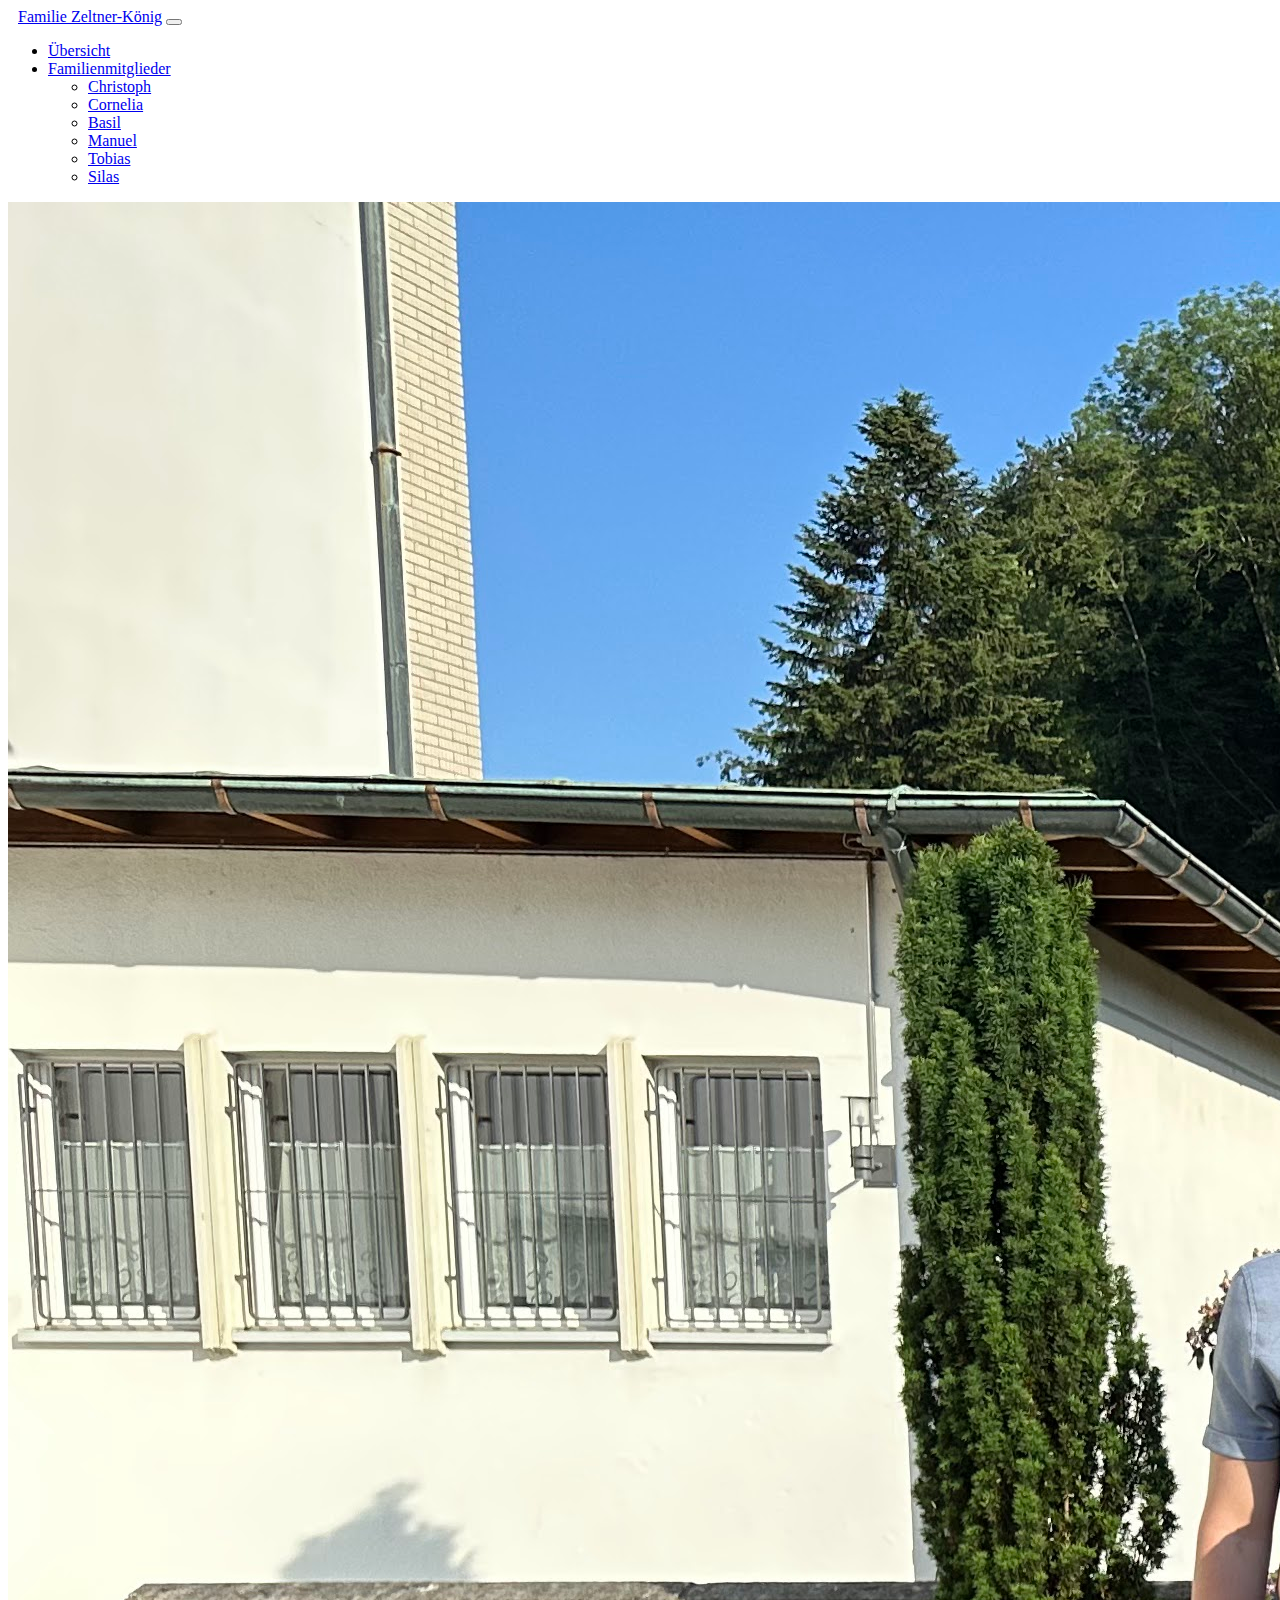
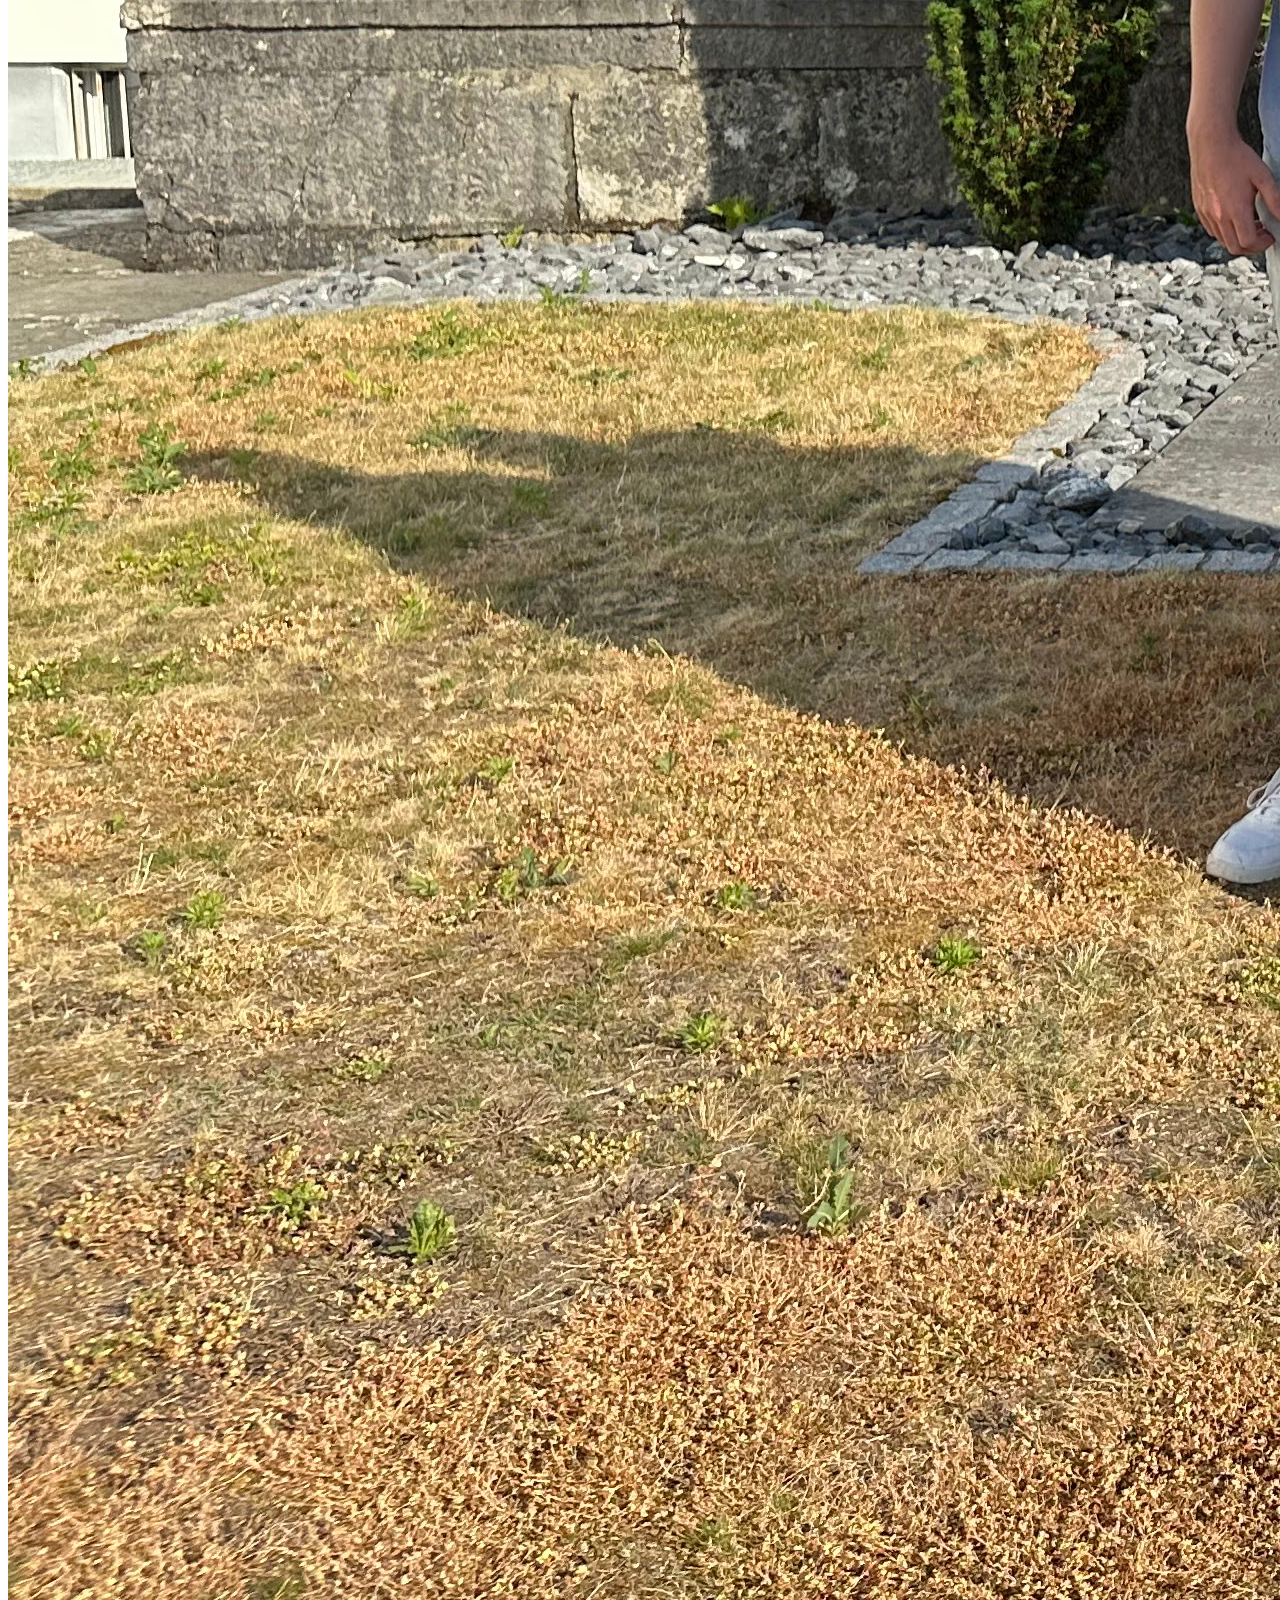
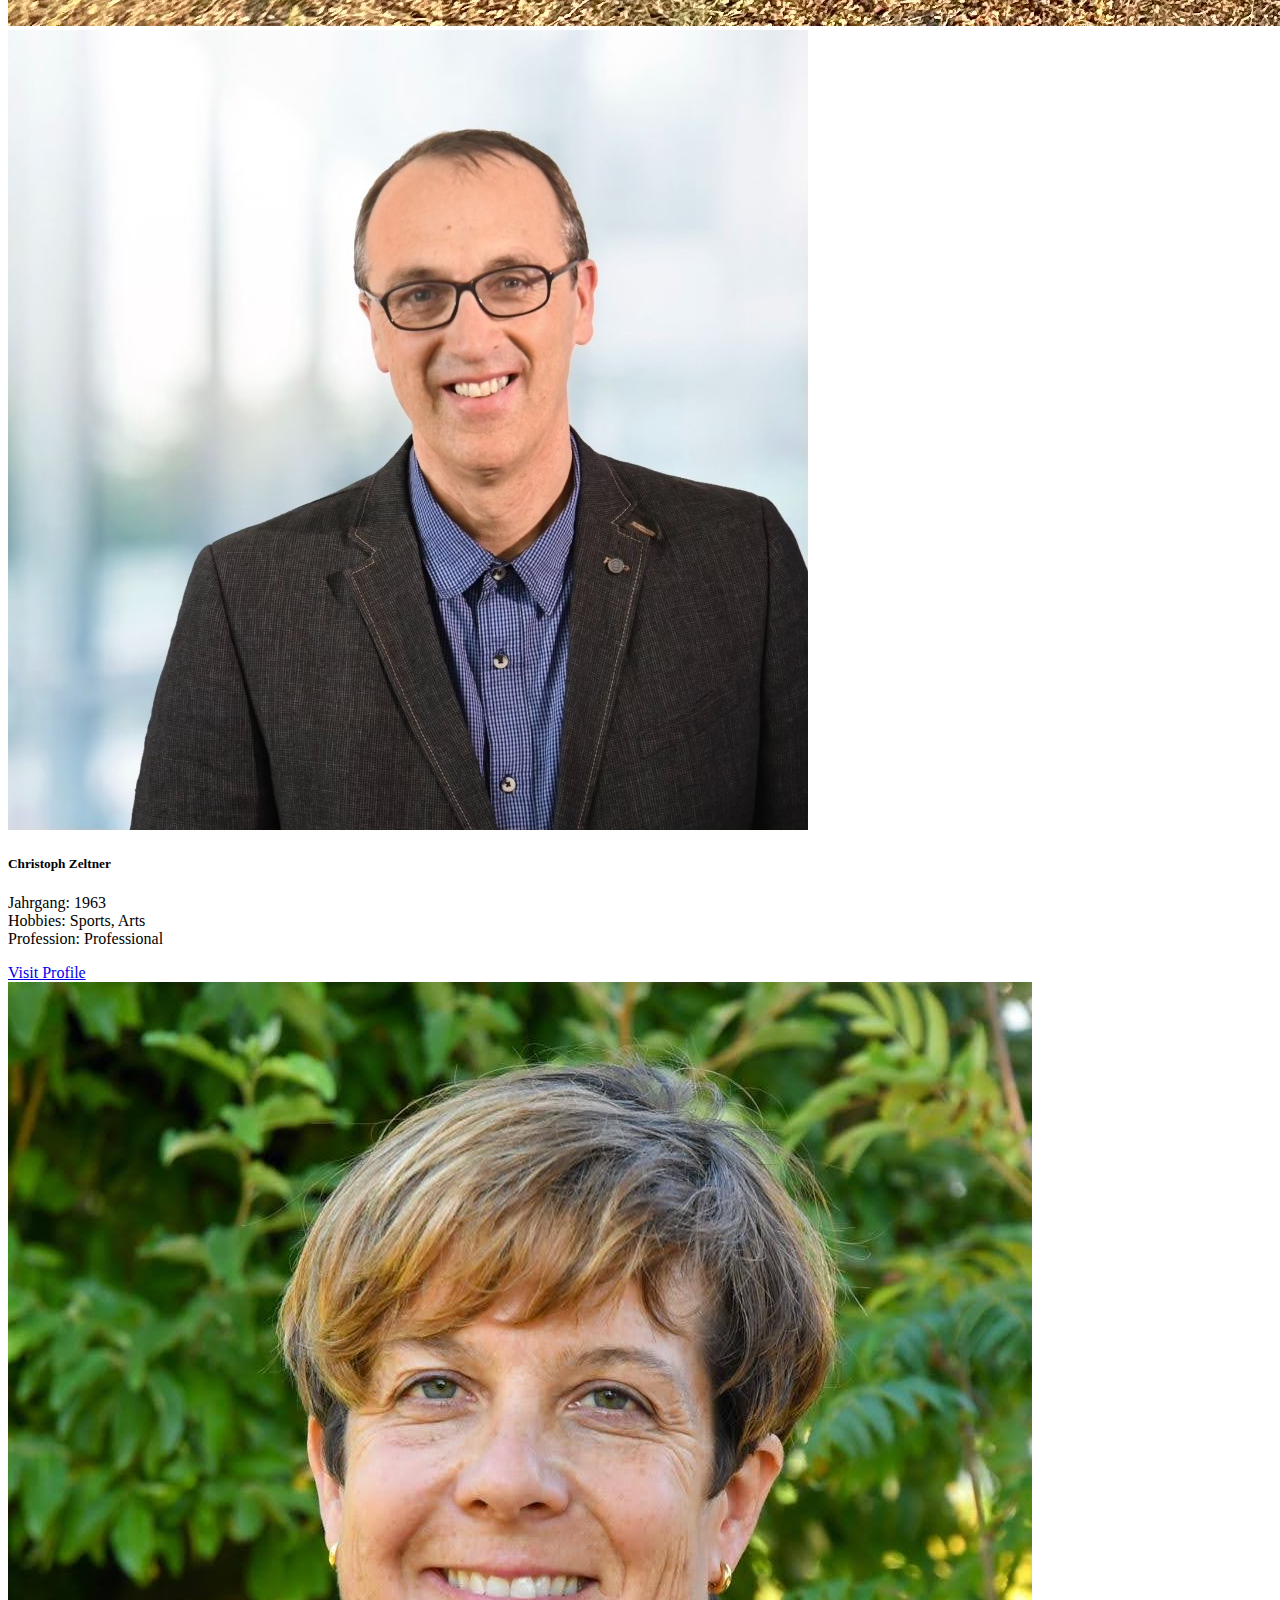
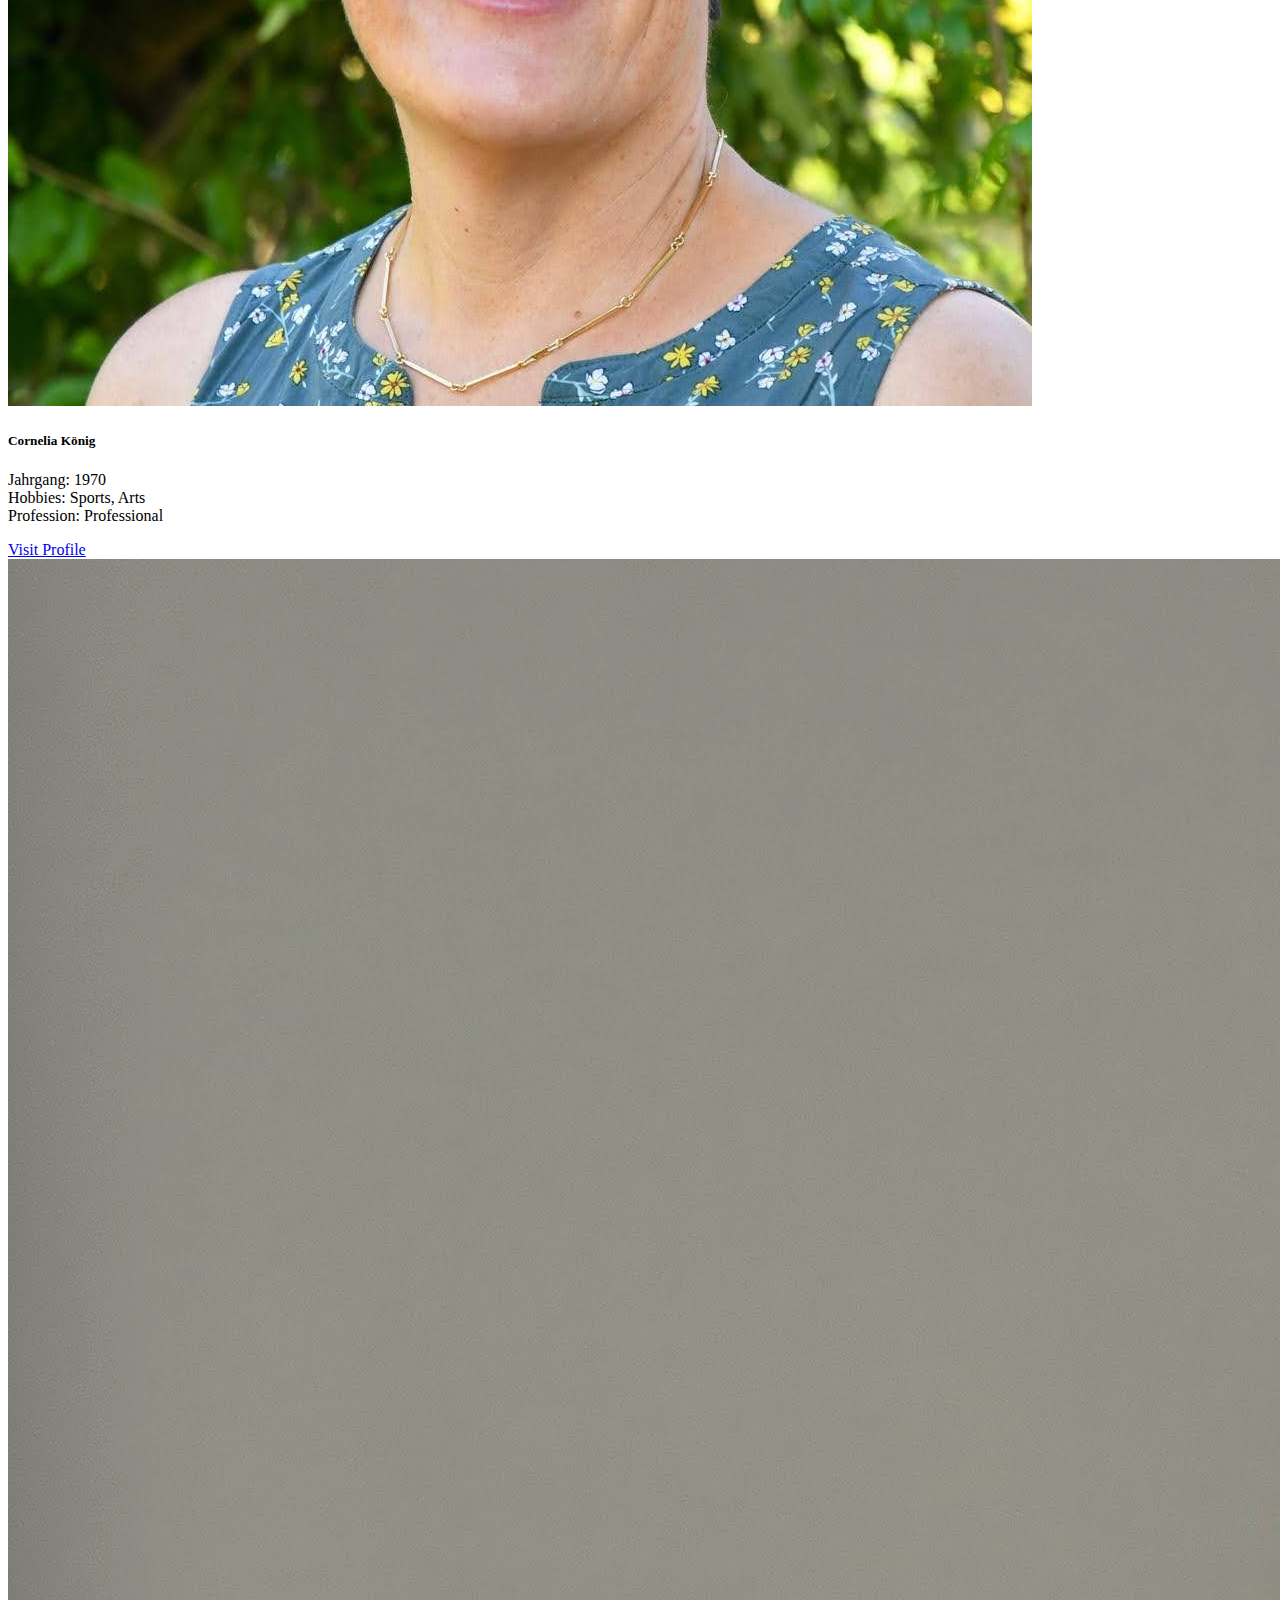
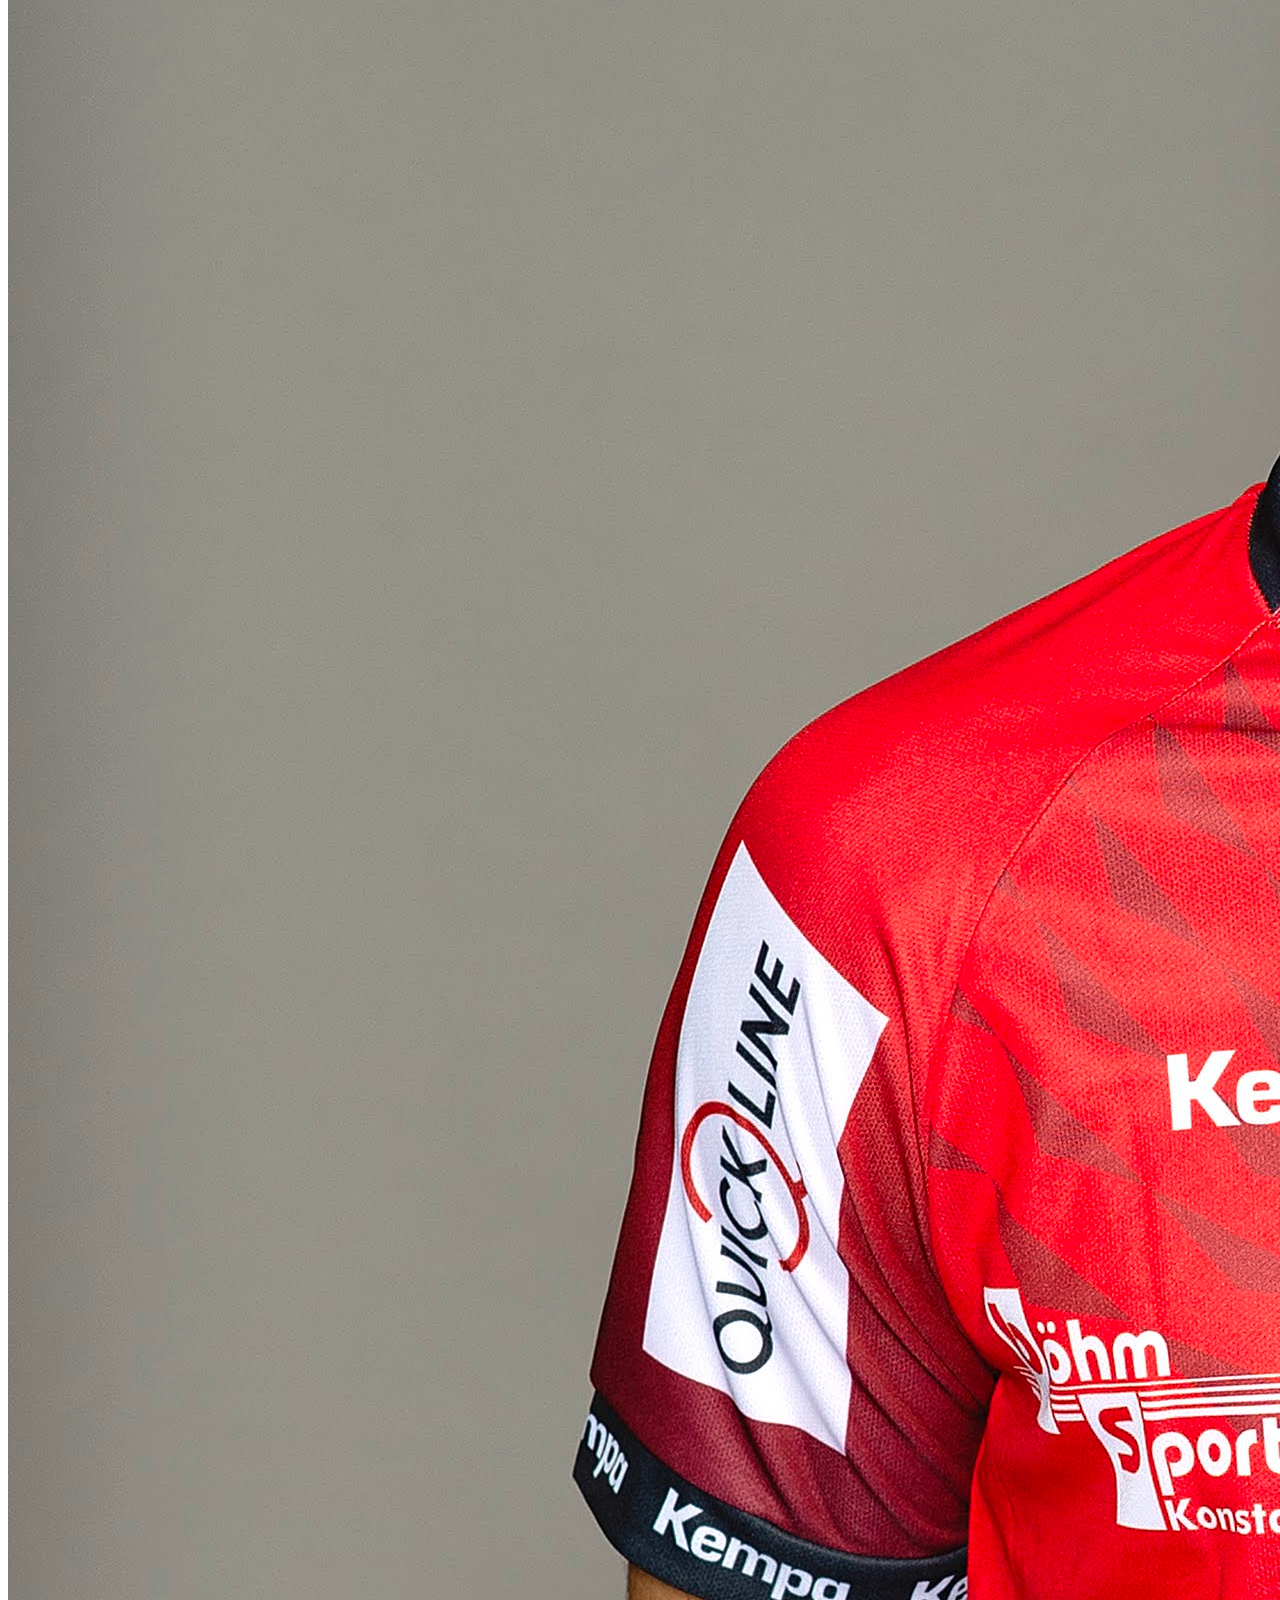
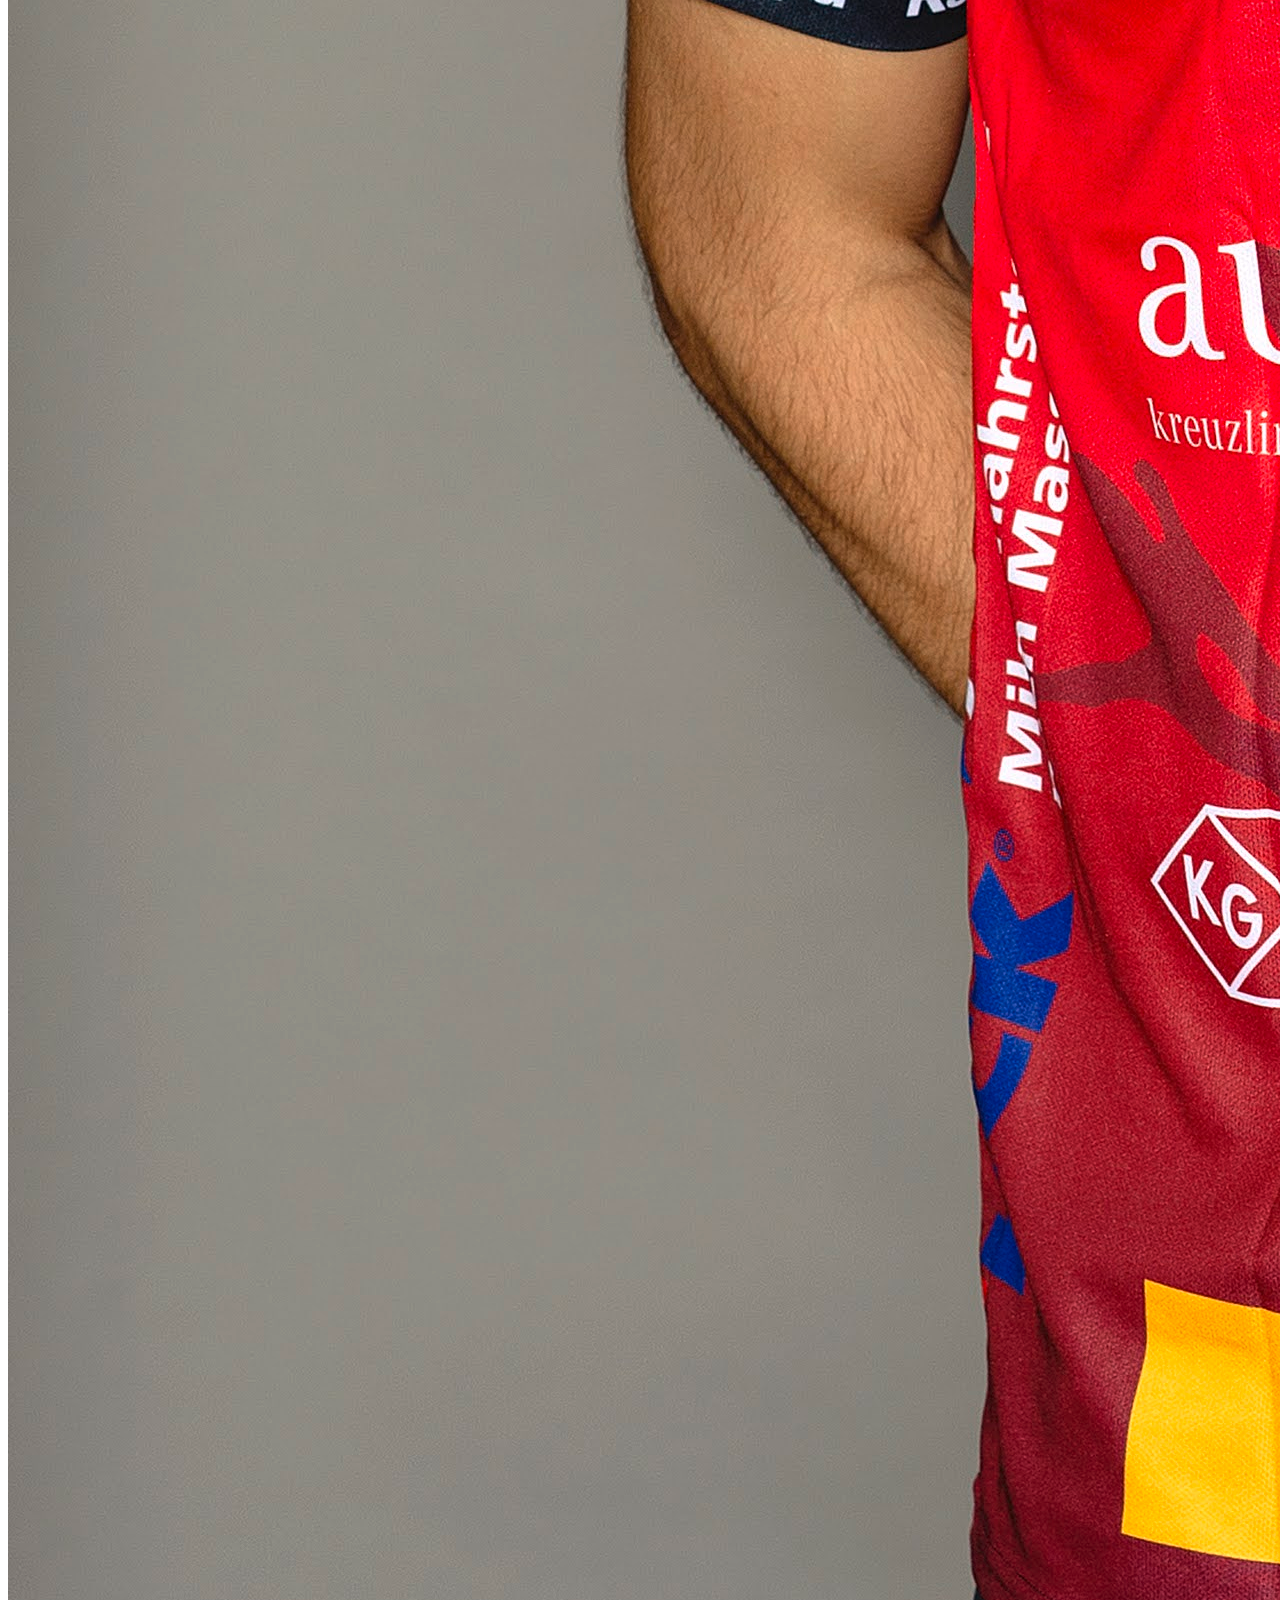
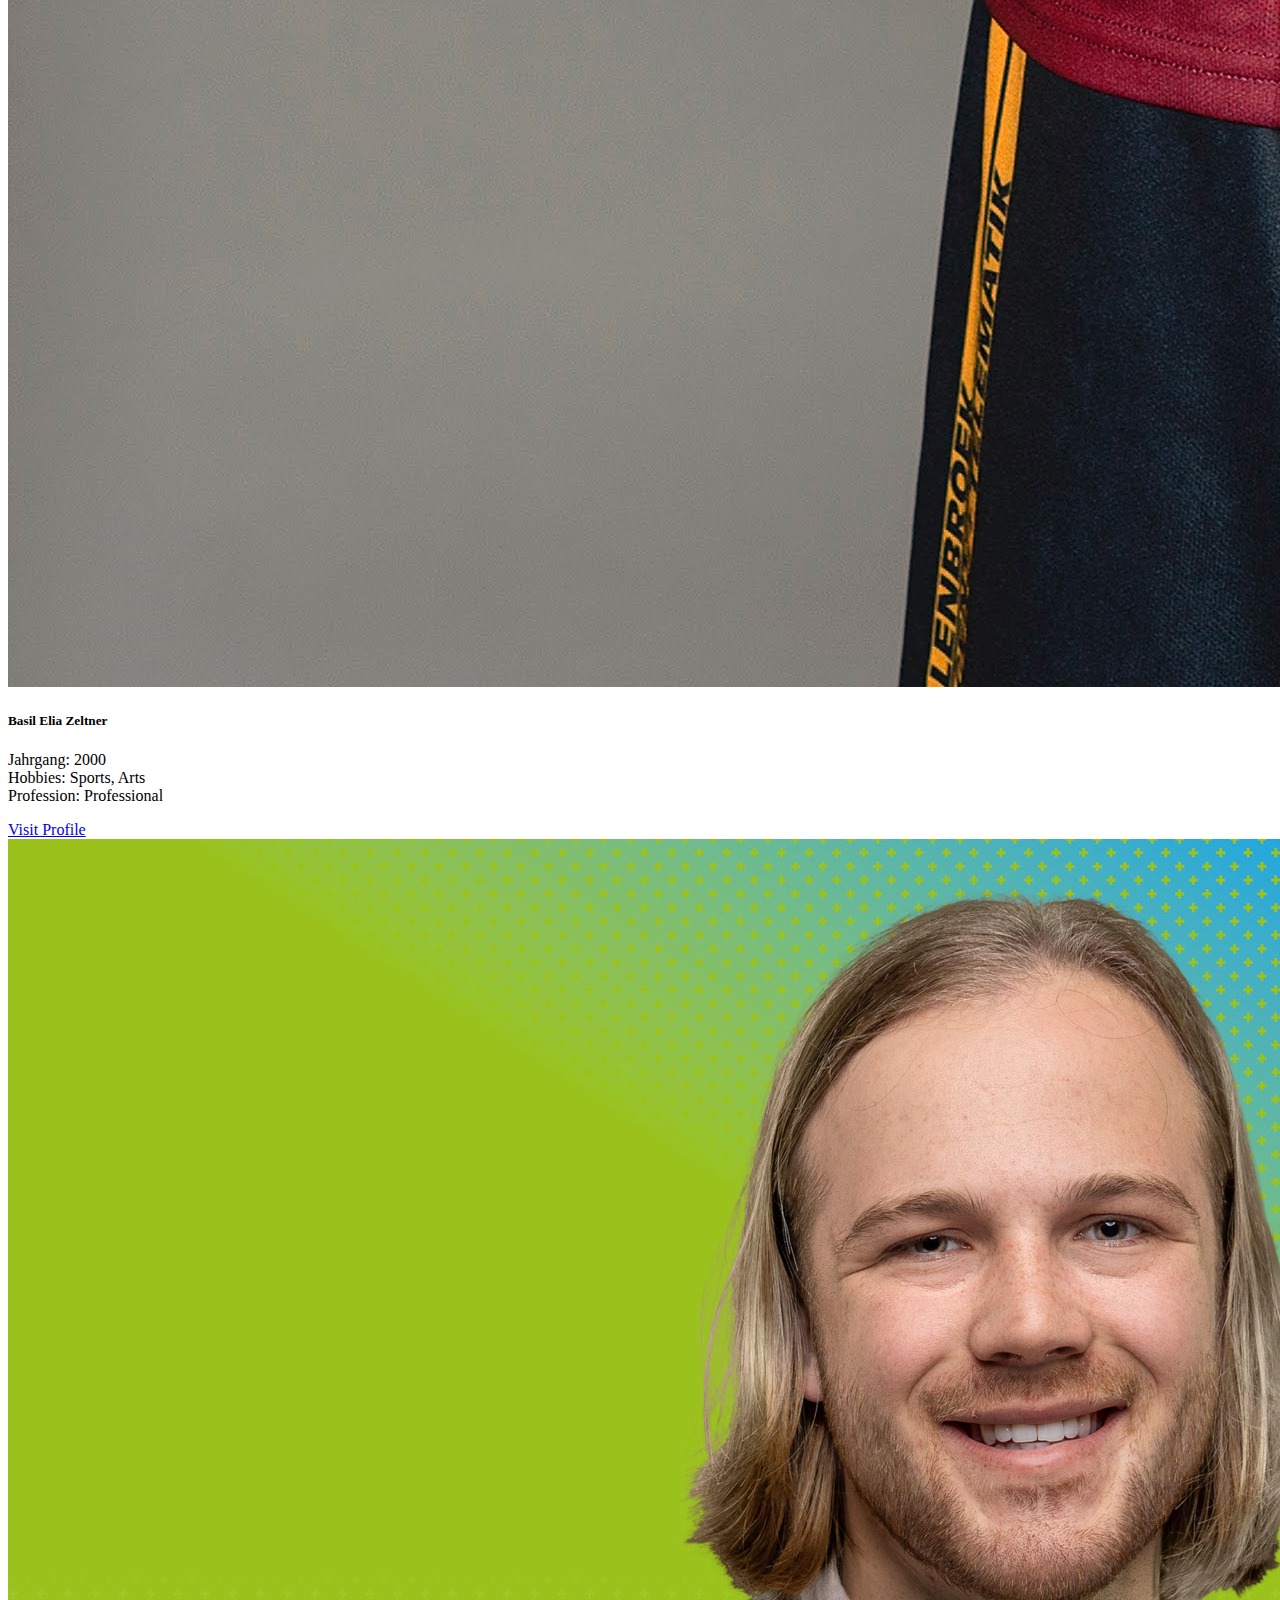
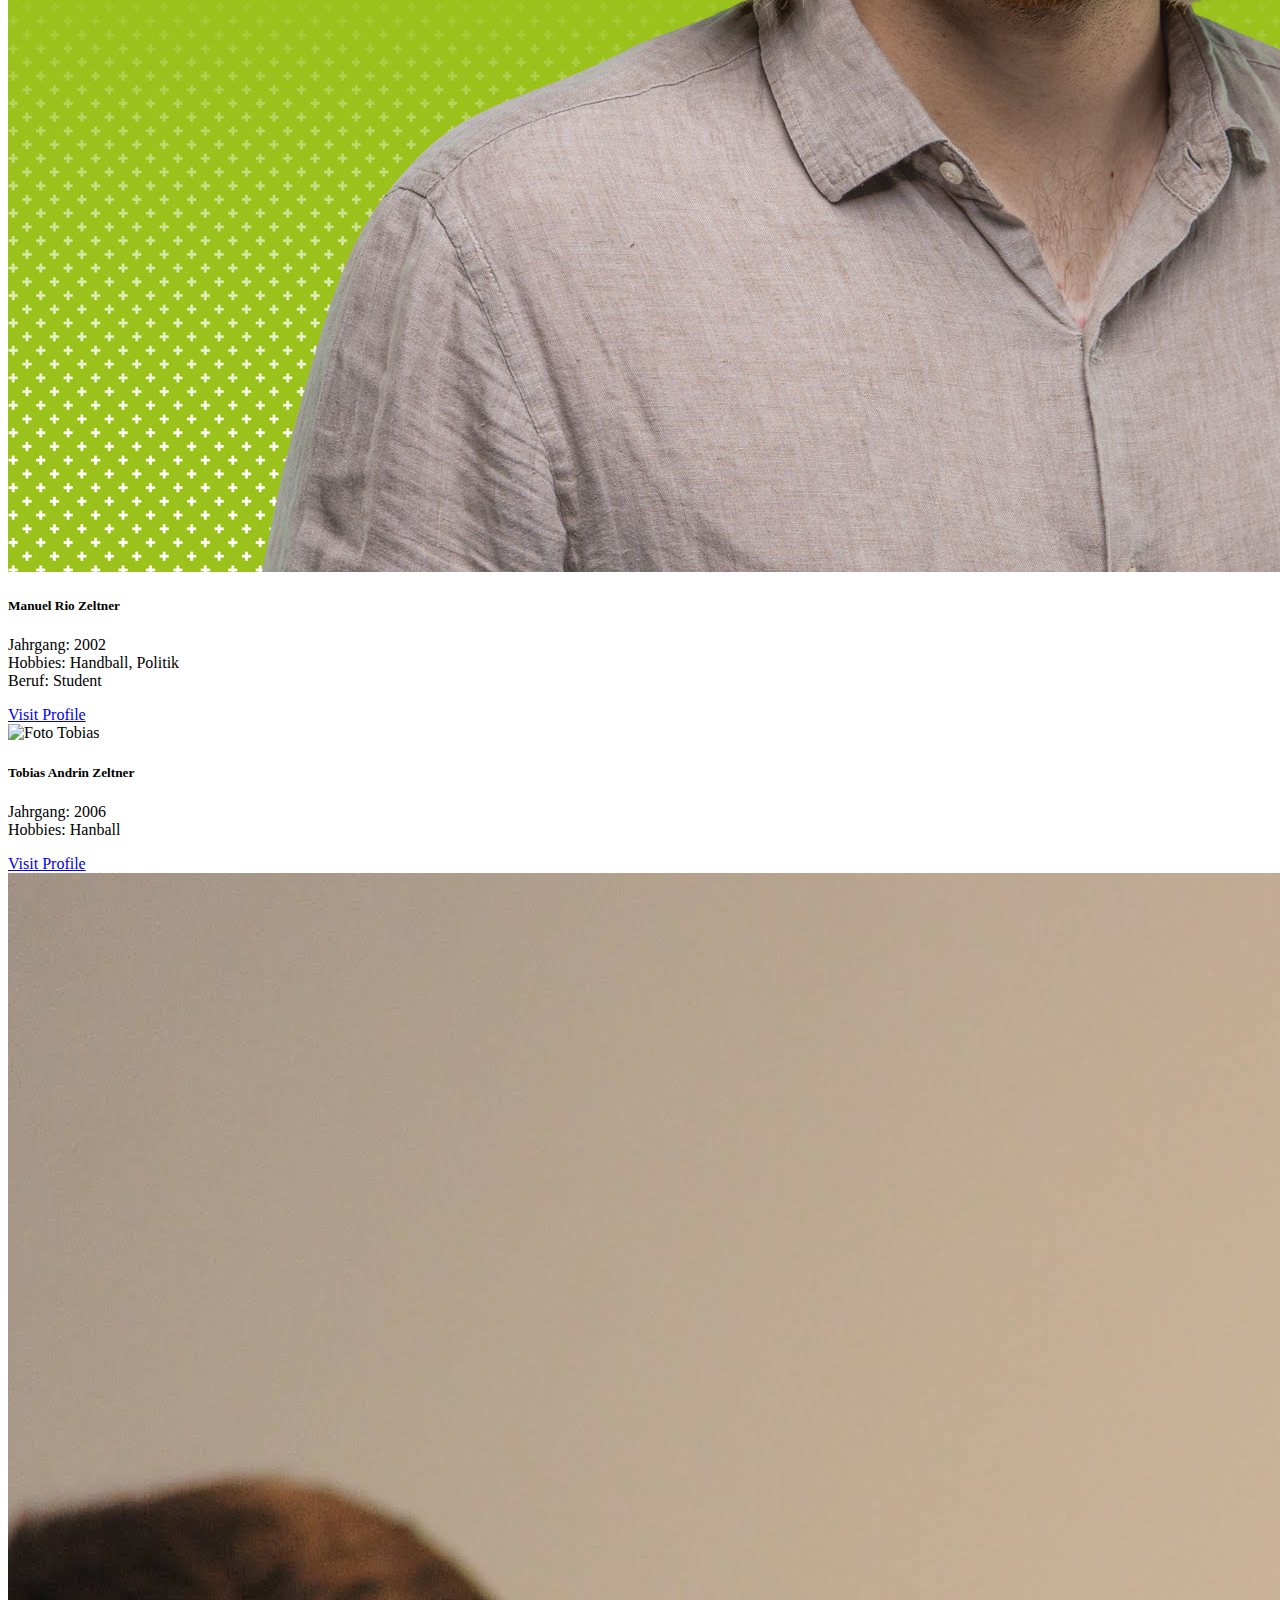
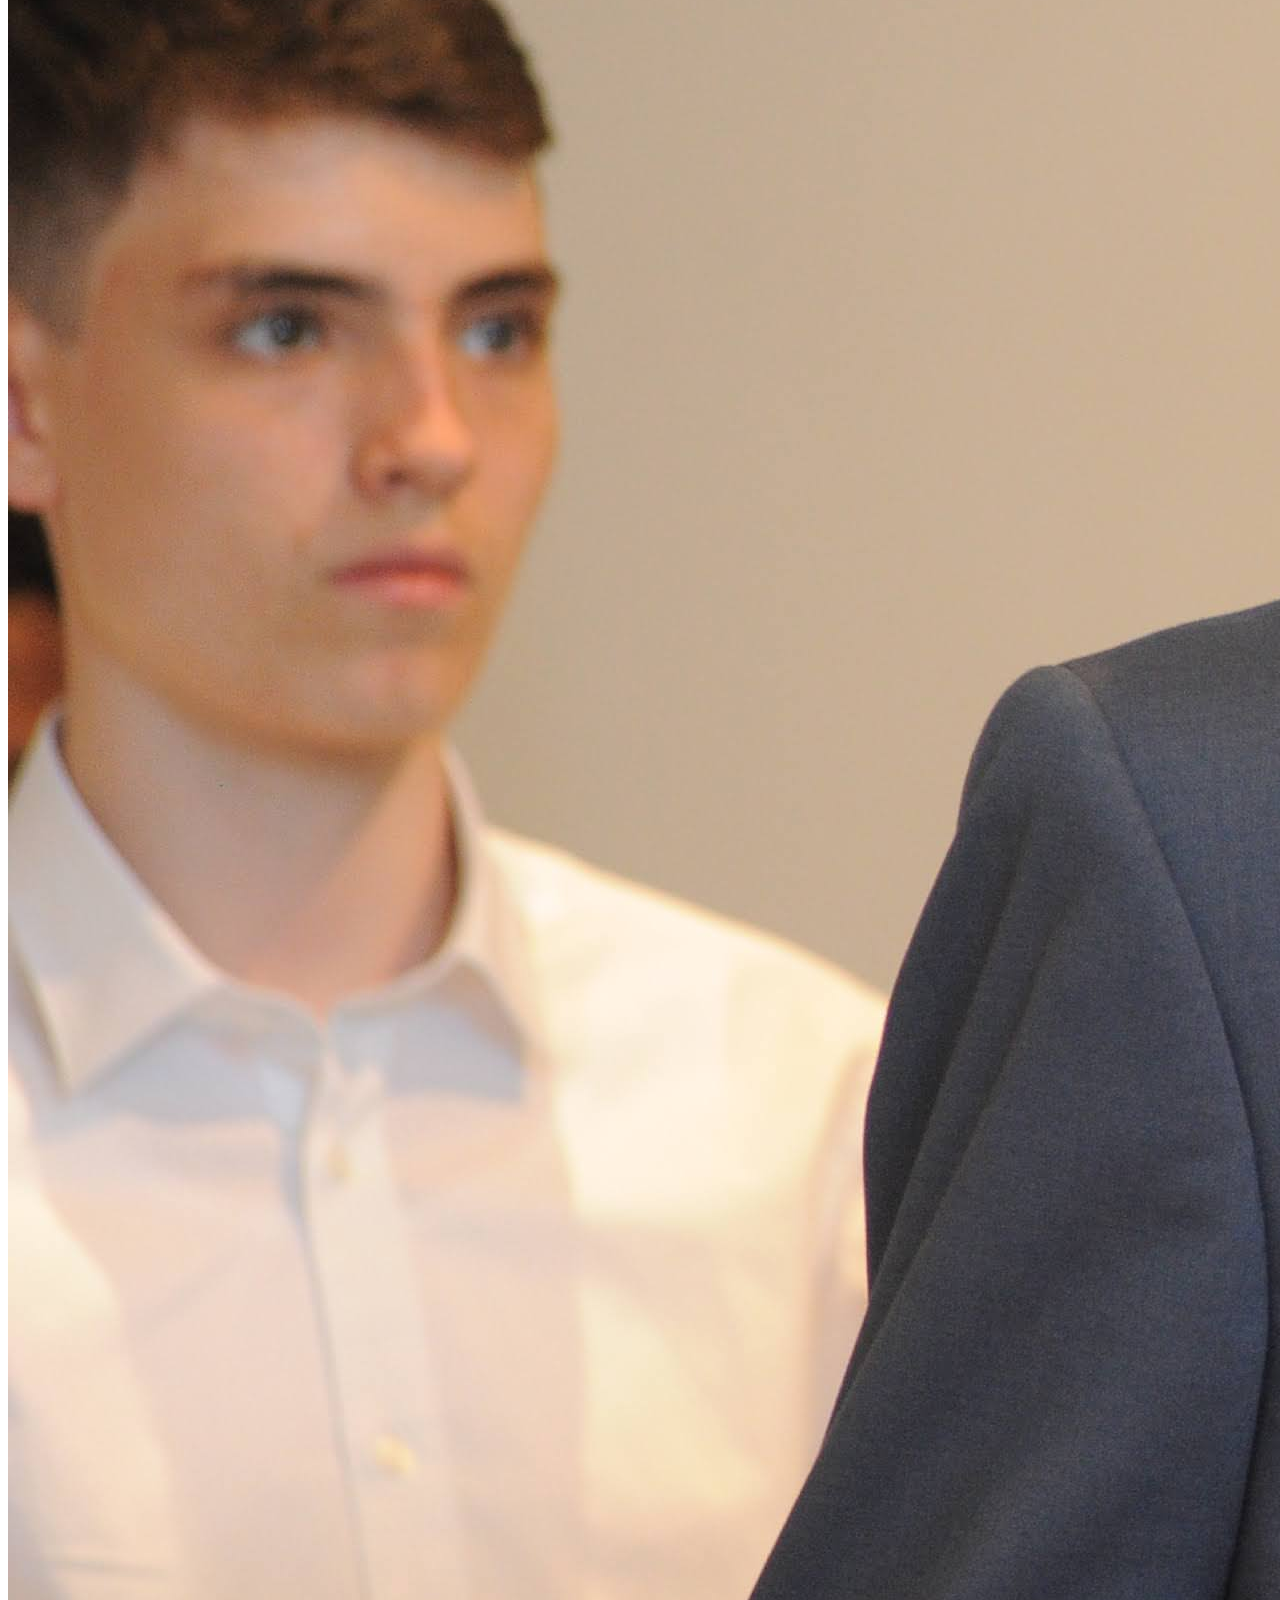
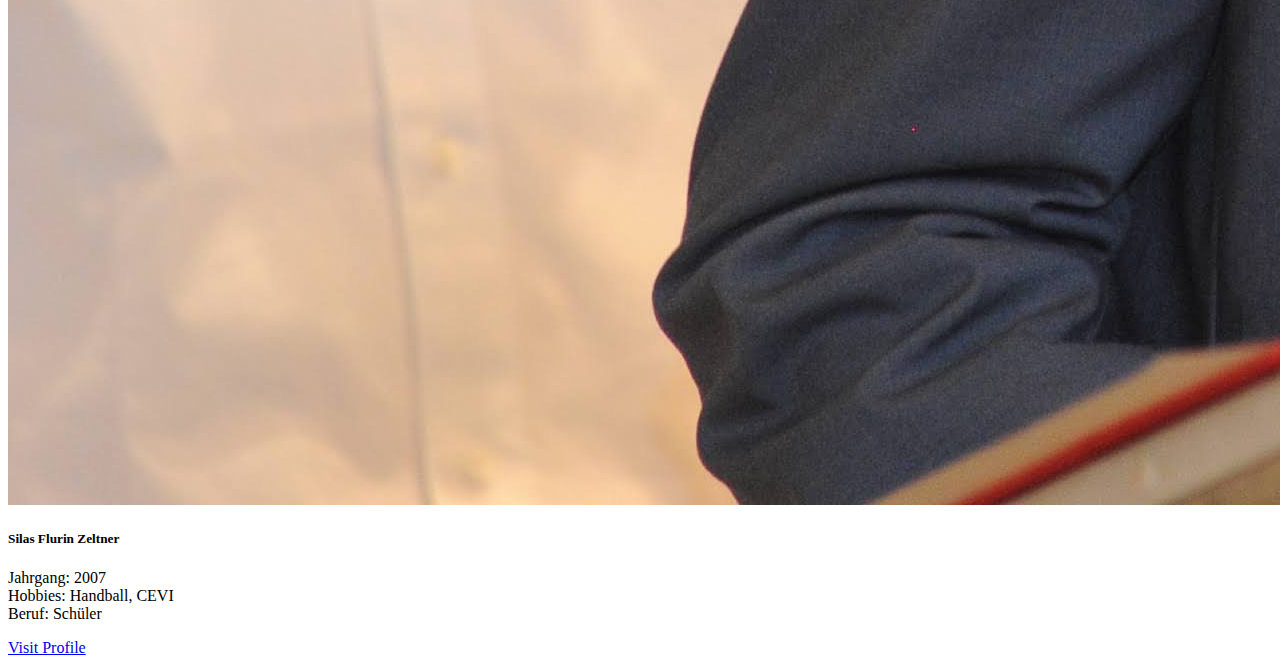
==== index.html @ 78ec714e "d" ====
<!DOCTYPE html>
<html lang="de">

  <head>
    <meta charset="UTF-8">
    <meta name="viewport" content="width=device-width, initial-scale=1.0">
    <title>Familie Zeltner-König</title>
    <!-- Add Bootstrap CSS link -->
    <link rel="stylesheet" href="https://cdn.jsdelivr.net/npm/bootstrap@5.2.3/dist/css/bootstrap.min.css" integrity="sha384-rbsA2VBKQhggwzxH7pPCaAqO46MgnOM80zW1RWuH61DGLwZJEdK2Kadq2F9CUG65" crossorigin="anonymous">
  
    <!-- Add custom CSS -->
    <link rel="stylesheet" href="src\style.css">
  </head>

  <body>
    <!-- Navbar -->
    <nav class="navbar navbar-expand-lg navbar-light bg-light">
      <a class="navbar-brand" href="#" style="margin-left: 10px;">Familie Zeltner-König</a>
      <button class="navbar-toggler" type="button" data-bs-toggle="collapse" data-bs-target="#navbarNav" aria-controls="navbarNav" aria-expanded="false" aria-label="Toggle navigation">
        <span class="navbar-toggler-icon"></span>
      </button>
      <div class="collapse navbar-collapse" id="navbarNav">
        <ul class="navbar-nav">
          <li class="nav-item active">
            <a class="nav-link" href="#">Übersicht</a>
          </li>
          <!-- Dropdown Menu -->
          <li class="nav-item dropdown">
            <a class="nav-link dropdown-toggle" href="#" id="navbarDropdown" role="button" data-bs-toggle="dropdown" aria-expanded="false">
              Familienmitglieder
            </a>
            <ul class="dropdown-menu" aria-labelledby="navbarDropdown">
              <li>
                <a class="dropdown-item" href="https://www.linkedin.com/in/dr-christoph-zeltner-533660140/">Christoph</a>
              </li>
              <li>
                <a class="dropdown-item" href="https://www.instagram.com/ailenrocsi/">Cornelia</a>
              </li>
              <li>
                <a class="dropdown-item" href="https://www.instagram.com/b4s1l/">Basil</a>
              </li>
              <li>
                <a class="dropdown-item" href="Manuel.html">Manuel</a>
              </li>
              <li>
                <a class="dropdown-item" href="https://www.instagram.com/_tobiaszeltner_/">Tobias</a>
              </li>
              <li>
                <a class="dropdown-item" href="https://www.instagram.com/six.las/">Silas</a>
              </li>
            </ul>
          </li>
        </ul>
      </div>
    </nav>

    <!-- Family Picture and Member Cards -->
    <div class="container mt-5">
      <div class="row">
        <!-- Family Picture -->
        <div class="col-md-4">
          <img src="src\img\IMG_0475.jpg" alt="Family Picture" class="img-fluid">
        </div>
        <!-- Member Cards -->
        <div class="col-md-8">
          <!-- Member 1 Card -->
          <div class="card mb-3" id="person1">
            <div class="row no-gutters">
              <div class="col-md-4 square-image">
                <img src="src\img\1612026746757.jpeg" alt="Foto Christoph" class="img-fluid">
              </div>
              <div class="col-md-8">
                <div class="card-body">
                  <h5 class="card-title">Christoph Zeltner</h5>
                  <p class="card-text">Jahrgang: 1963<br>Hobbies: Sports, Arts<br>Profession: Professional</p>
                  <a href="https://www.linkedin.com/in/dr-christoph-zeltner-533660140/" class="btn btn-primary">Visit Profile</a>
                </div>
              </div>
            </div>
          </div>
          <!-- Member 2 Card (similar structure) -->
          <div class="card mb-3" id="person1">
            <div class="row no-gutters">
              <div class="col-md-4  square-image">
                <img src="src\img\1ad0859b-2cdc-46ea-862a-633d81d1d679.jpg" alt="Foto Cornelia" class="img-fluid">
              </div>
              <div class="col-md-8">
                <div class="card-body">
                  <h5 class="card-title">Cornelia König</h5>
                  <p class="card-text">Jahrgang: 1970<br>Hobbies: Sports, Arts<br>Profession: Professional</p>
                  <a href="https://www.instagram.com/ailenrocsi/" class="btn btn-primary">Visit Profile</a>
                </div>
              </div>
            </div>
          </div>
          <!-- Member 3 Card (similar structure) -->
          <div class="card mb-3" id="person1">
            <div class="row no-gutters">
              <div class="col-md-4 square-image">
                <img src="src\img\THI_8024.jpg" alt="Foto Basil" class="img-fluid">
              </div>
              <div class="col-md-8">
                <div class="card-body">
                  <h5 class="card-title">Basil Elia Zeltner</h5>
                  <p class="card-text">Jahrgang: 2000<br>Hobbies: Sports, Arts<br>Profession: Professional</p>
                  <a href="https://www.instagram.com/b4s1l/" class="btn btn-primary">Visit Profile</a>
                </div>
              </div>
            </div>
          </div>
          <div class="card mb-3" id="person1">
            <div class="row no-gutters">
              <div class="col-md-4 square-image">
                <img src="src\img\glpSO_NRW23_Manuel-Zeltner.jpg" alt="Foto Manuel" class="img-fluid">
              </div>
              <div class="col-md-8">
                <div class="card-body">
                  <h5 class="card-title">Manuel Rio Zeltner</h5>
                  <p class="card-text">Jahrgang: 2002<br>Hobbies: Handball, Politik<br>Beruf: Student</p>
                  <a href="https://www.instagram.com/riozma/" class="btn btn-primary">Visit Profile</a>
                </div>
              </div>
            </div>
          </div>
          <div class="card mb-3" id="person1">
            <div class="row no-gutters">
              <div class="col-md-4 square-image">
                <img src="src\img\CKZ_2657 Tobias.JPG" alt="Foto Tobias" class="img-fluid">
              </div>
              <div class="col-md-8">
                <div class="card-body">
                  <h5 class="card-title">Tobias Andrin Zeltner</h5>
                  <p class="card-text">Jahrgang: 2006<br>Hobbies: Hanball<br></p>
                  <a href="https://www.instagram.com/_tobiaszeltner_/" class="btn btn-primary">Visit Profile</a>
                </div>
              </div>
            </div>
          </div>
          <div class="card mb-3" id="person1">
            <div class="row no-gutters">
              <div class="col-md-4 square-image">
                <img src="src\img\GIO_1239.JPG" alt="Foto Silas" class="img-fluid">
              </div>
              <div class="col-md-8">
                <div class="card-body">
                  <h5 class="card-title">Silas Flurin Zeltner</h5>
                  <p class="card-text">Jahrgang: 2007<br>Hobbies: Handball, CEVI<br>Beruf: Schüler</p>
                  <a href="https://www.instagram.com/six.las/" class="btn btn-primary">Visit Profile</a>
                </div>
              </div>
            </div>
          </div>
        </div>
      </div>
    </div>

    <!-- Add Bootstrap JS and jQuery scripts -->
    <script src="https://cdnjs.cloudflare.com/ajax/libs/jquery/3.7.0/jquery.min.js" integrity="sha512-3gJwYpMe3QewGELv8k/BX9vcqhryRdzRMxVfq6ngyWXwo03GFEzjsUm8Q7RZcHPHksttq7/GFoxjCVUjkjvPdw==" crossorigin="anonymous" referrerpolicy="no-referrer"></script>
    <script src="https://cdnjs.cloudflare.com/ajax/libs/popper.js/2.9.2/umd/popper.min.js" integrity="sha512-2rNj2KJ+D8s1ceNasTIex6z4HWyOnEYLVC3FigGOmyQCZc2eBXKgOxQmo3oKLHyfcj53uz4QMsRCWNbLd32Q1g==" crossorigin="anonymous" referrerpolicy="no-referrer"></script>
    <script src="https://cdn.jsdelivr.net/npm/bootstrap@5.2.3/dist/js/bootstrap.min.js" integrity="sha384-cuYeSxntonz0PPNlHhBs68uyIAVpIIOZZ5JqeqvYYIcEL727kskC66kF92t6Xl2V" crossorigin="anonymous"></script>
  </body>

</html>
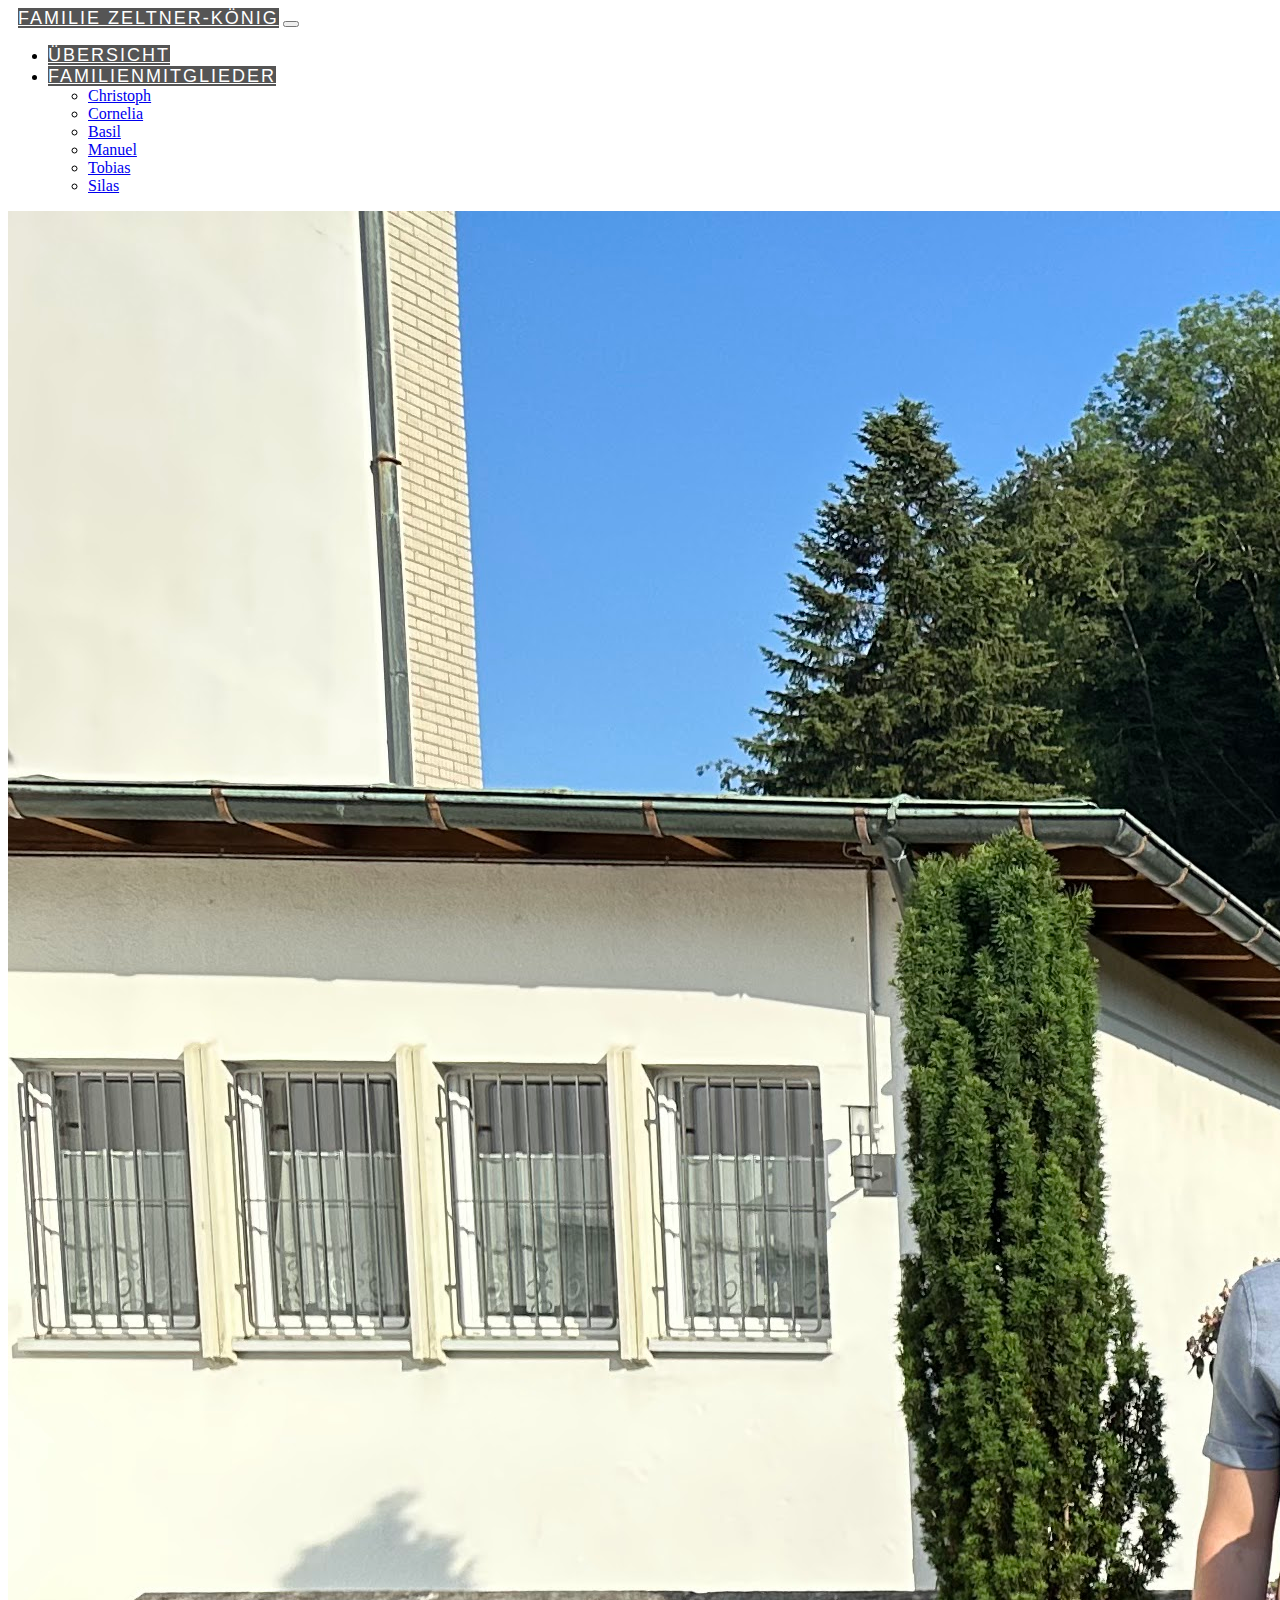
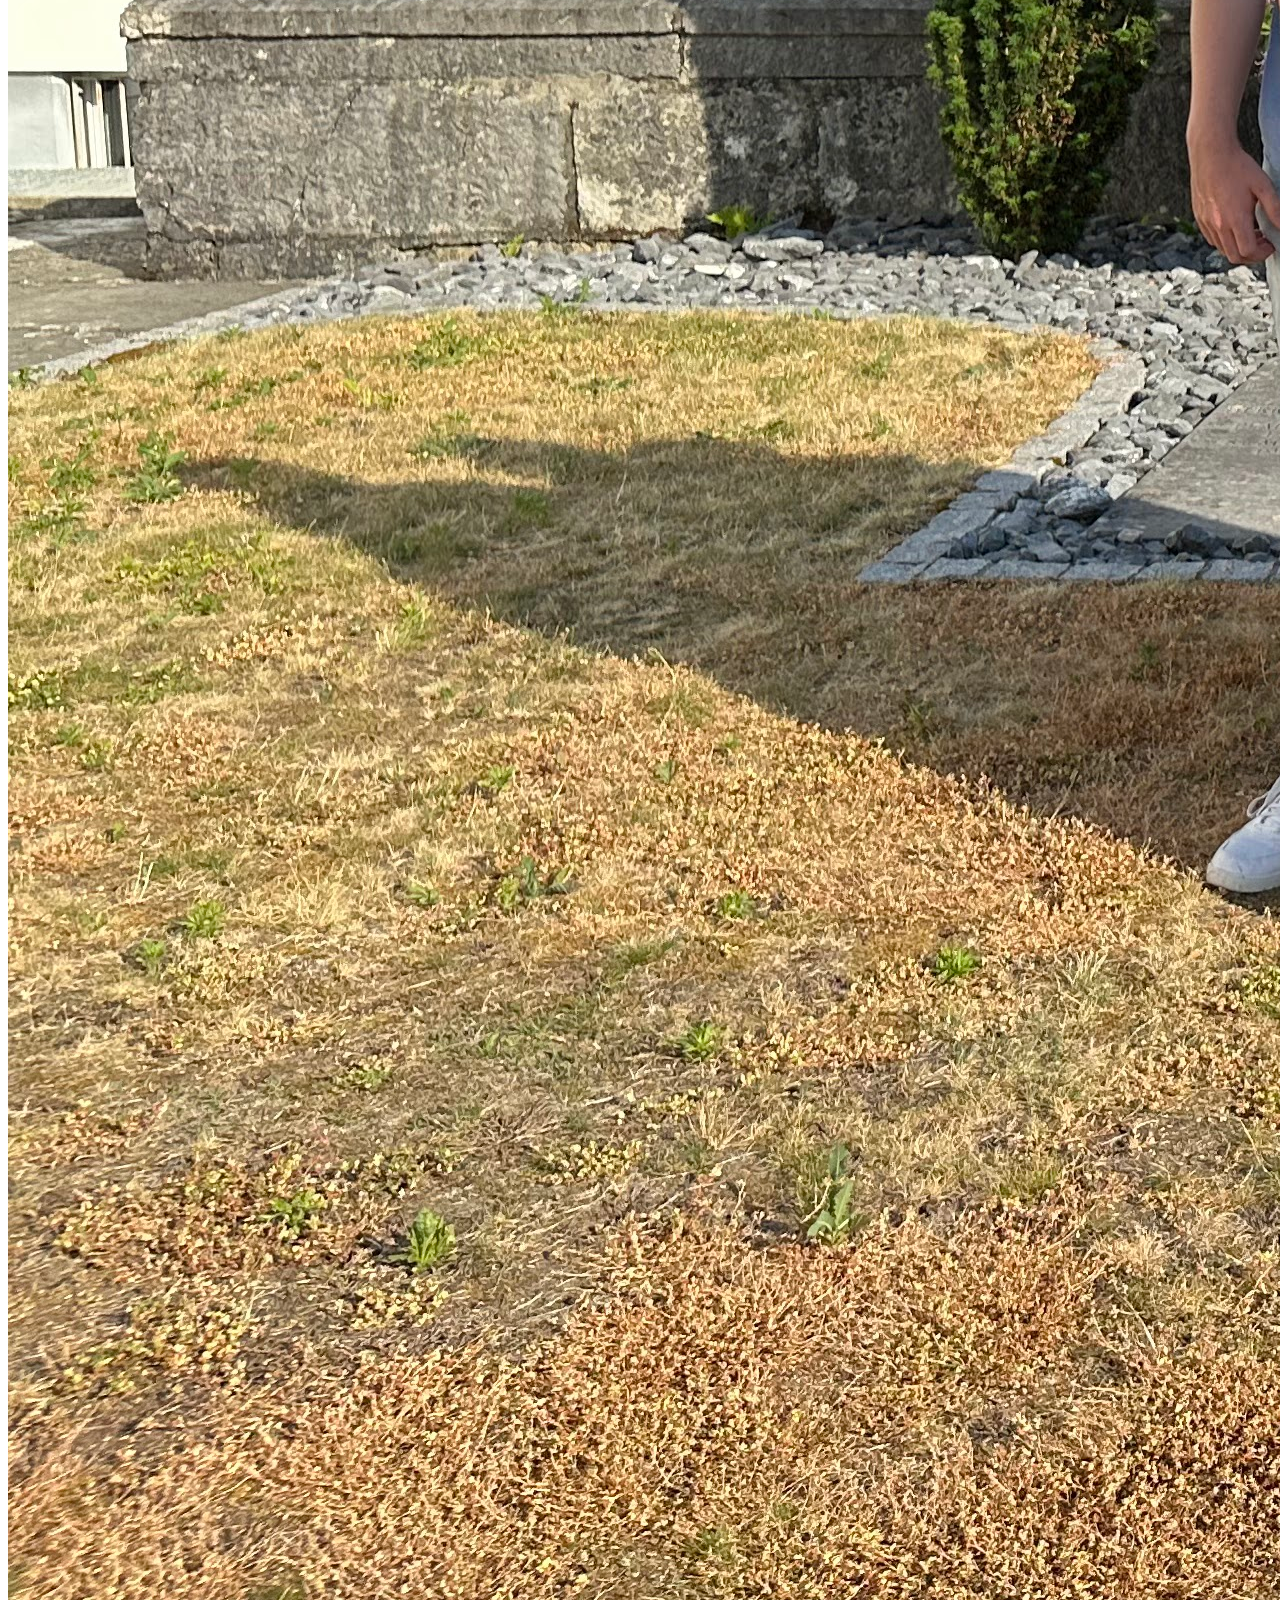
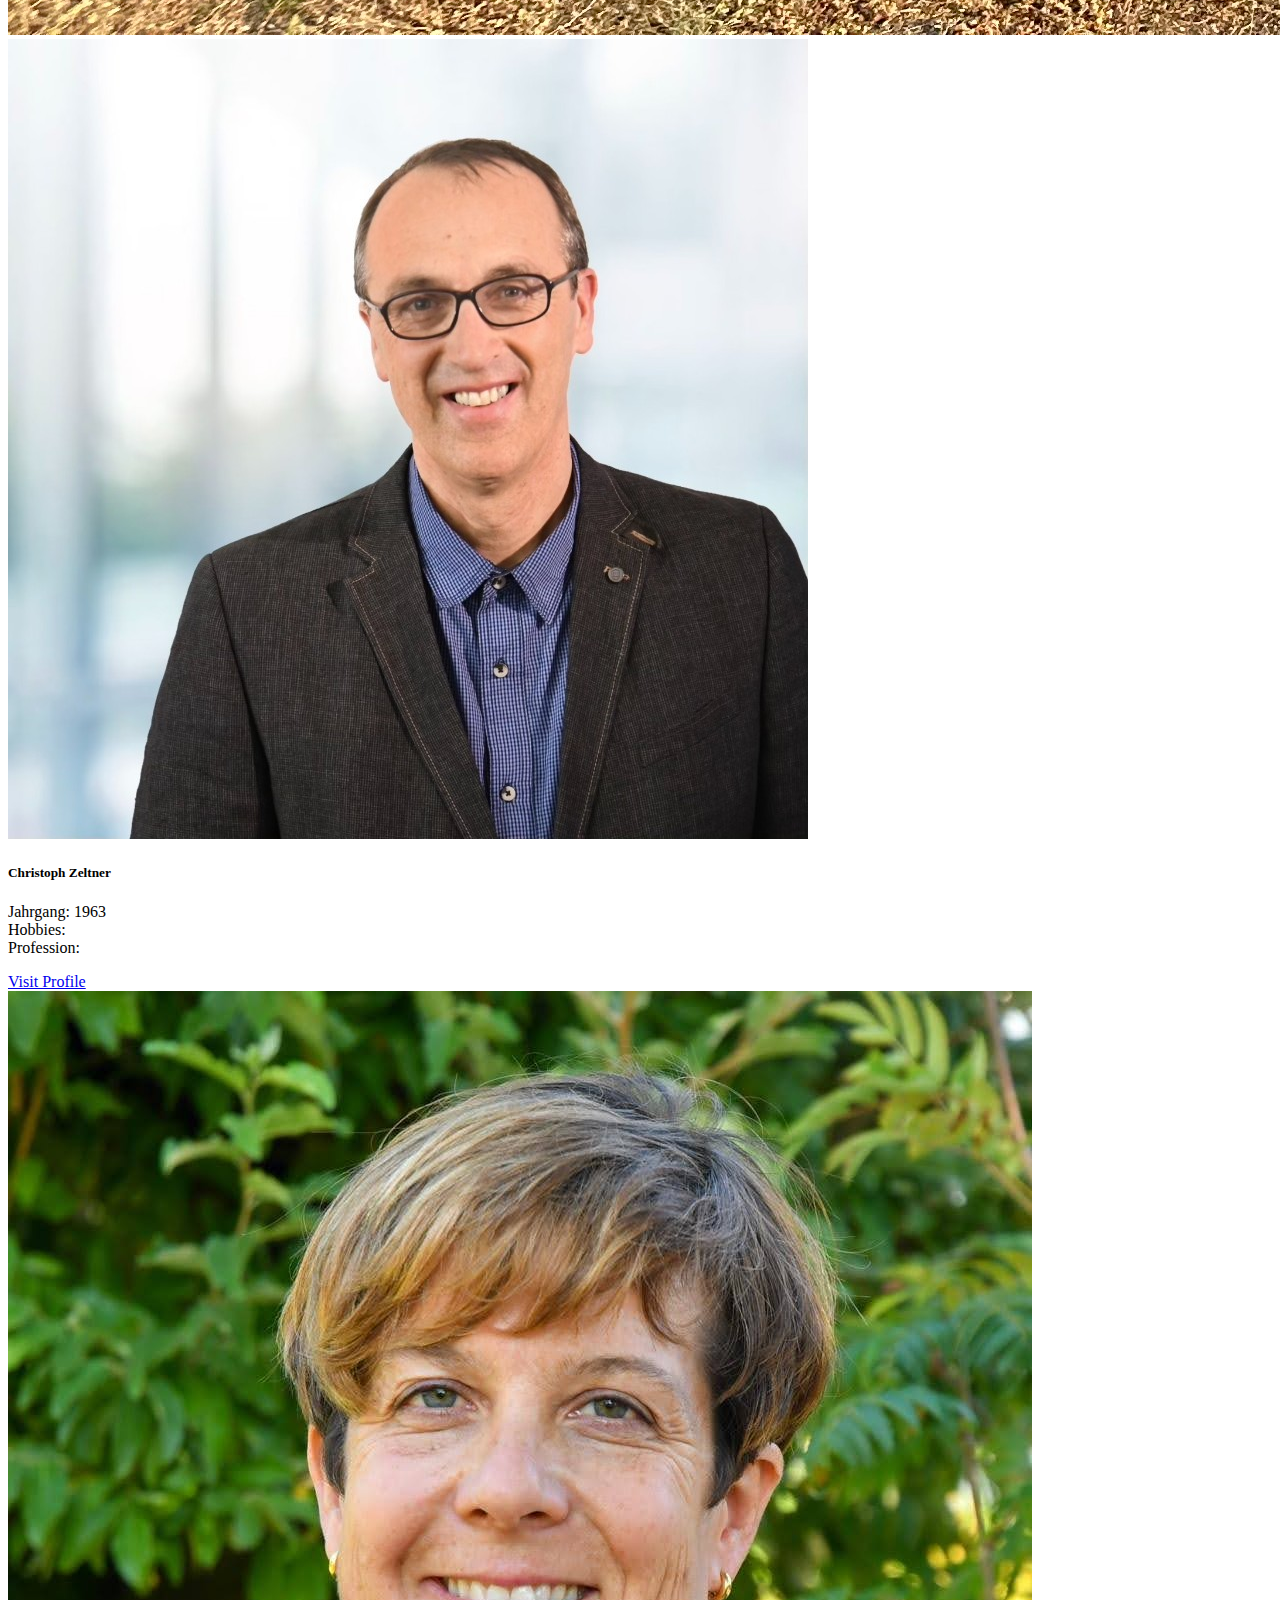
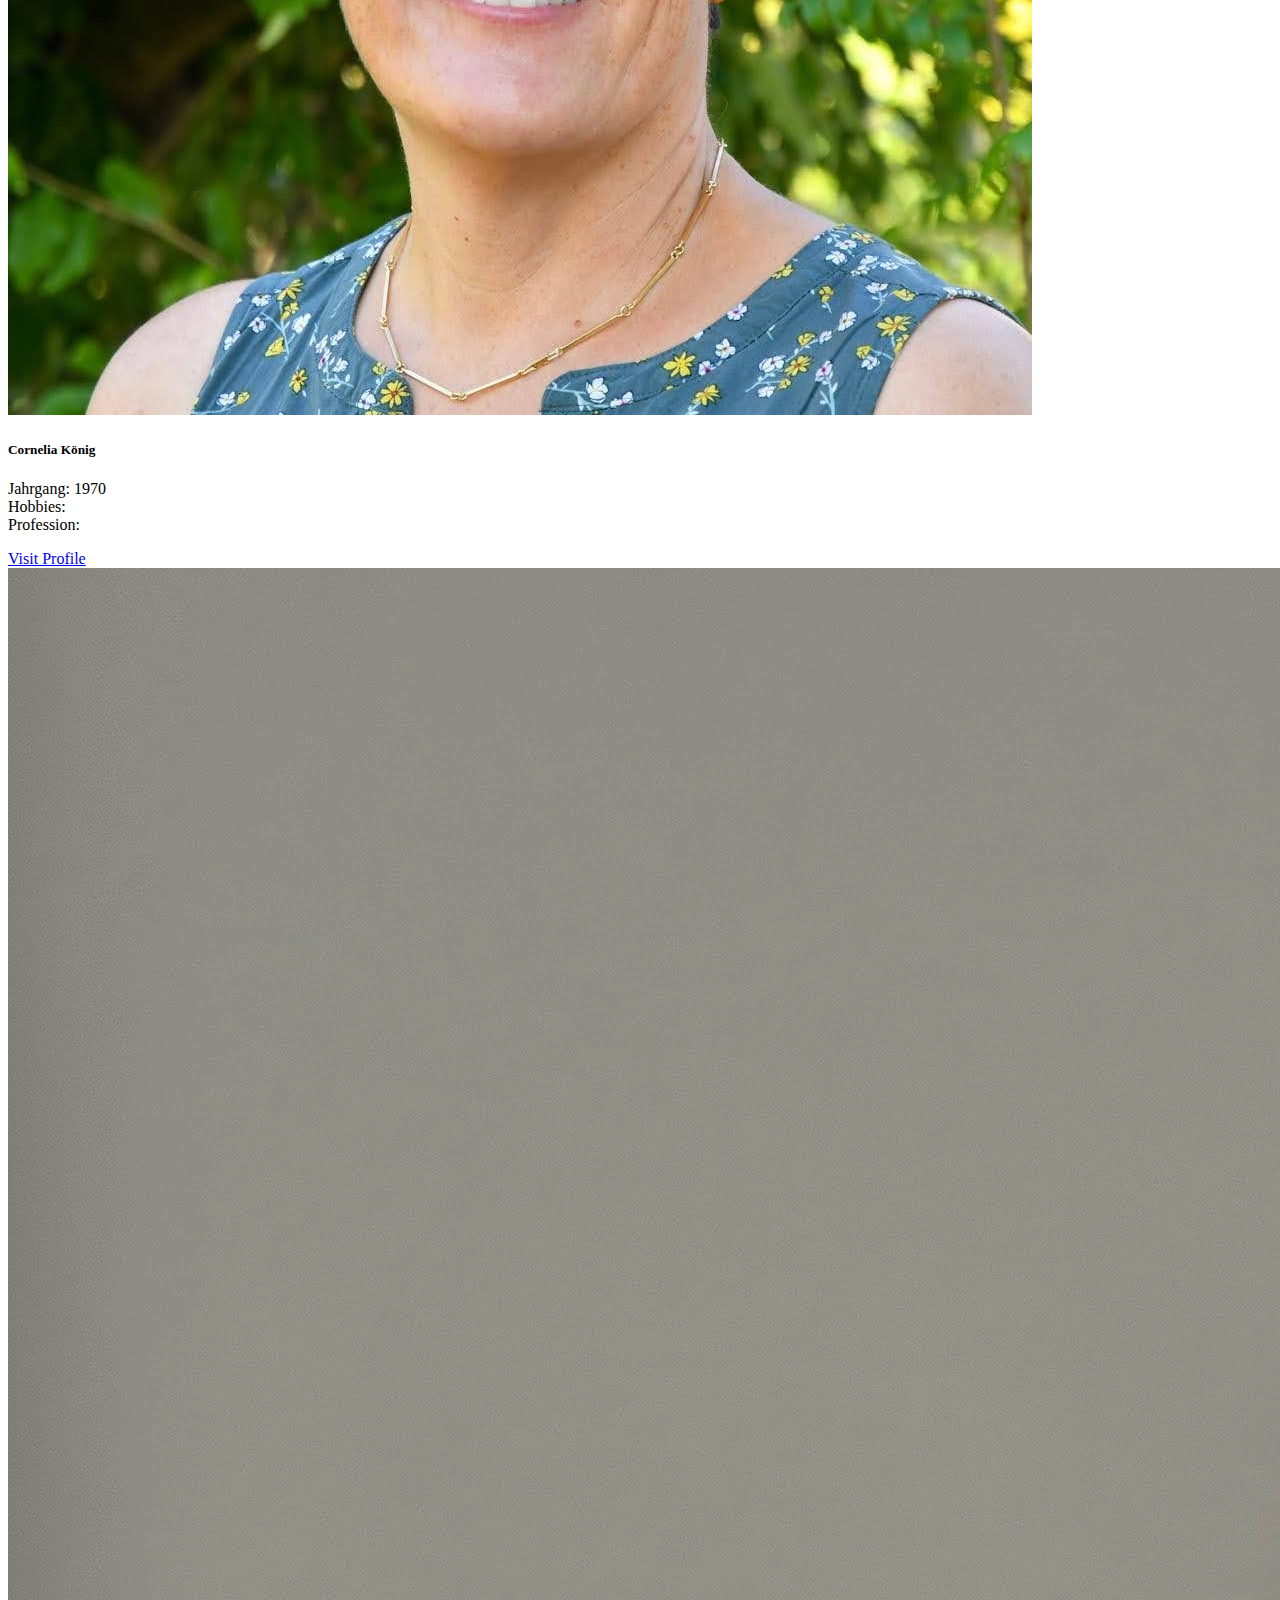
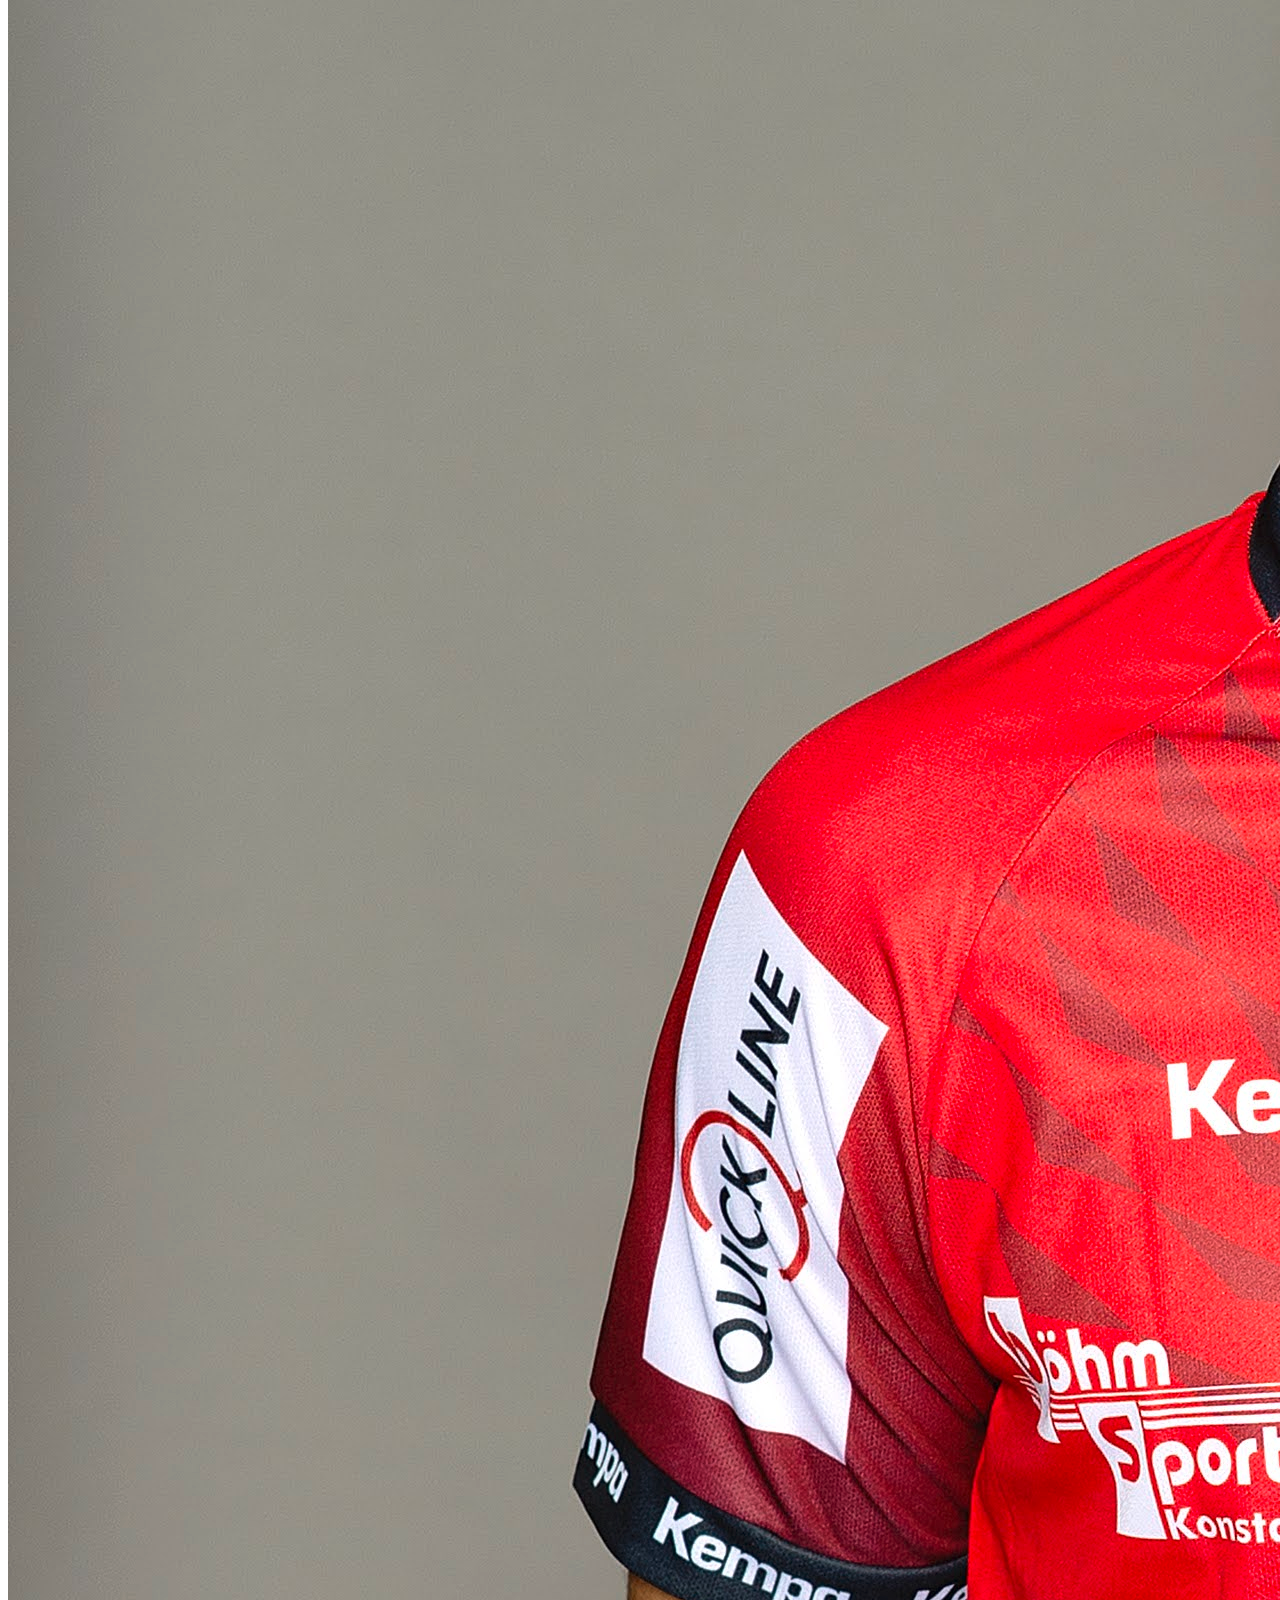
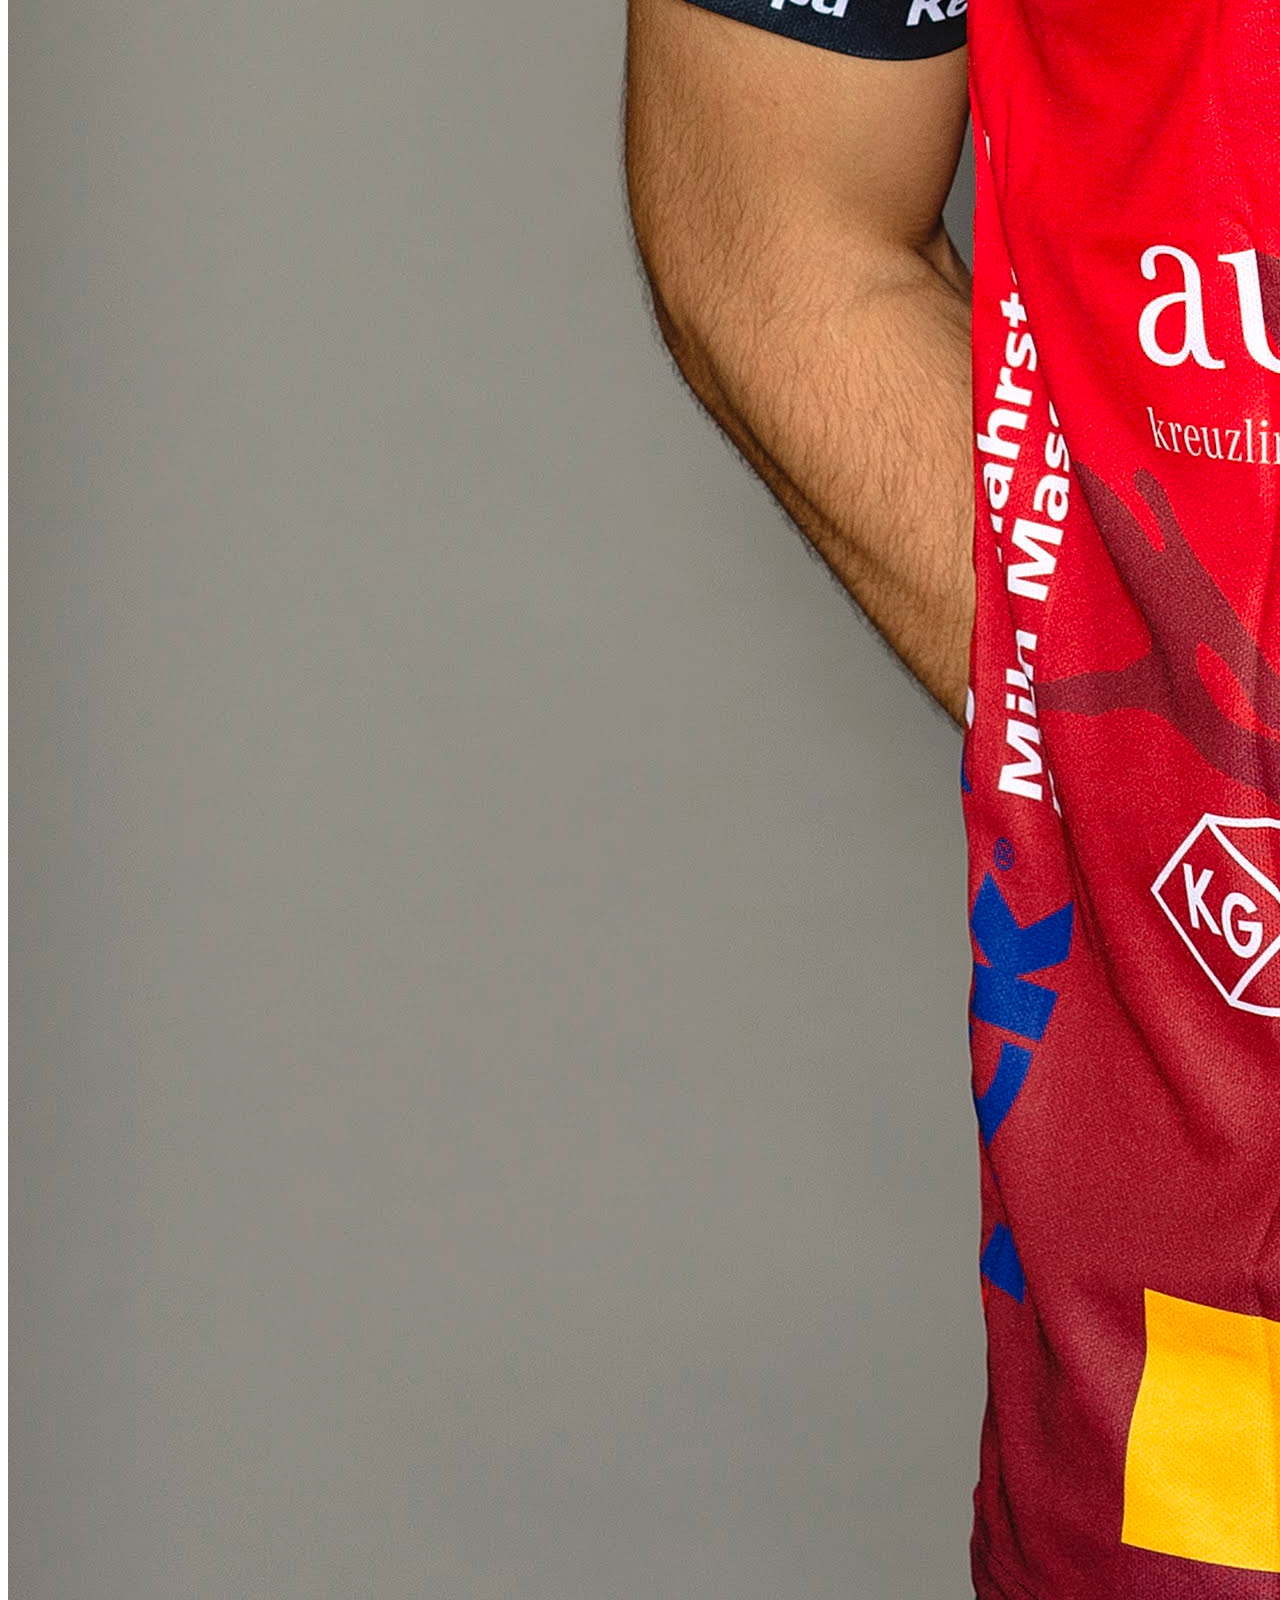
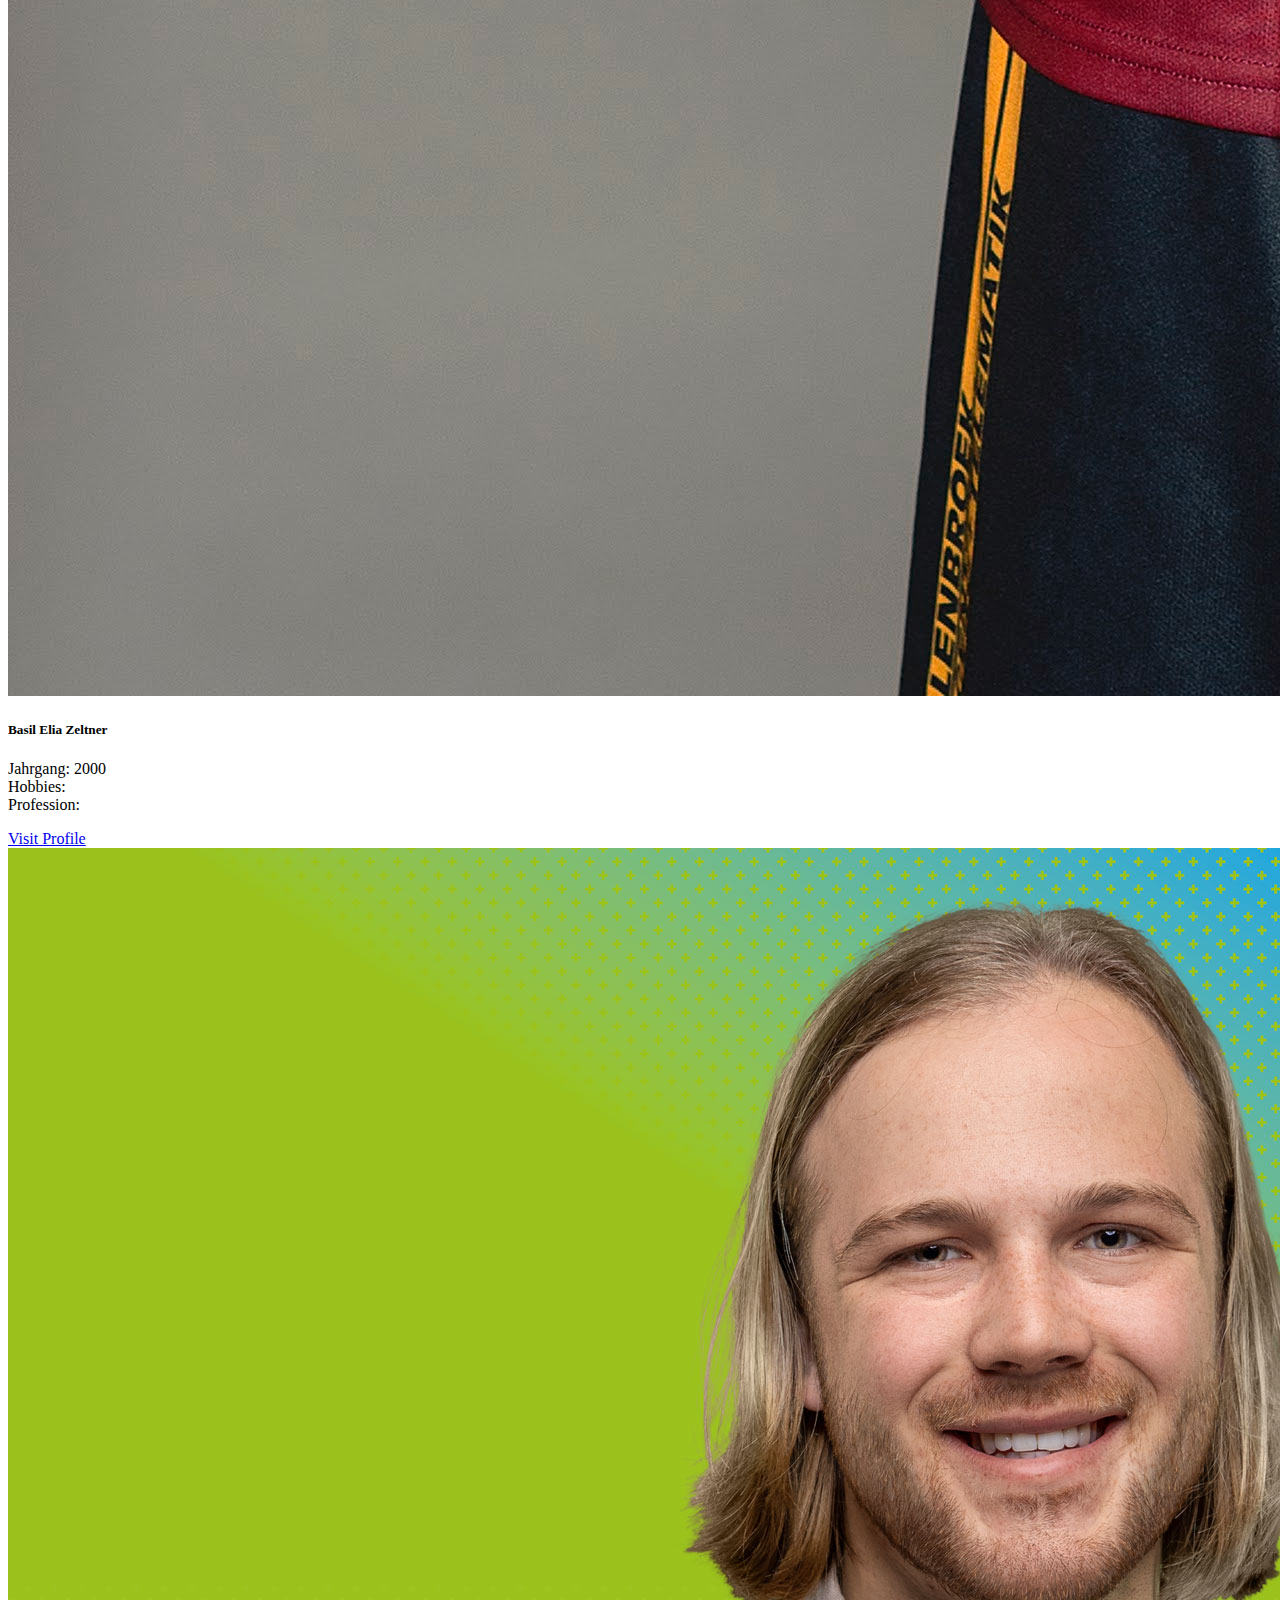
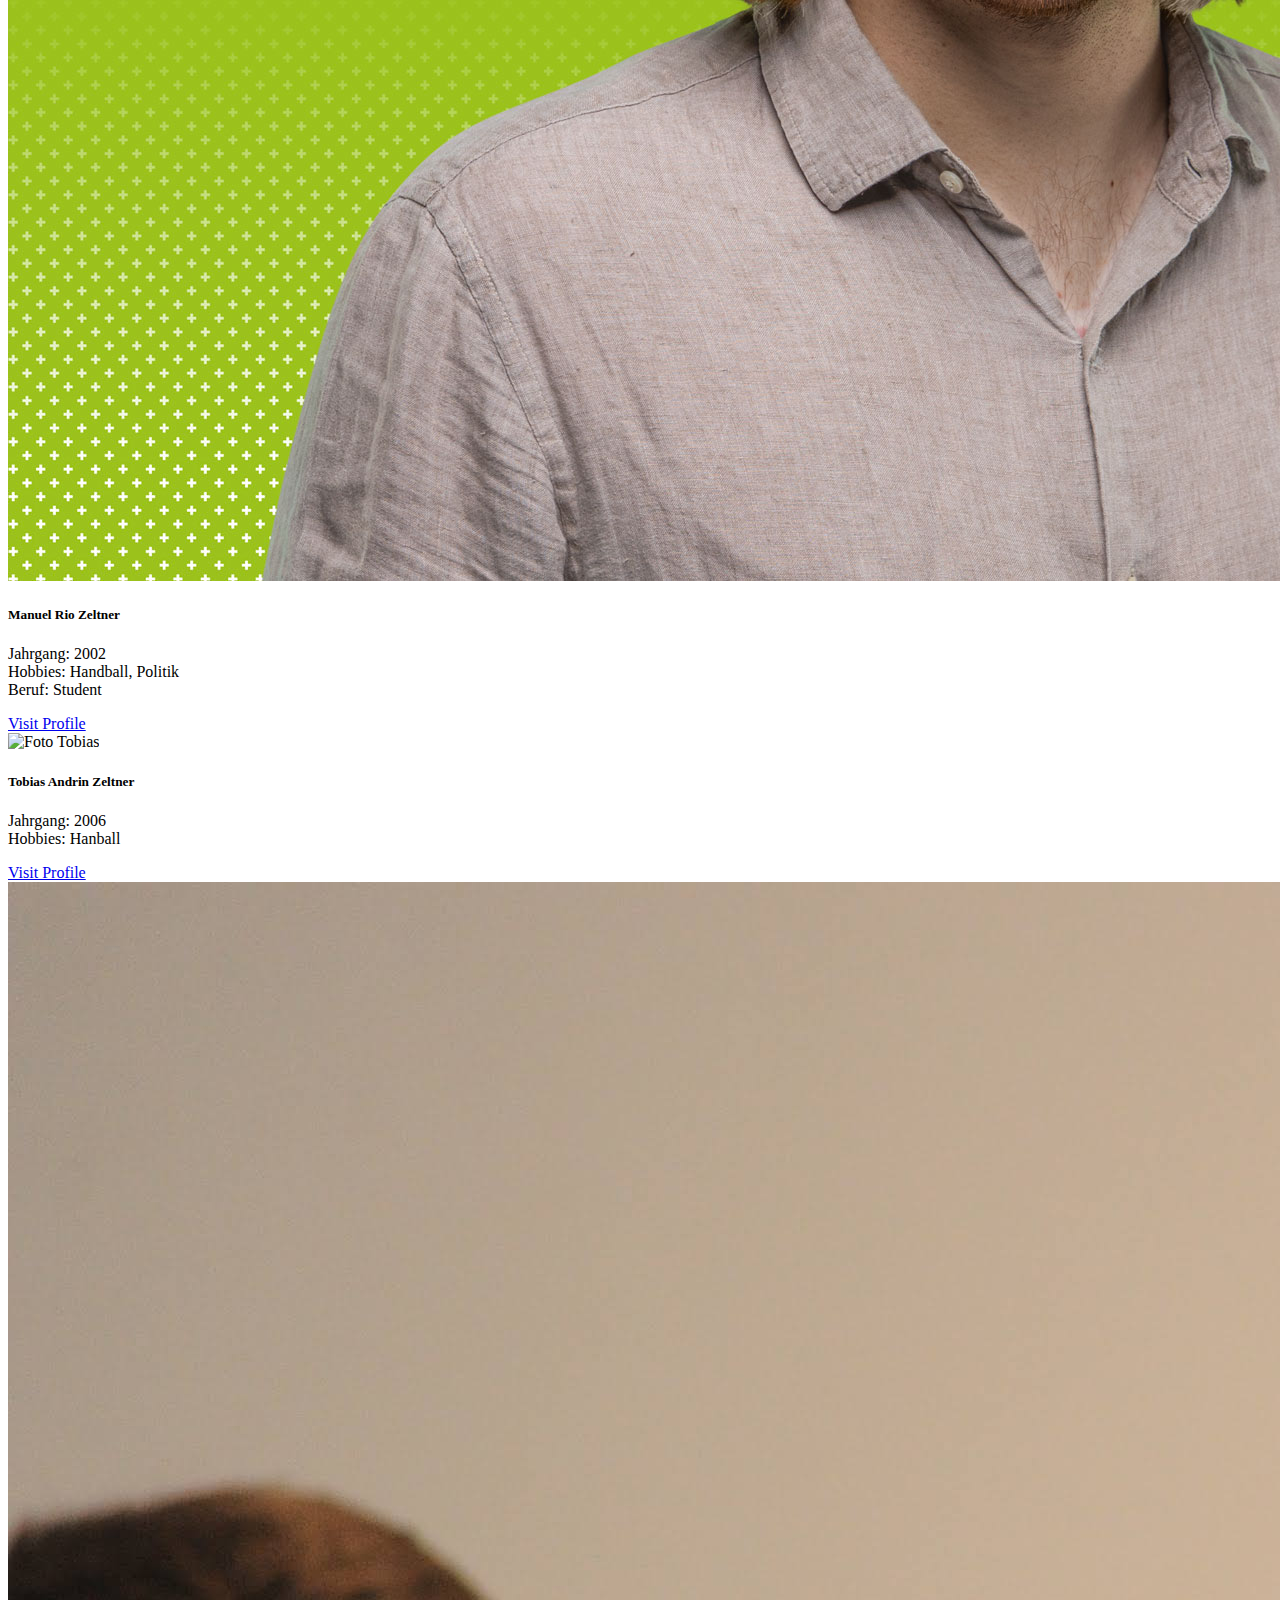
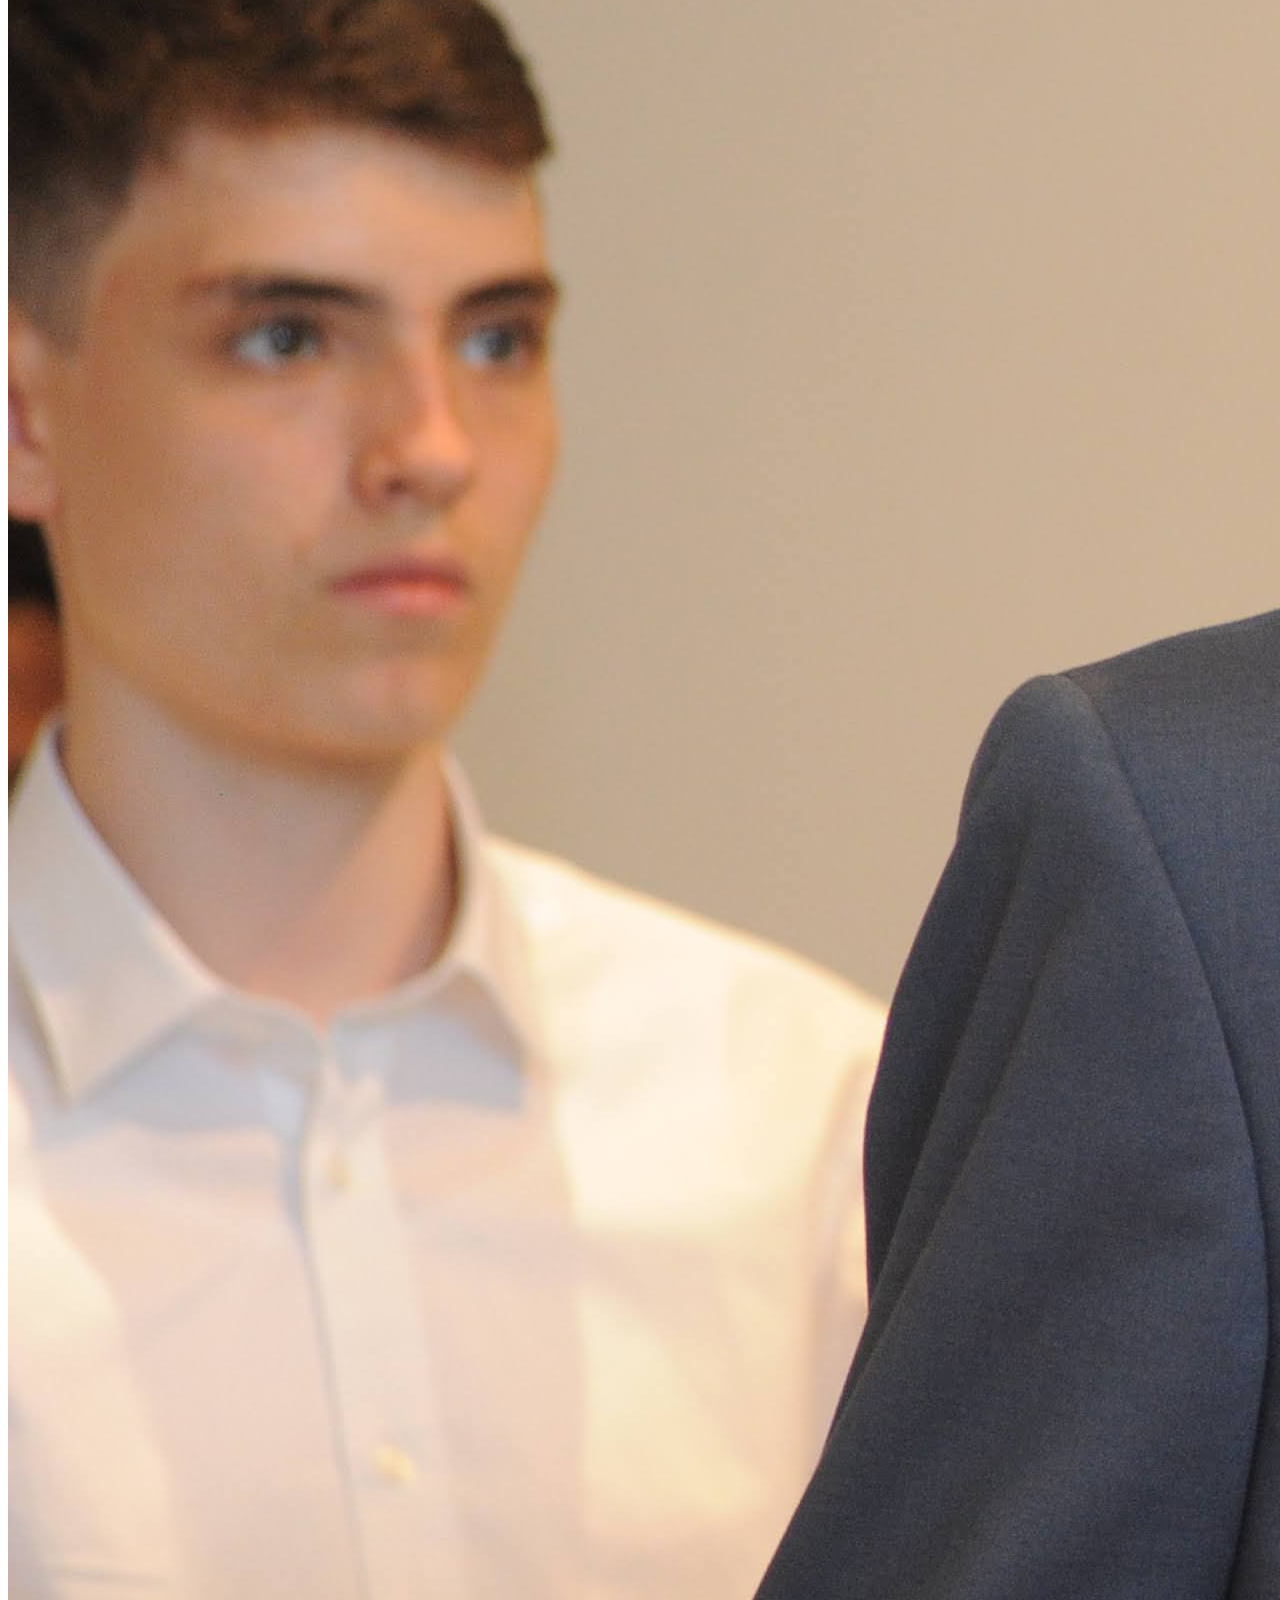
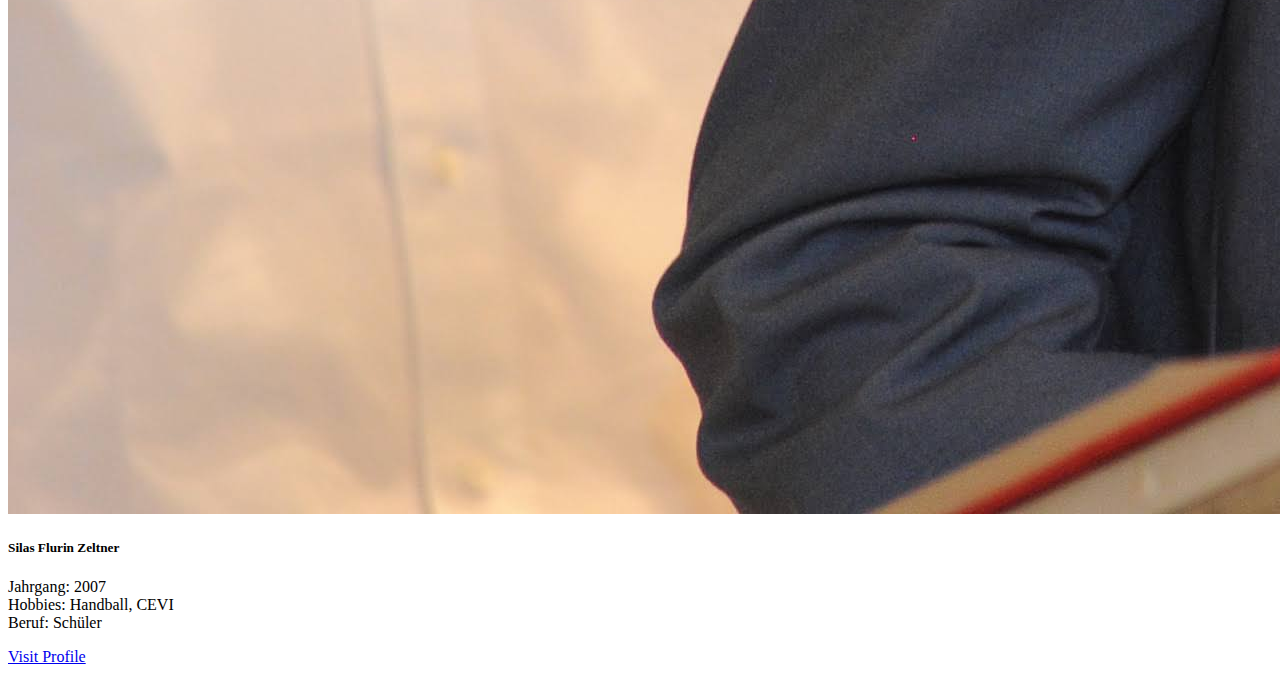
==== commit 6b69b73f: "changed" ====
--- a/index.html
+++ b/index.html
@@ -72,7 +72,7 @@
               <div class="col-md-8">
                 <div class="card-body">
                   <h5 class="card-title">Christoph Zeltner</h5>
-                  <p class="card-text">Jahrgang: 1963<br>Hobbies: Sports, Arts<br>Profession: Professional</p>
+                  <p class="card-text">Jahrgang: 1963<br>Hobbies:<br>Profession:</p>
                   <a href="https://www.linkedin.com/in/dr-christoph-zeltner-533660140/" class="btn btn-primary">Visit Profile</a>
                 </div>
               </div>
@@ -87,7 +87,7 @@
               <div class="col-md-8">
                 <div class="card-body">
                   <h5 class="card-title">Cornelia König</h5>
-                  <p class="card-text">Jahrgang: 1970<br>Hobbies: Sports, Arts<br>Profession: Professional</p>
+                  <p class="card-text">Jahrgang: 1970<br>Hobbies:<br>Profession:</p>
                   <a href="https://www.instagram.com/ailenrocsi/" class="btn btn-primary">Visit Profile</a>
                 </div>
               </div>
@@ -102,7 +102,7 @@
               <div class="col-md-8">
                 <div class="card-body">
                   <h5 class="card-title">Basil Elia Zeltner</h5>
-                  <p class="card-text">Jahrgang: 2000<br>Hobbies: Sports, Arts<br>Profession: Professional</p>
+                  <p class="card-text">Jahrgang: 2000<br>Hobbies:<br>Profession:</p>
                   <a href="https://www.instagram.com/b4s1l/" class="btn btn-primary">Visit Profile</a>
                 </div>
               </div>
@@ -117,7 +117,7 @@
                 <div class="card-body">
                   <h5 class="card-title">Manuel Rio Zeltner</h5>
                   <p class="card-text">Jahrgang: 2002<br>Hobbies: Handball, Politik<br>Beruf: Student</p>
-                  <a href="https://www.instagram.com/riozma/" class="btn btn-primary">Visit Profile</a>
+                  <a href="Manuel.html" class="btn btn-primary">Visit Profile</a>
                 </div>
               </div>
             </div>
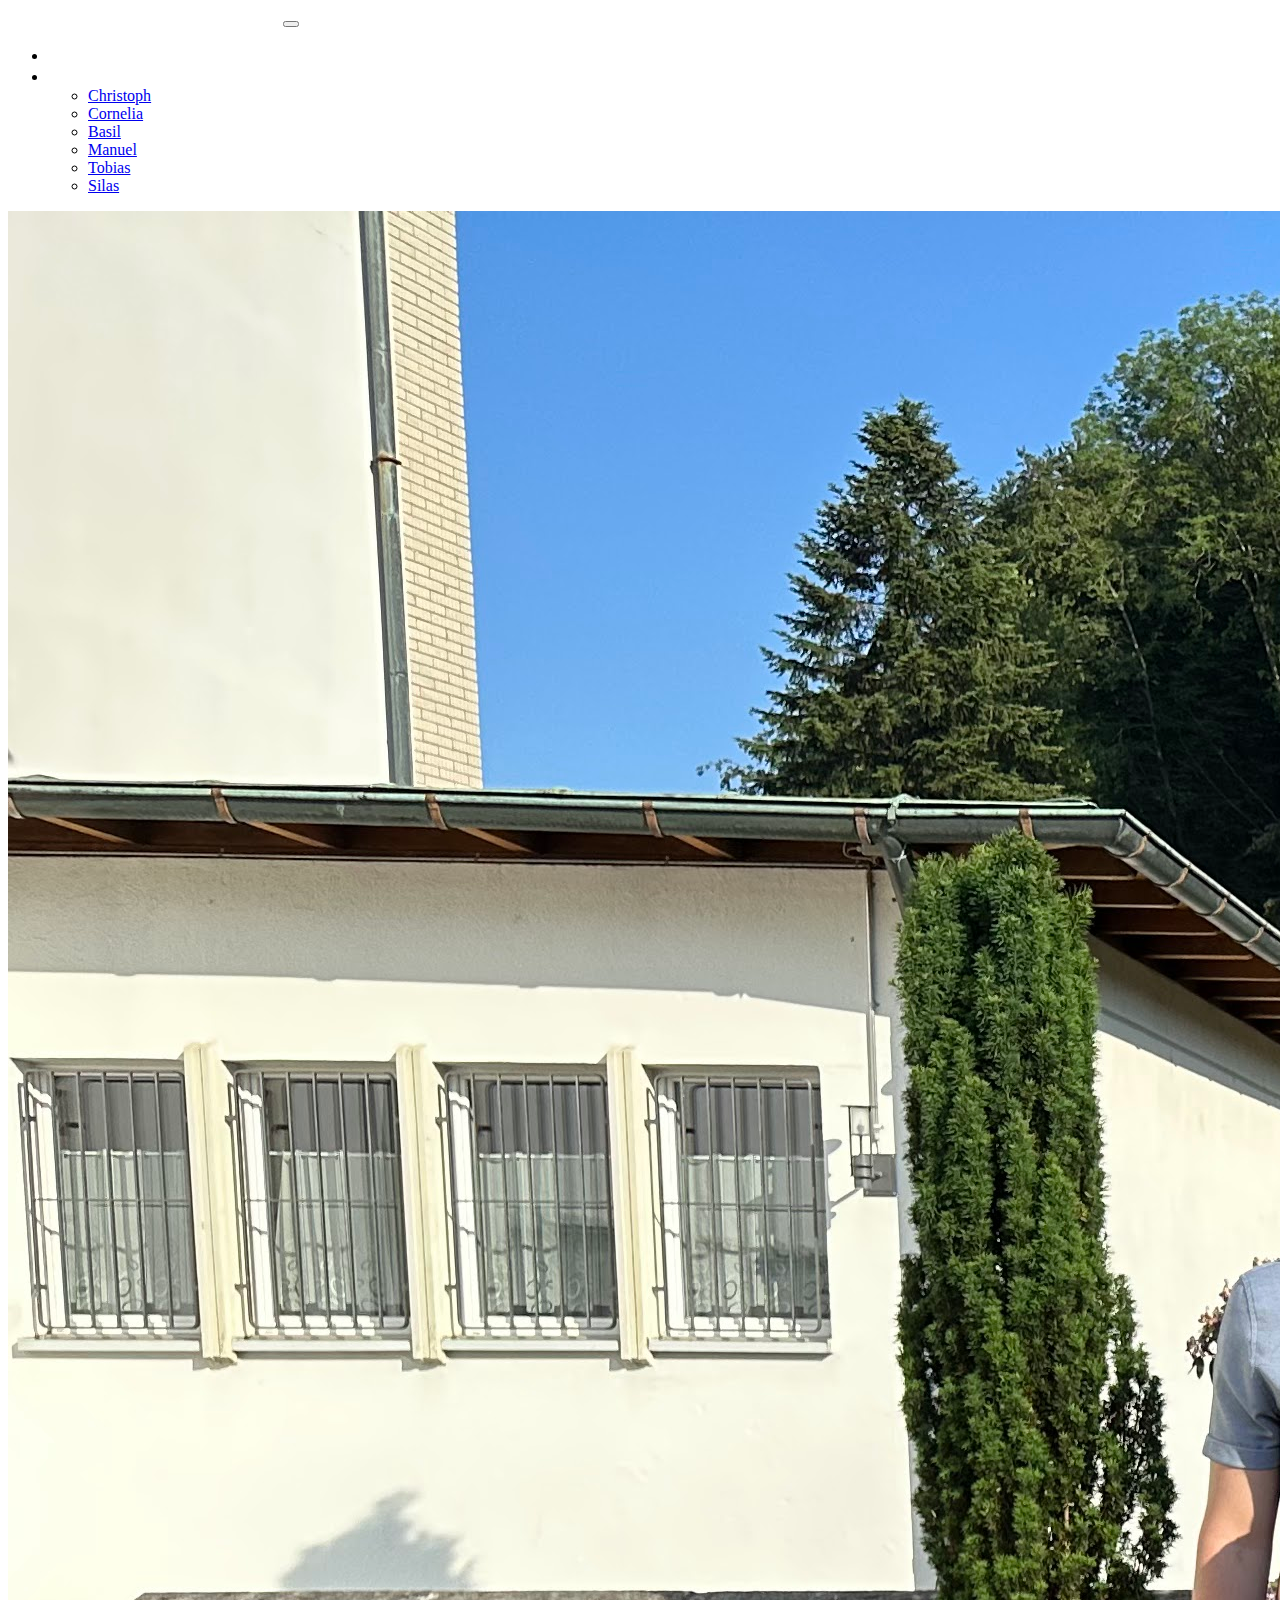
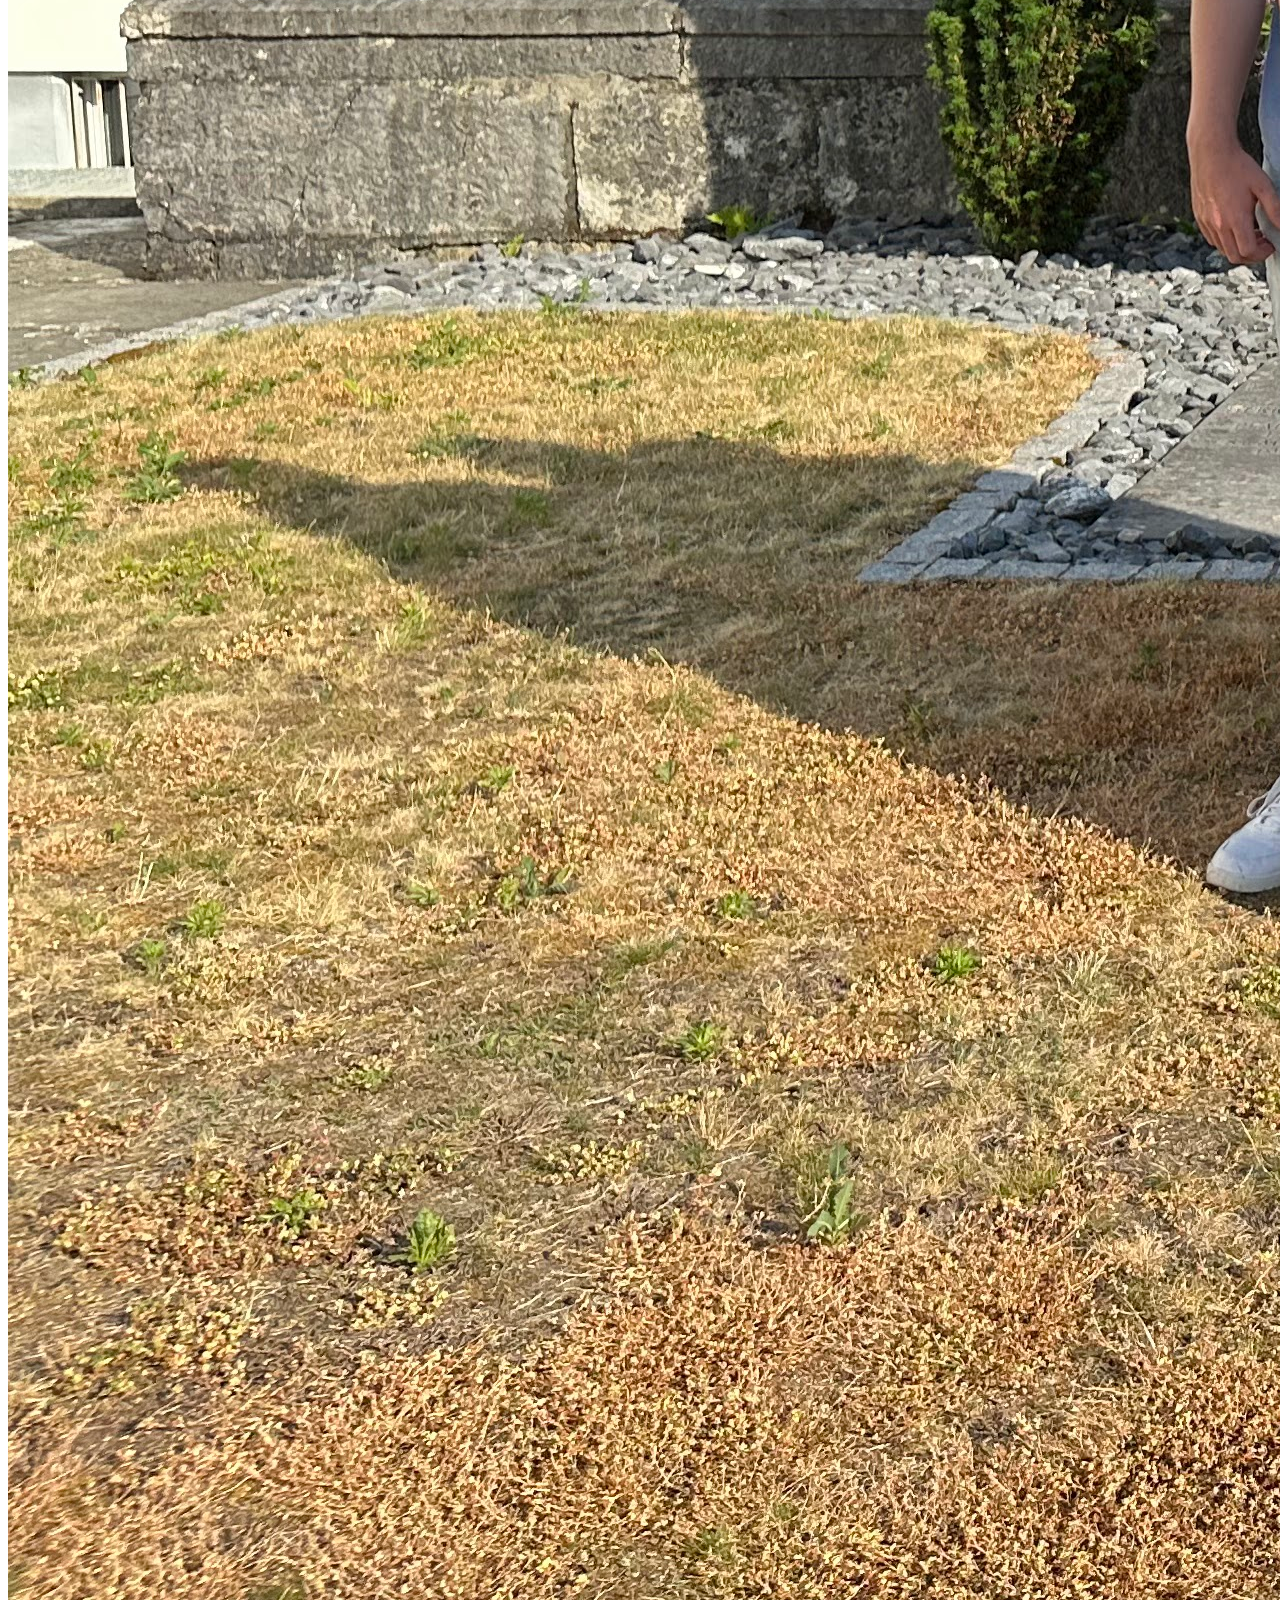
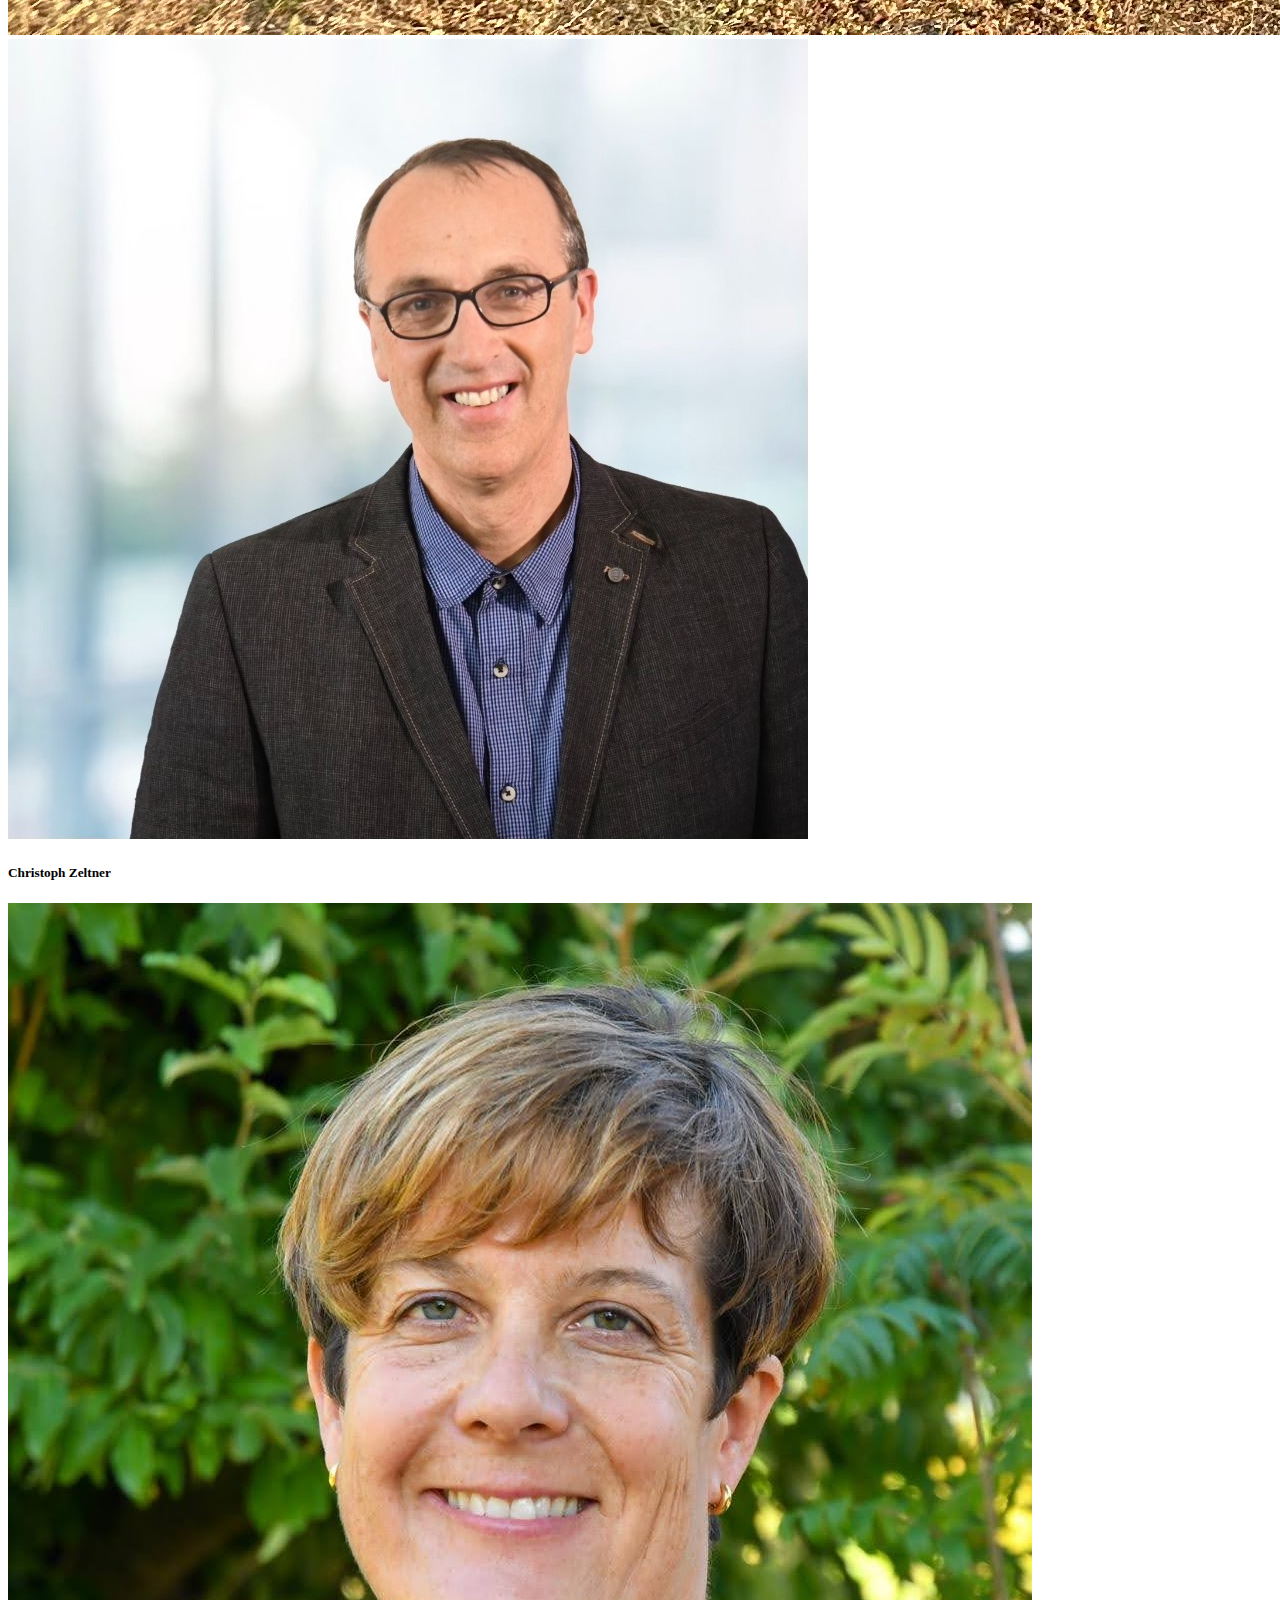
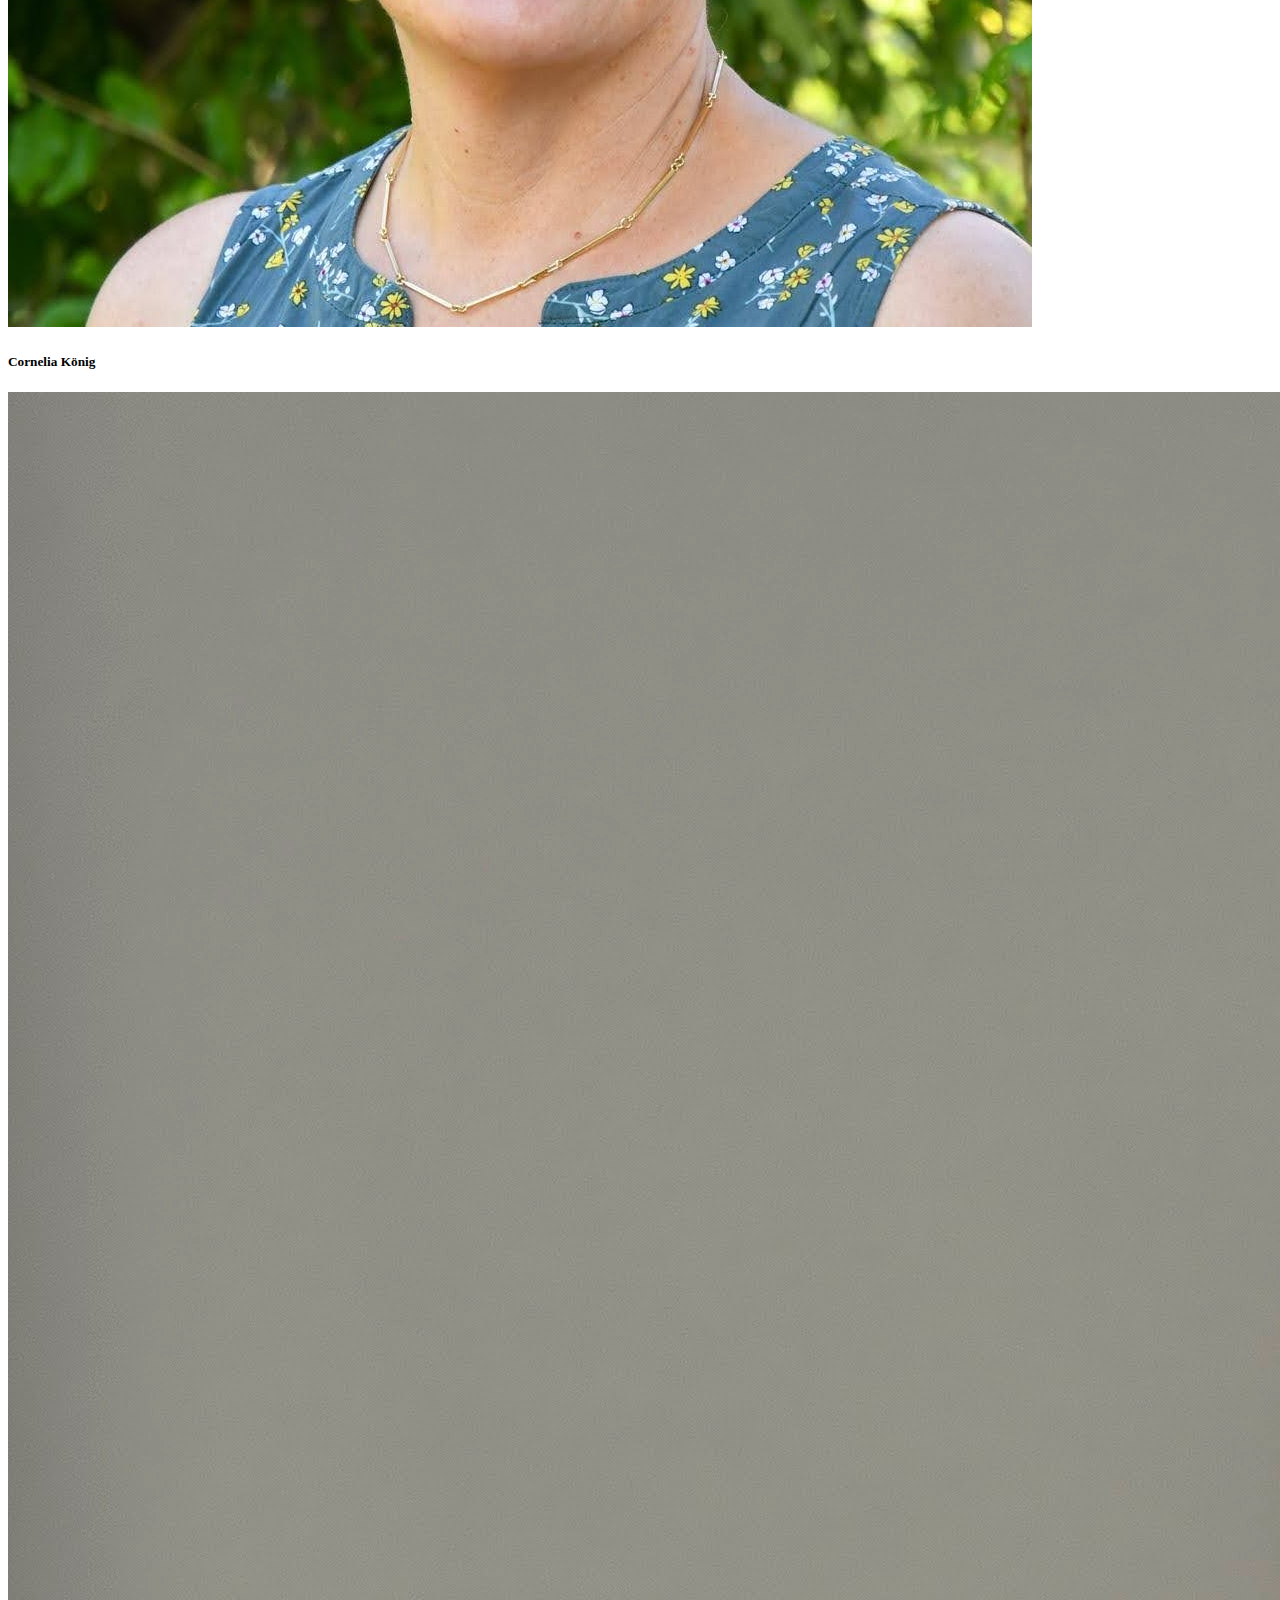
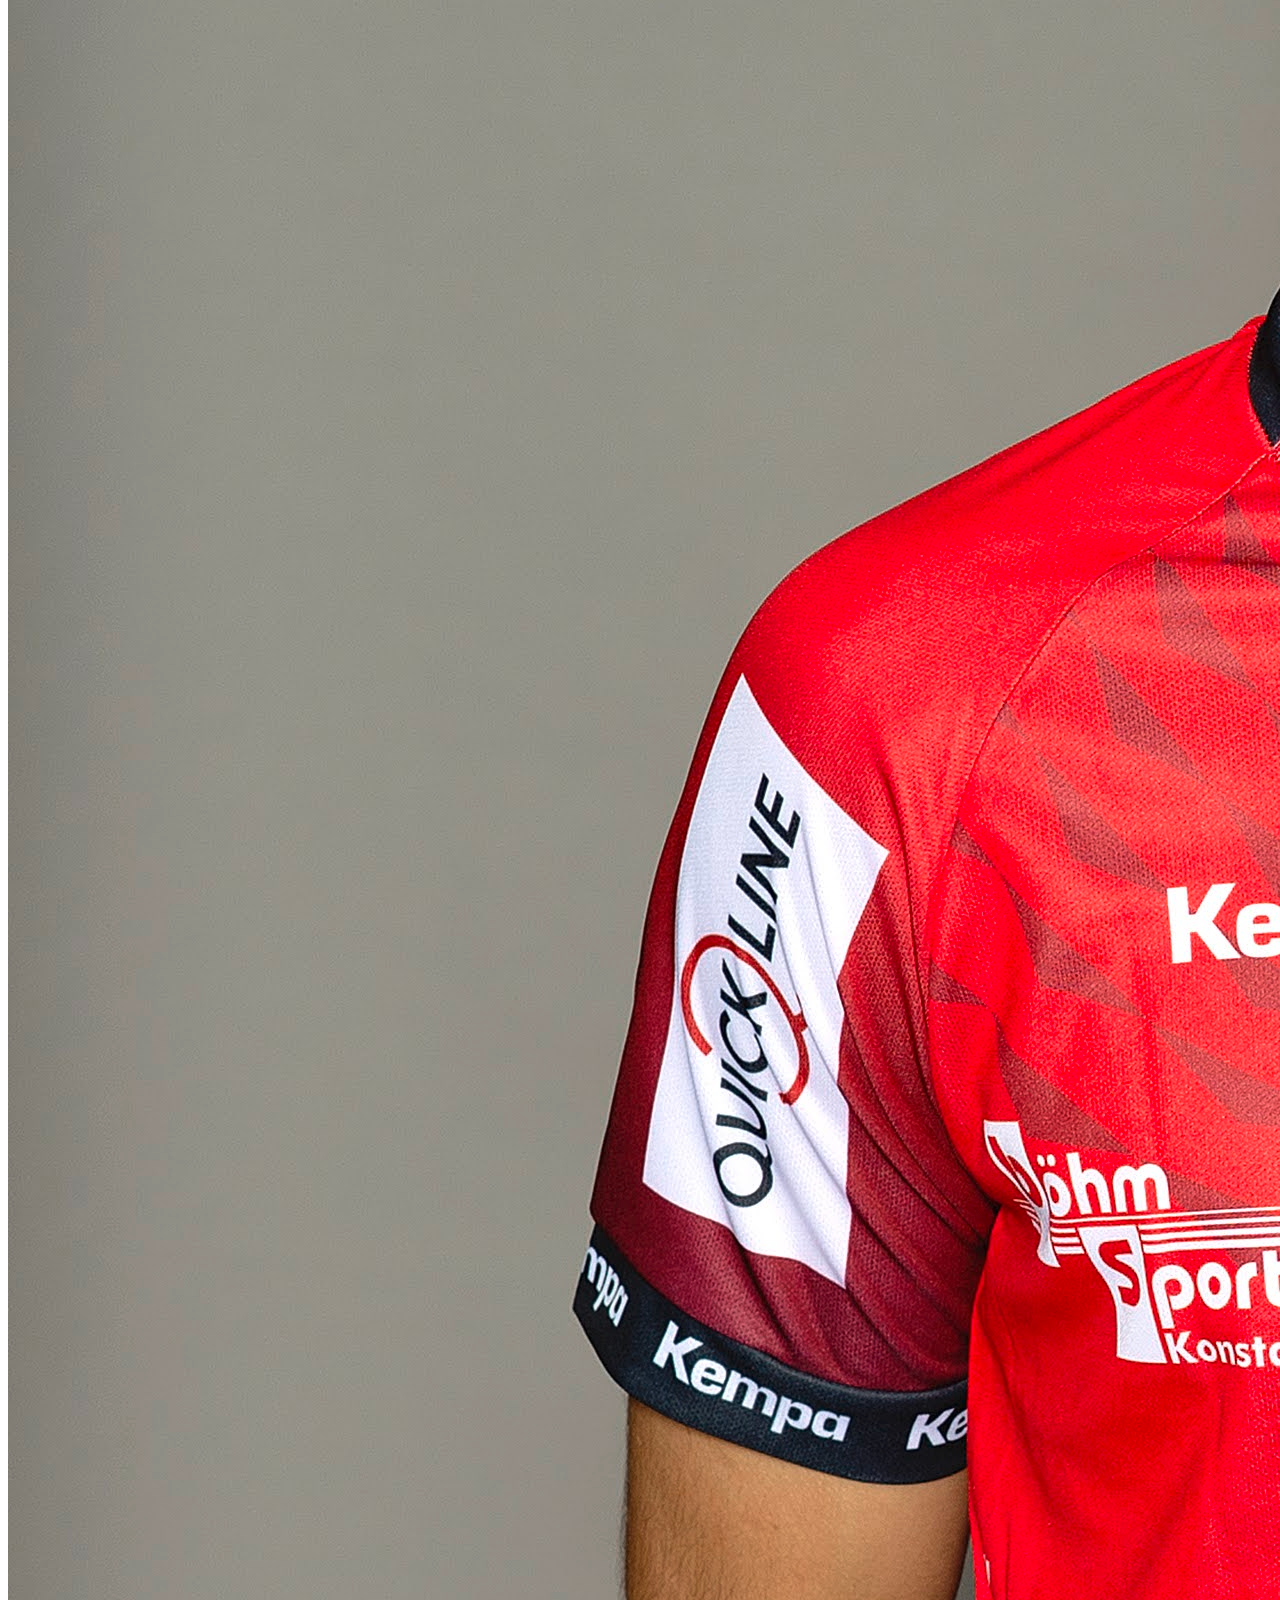
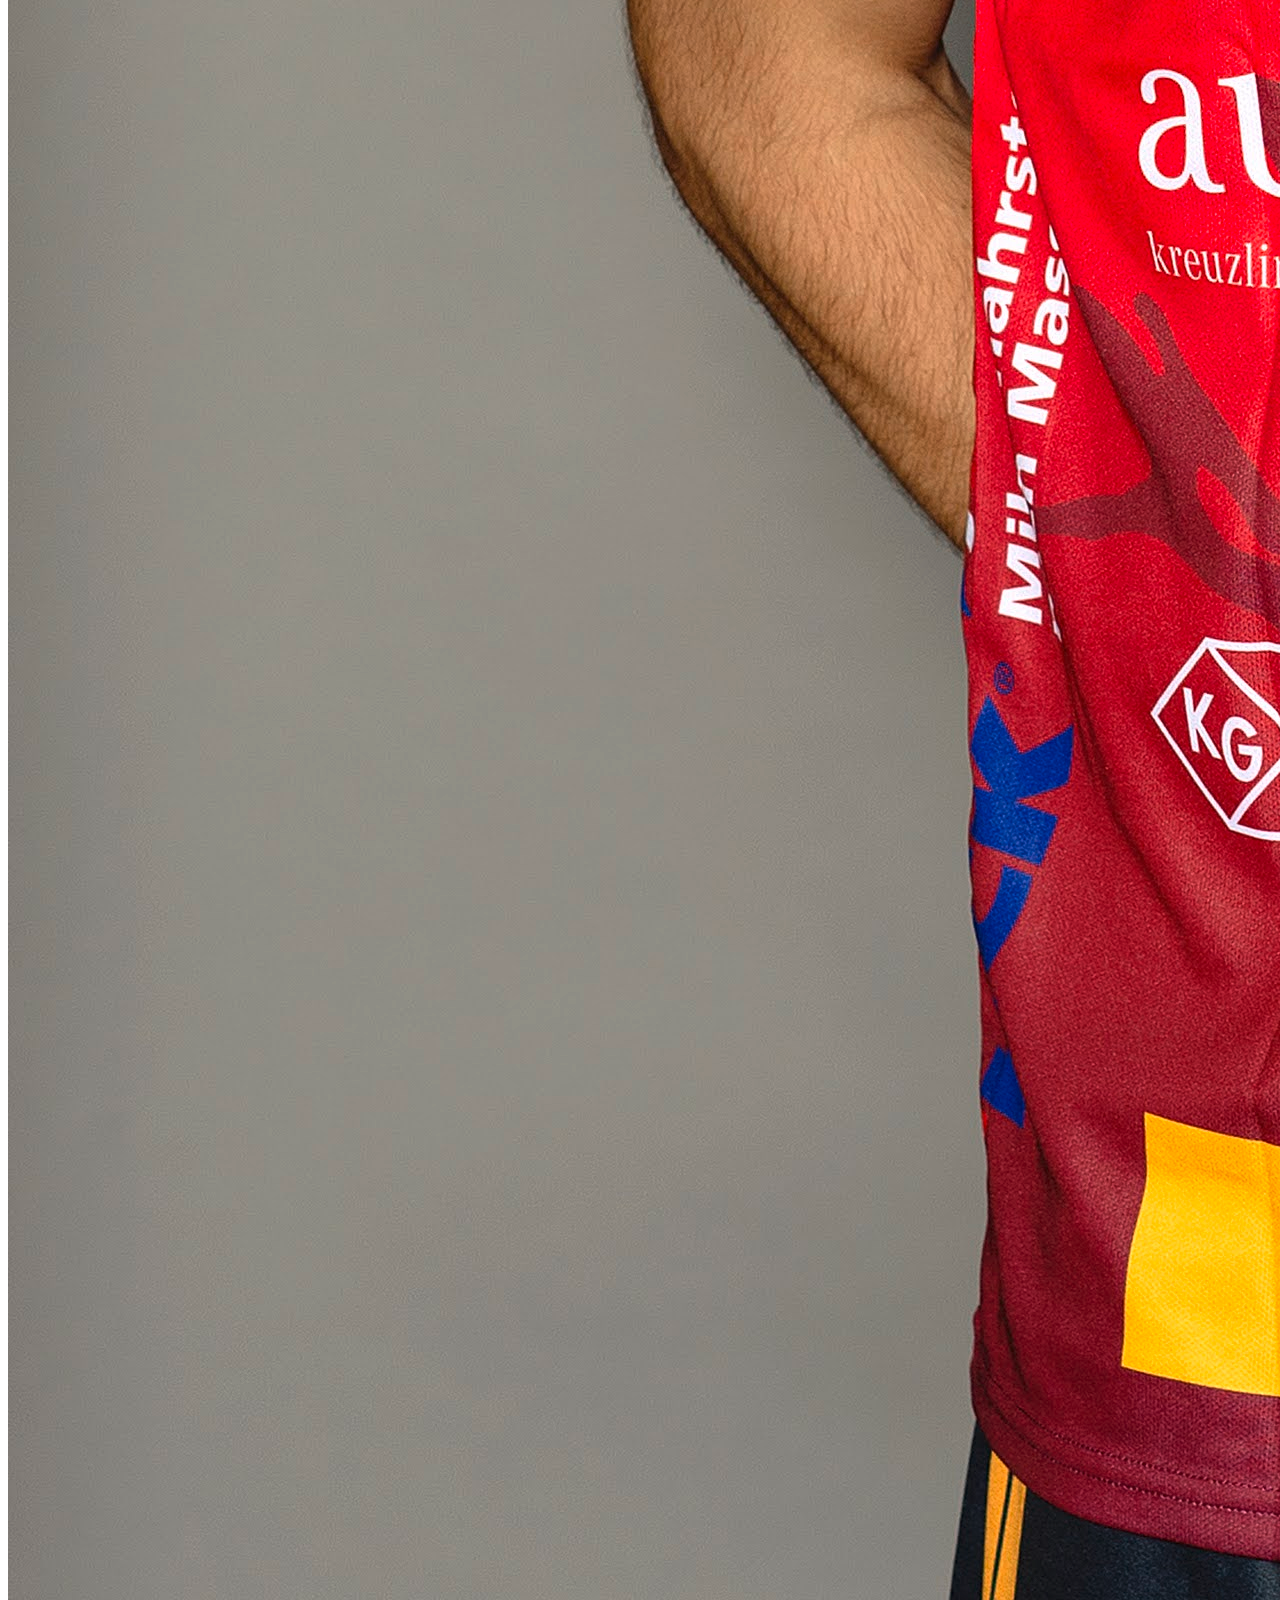
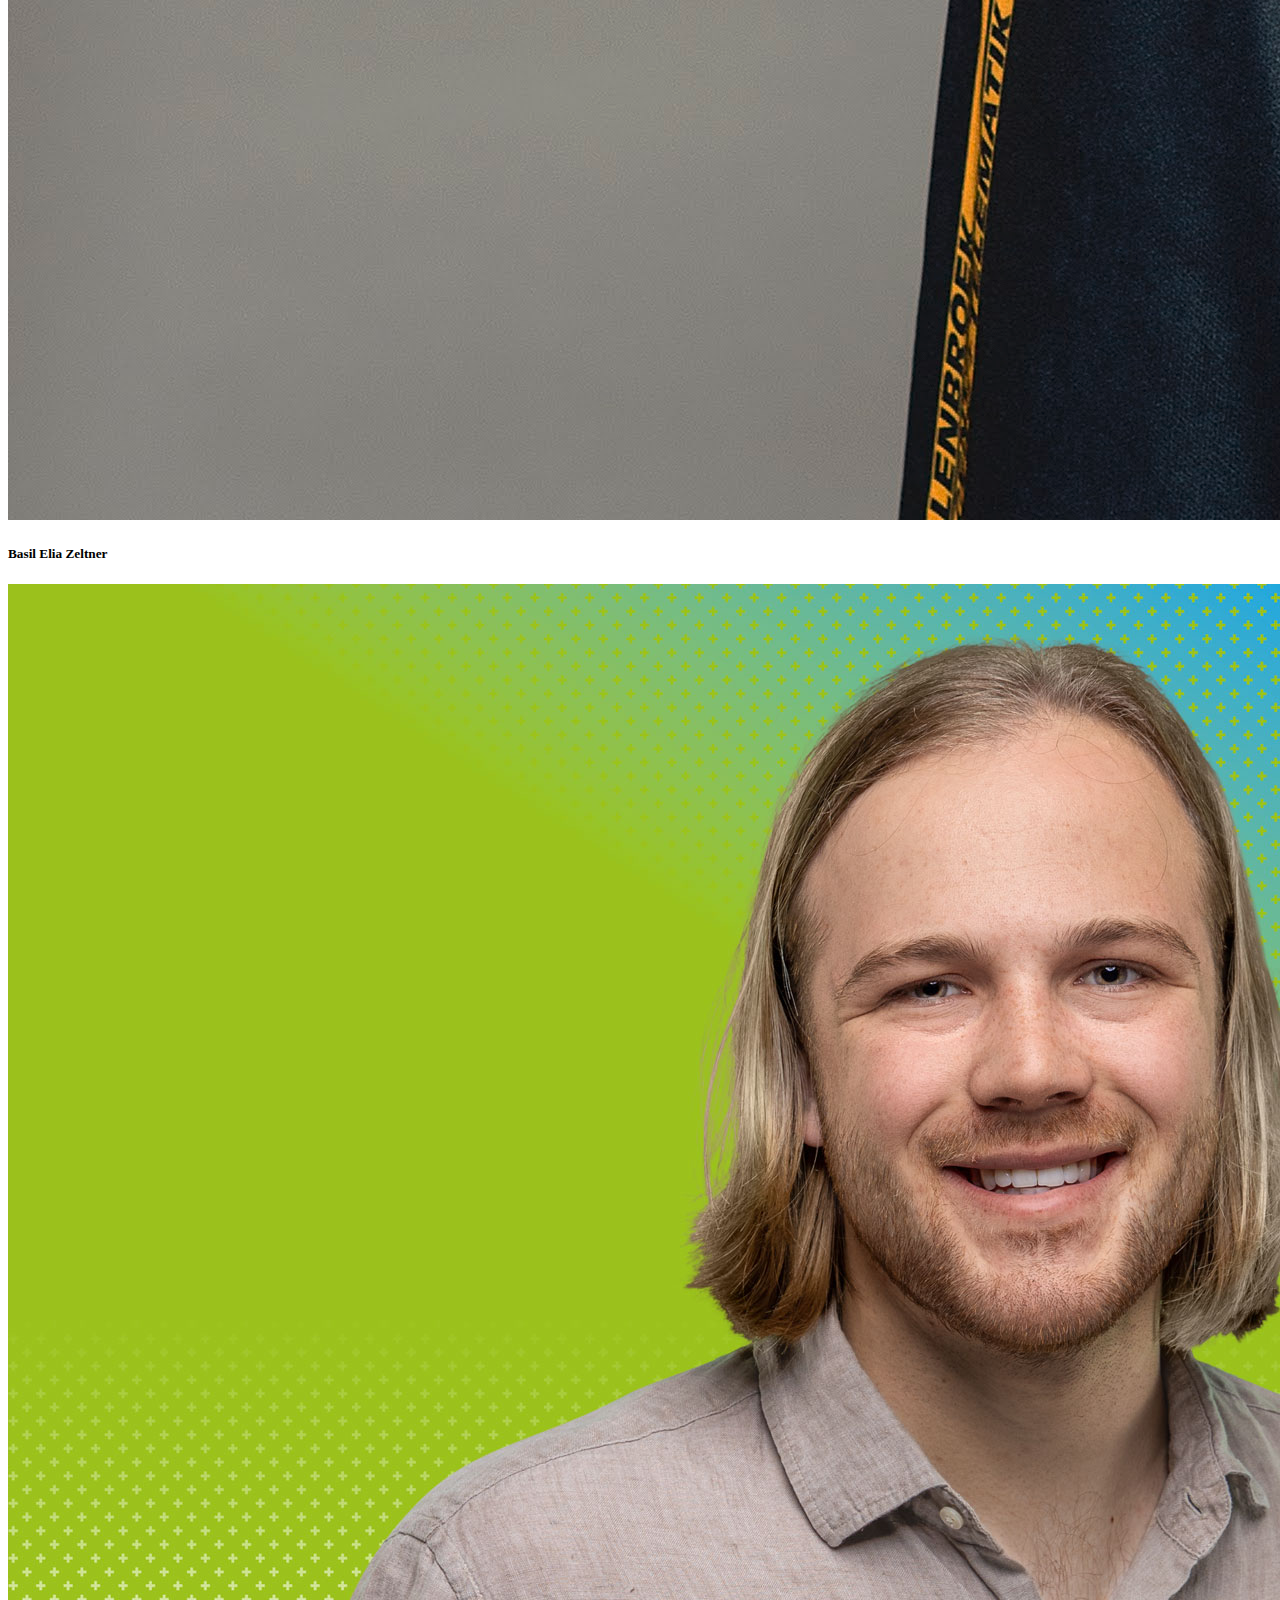
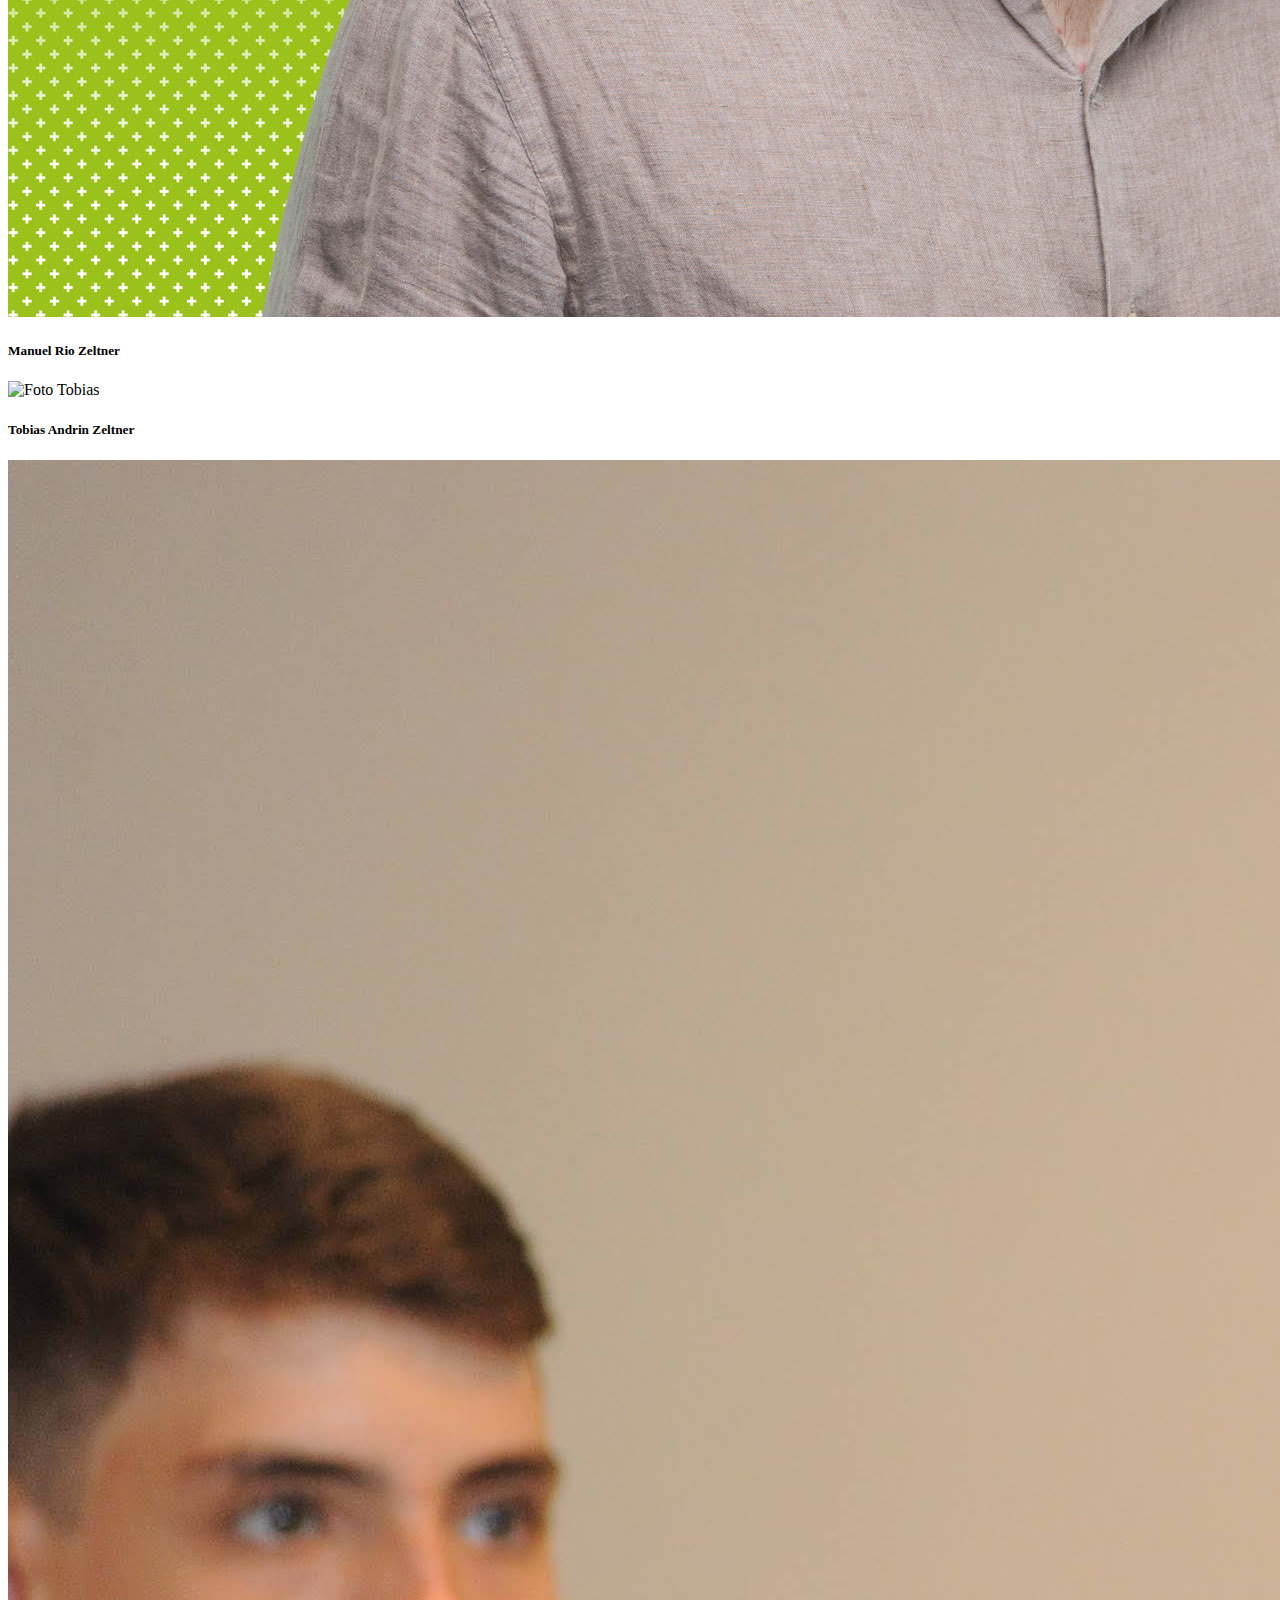
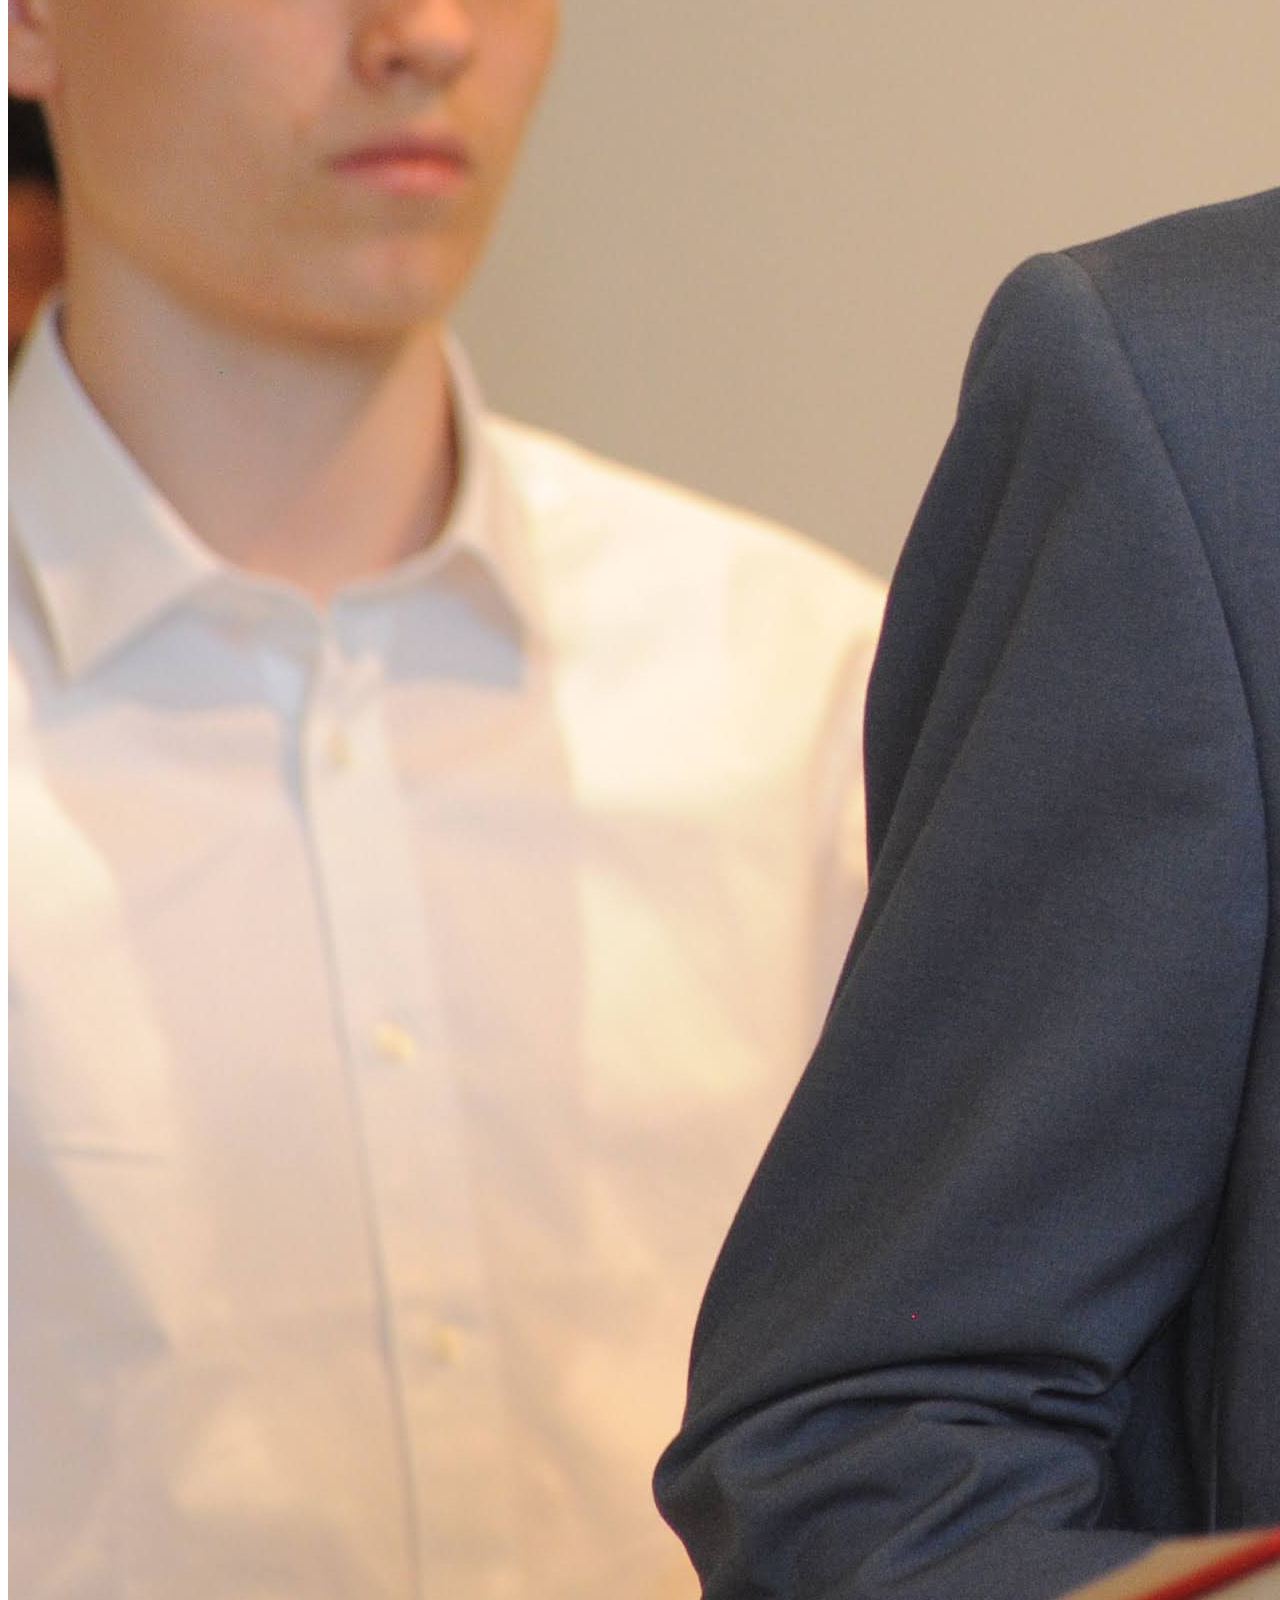
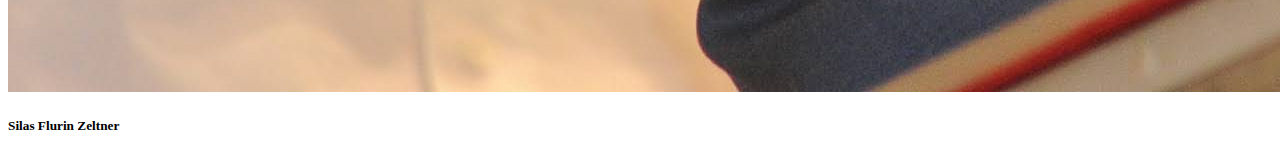
==== commit 7230ce21: "kunst" ====
--- a/index.html
+++ b/index.html
@@ -72,8 +72,8 @@
               <div class="col-md-8">
                 <div class="card-body">
                   <h5 class="card-title">Christoph Zeltner</h5>
-                  <p class="card-text">Jahrgang: 1963<br>Hobbies:<br>Profession:</p>
-                  <a href="https://www.linkedin.com/in/dr-christoph-zeltner-533660140/" class="btn btn-primary">Visit Profile</a>
+                  <!-- <p class="card-text">Jahrgang: 1963<br>Hobbies:<br>Profession:</p>
+                  <a href="https://www.linkedin.com/in/dr-christoph-zeltner-533660140/" class="btn btn-primary">Visit Profile</a> -->
                 </div>
               </div>
             </div>
@@ -87,8 +87,9 @@
               <div class="col-md-8">
                 <div class="card-body">
                   <h5 class="card-title">Cornelia König</h5>
-                  <p class="card-text">Jahrgang: 1970<br>Hobbies:<br>Profession:</p>
-                  <a href="https://www.instagram.com/ailenrocsi/" class="btn btn-primary">Visit Profile</a>
+
+                  <!-- <p class="card-text">Jahrgang: 1970<br>Hobbies:<br>Profession:</p>
+                  <a href="https://www.instagram.com/ailenrocsi/" class="btn btn-primary">Visit Profile</a> -->
                 </div>
               </div>
             </div>
@@ -102,8 +103,8 @@
               <div class="col-md-8">
                 <div class="card-body">
                   <h5 class="card-title">Basil Elia Zeltner</h5>
-                  <p class="card-text">Jahrgang: 2000<br>Hobbies:<br>Profession:</p>
-                  <a href="https://www.instagram.com/b4s1l/" class="btn btn-primary">Visit Profile</a>
+                  <!-- <p class="card-text">Jahrgang: 2000<br>Hobbies:<br>Profession:</p>
+                  <a href="https://www.instagram.com/b4s1l/" class="btn btn-primary">Visit Profile</a> -->
                 </div>
               </div>
             </div>
@@ -116,8 +117,8 @@
               <div class="col-md-8">
                 <div class="card-body">
                   <h5 class="card-title">Manuel Rio Zeltner</h5>
-                  <p class="card-text">Jahrgang: 2002<br>Hobbies: Handball, Politik<br>Beruf: Student</p>
-                  <a href="Manuel.html" class="btn btn-primary">Visit Profile</a>
+                  <!-- <p class="card-text">Jahrgang: 2002<br>Hobbies: Handball, Politik<br>Beruf: Student</p>
+                  <a href="Manuel.html" class="btn btn-primary">Visit Profile</a> -->
                 </div>
               </div>
             </div>
@@ -130,8 +131,8 @@
               <div class="col-md-8">
                 <div class="card-body">
                   <h5 class="card-title">Tobias Andrin Zeltner</h5>
-                  <p class="card-text">Jahrgang: 2006<br>Hobbies: Hanball<br></p>
-                  <a href="https://www.instagram.com/_tobiaszeltner_/" class="btn btn-primary">Visit Profile</a>
+                  <!-- <p class="card-text">Jahrgang: 2006<br>Hobbies: Hanball<br></p>
+                  <a href="https://www.instagram.com/_tobiaszeltner_/" class="btn btn-primary">Visit Profile</a> -->
                 </div>
               </div>
             </div>
@@ -144,8 +145,8 @@
               <div class="col-md-8">
                 <div class="card-body">
                   <h5 class="card-title">Silas Flurin Zeltner</h5>
-                  <p class="card-text">Jahrgang: 2007<br>Hobbies: Handball, CEVI<br>Beruf: Schüler</p>
-                  <a href="https://www.instagram.com/six.las/" class="btn btn-primary">Visit Profile</a>
+                  <!-- <p class="card-text">Jahrgang: 2007<br>Hobbies: Handball, CEVI<br>Beruf: Schüler</p>
+                  <a href="https://www.instagram.com/six.las/" class="btn btn-primary">Visit Profile</a> -->
                 </div>
               </div>
             </div>
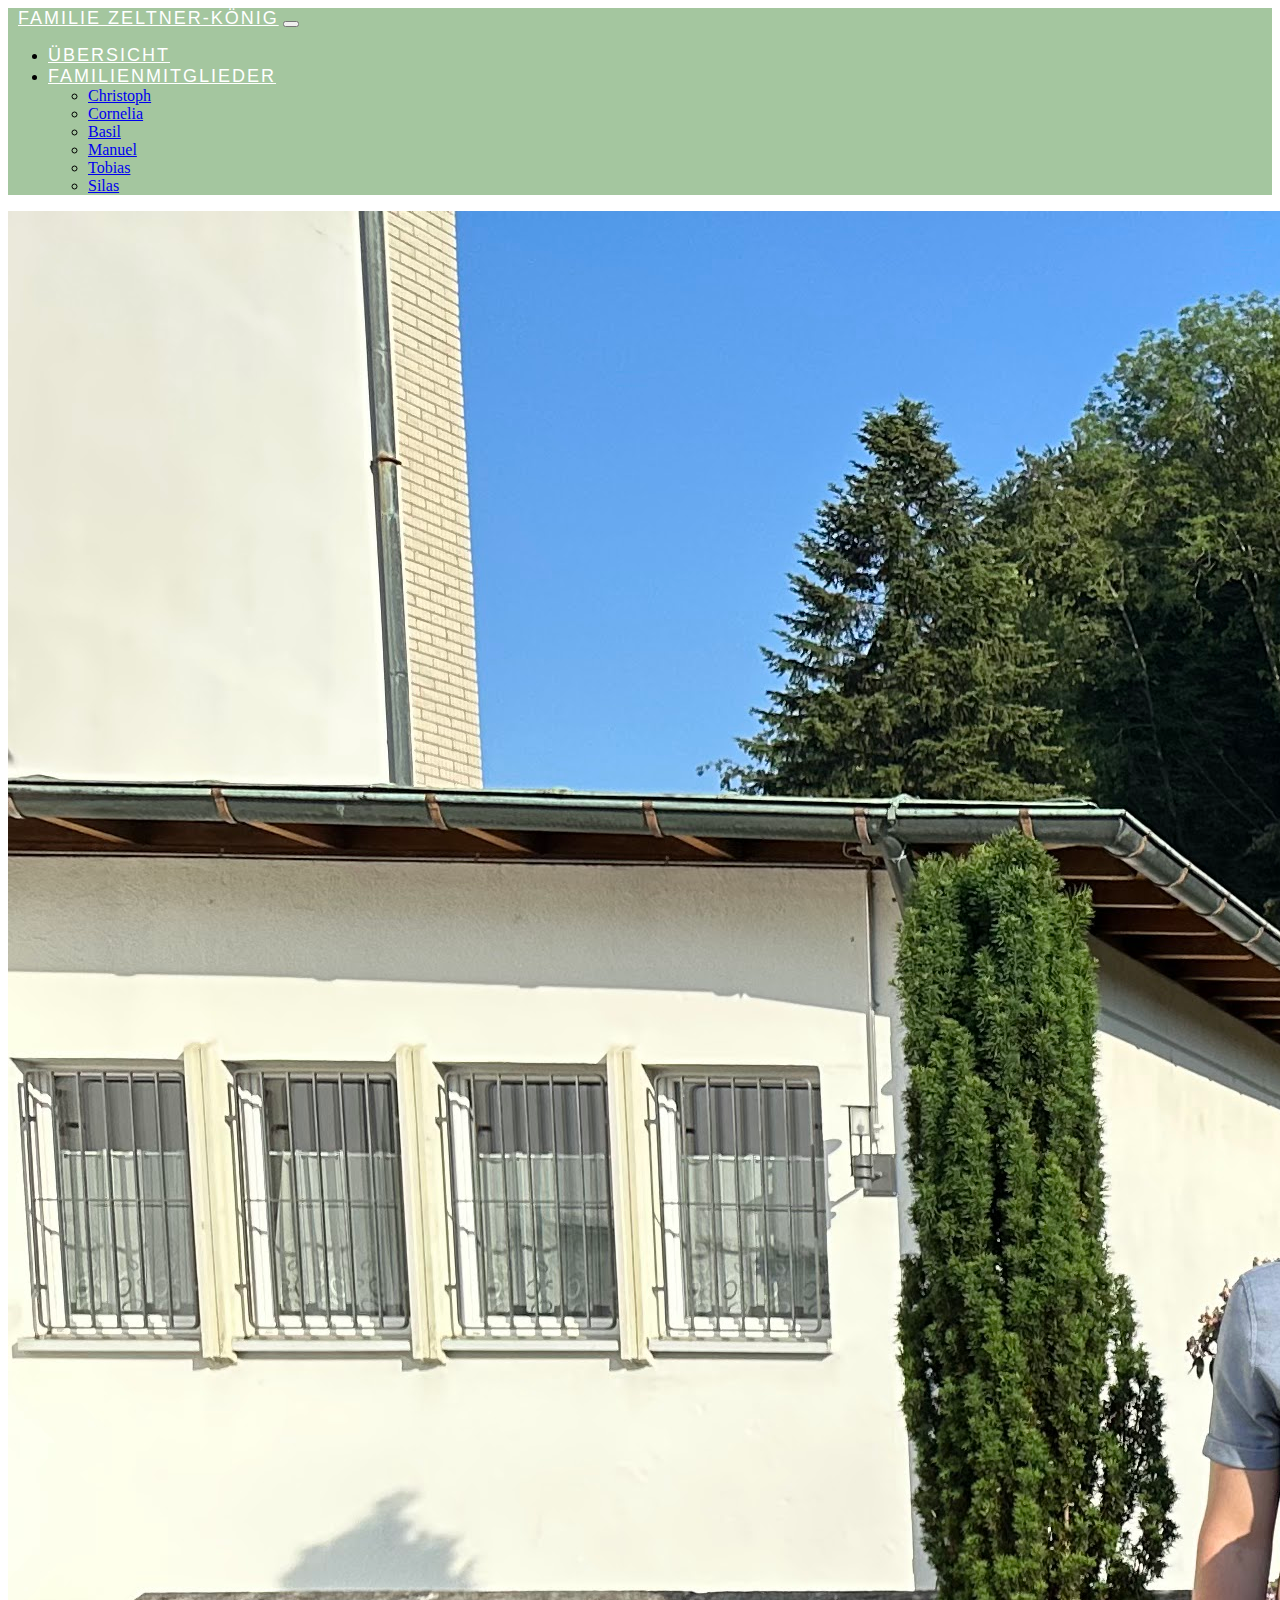
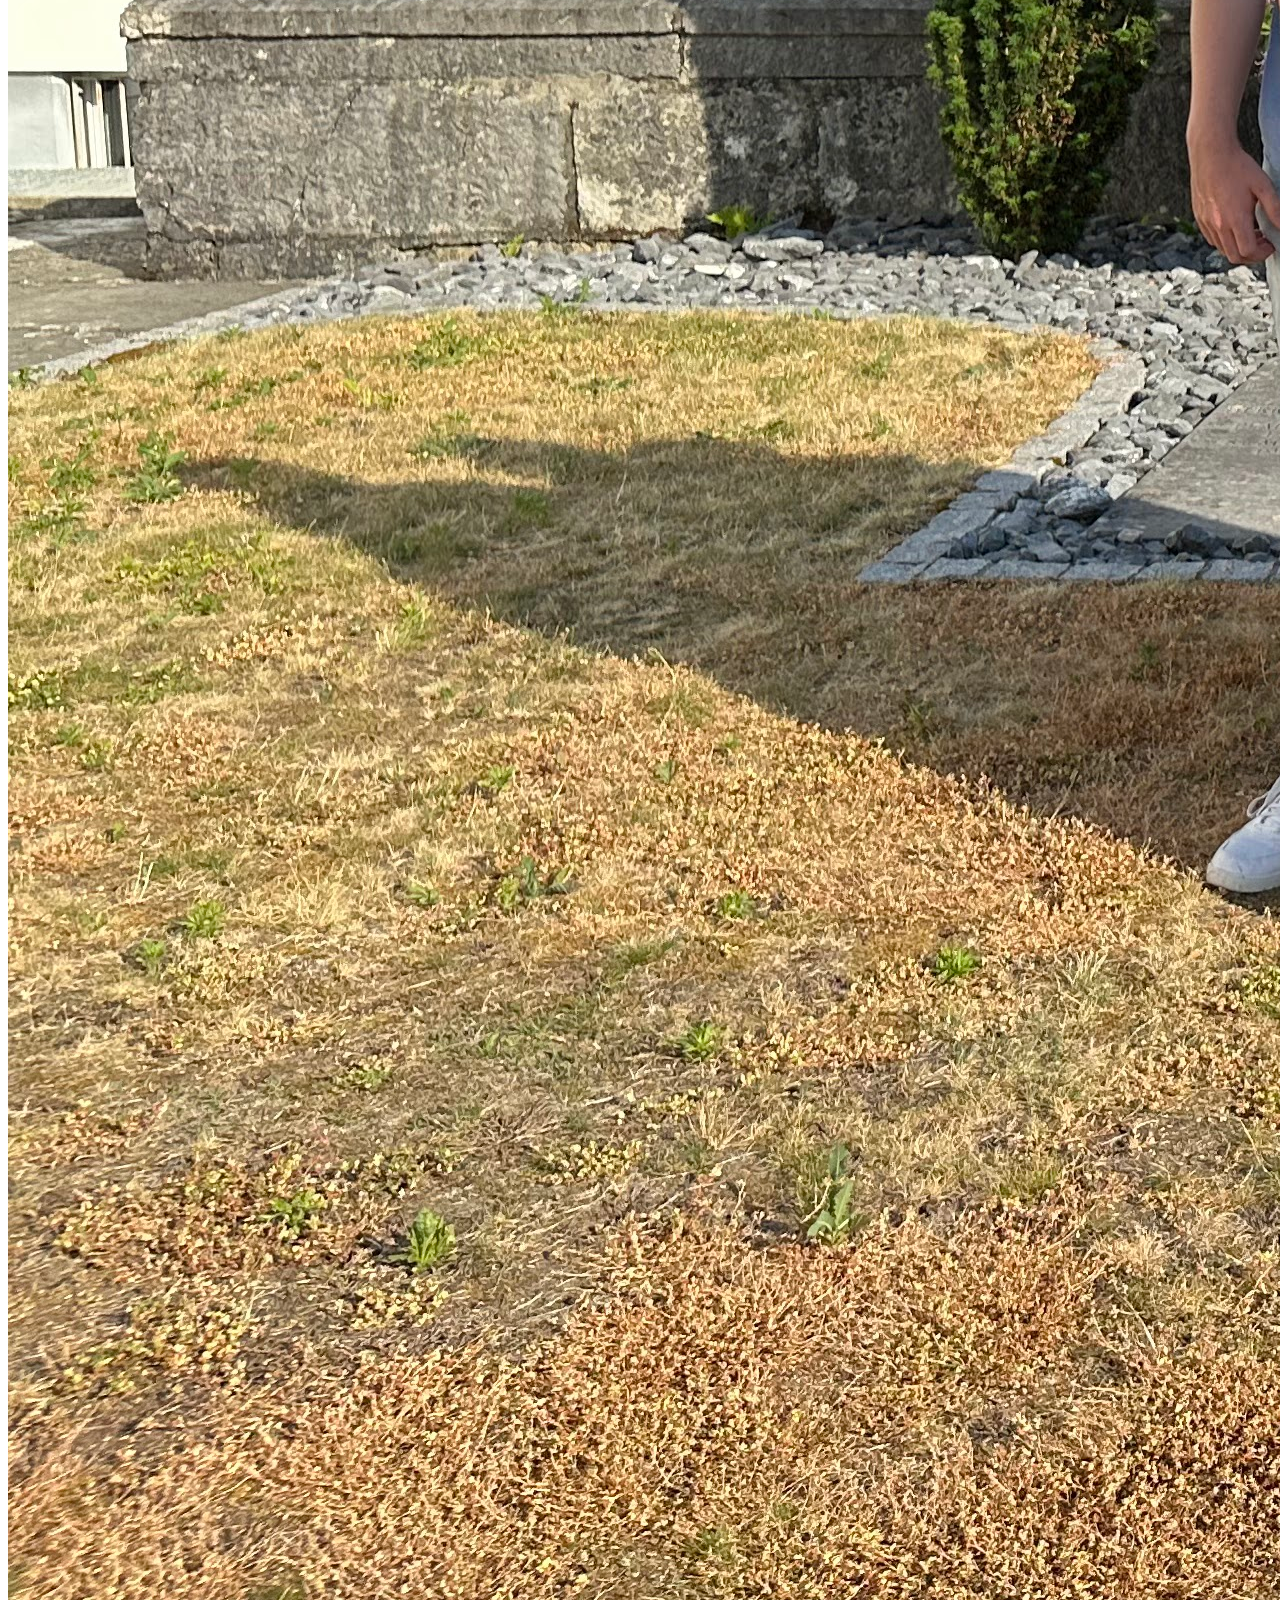
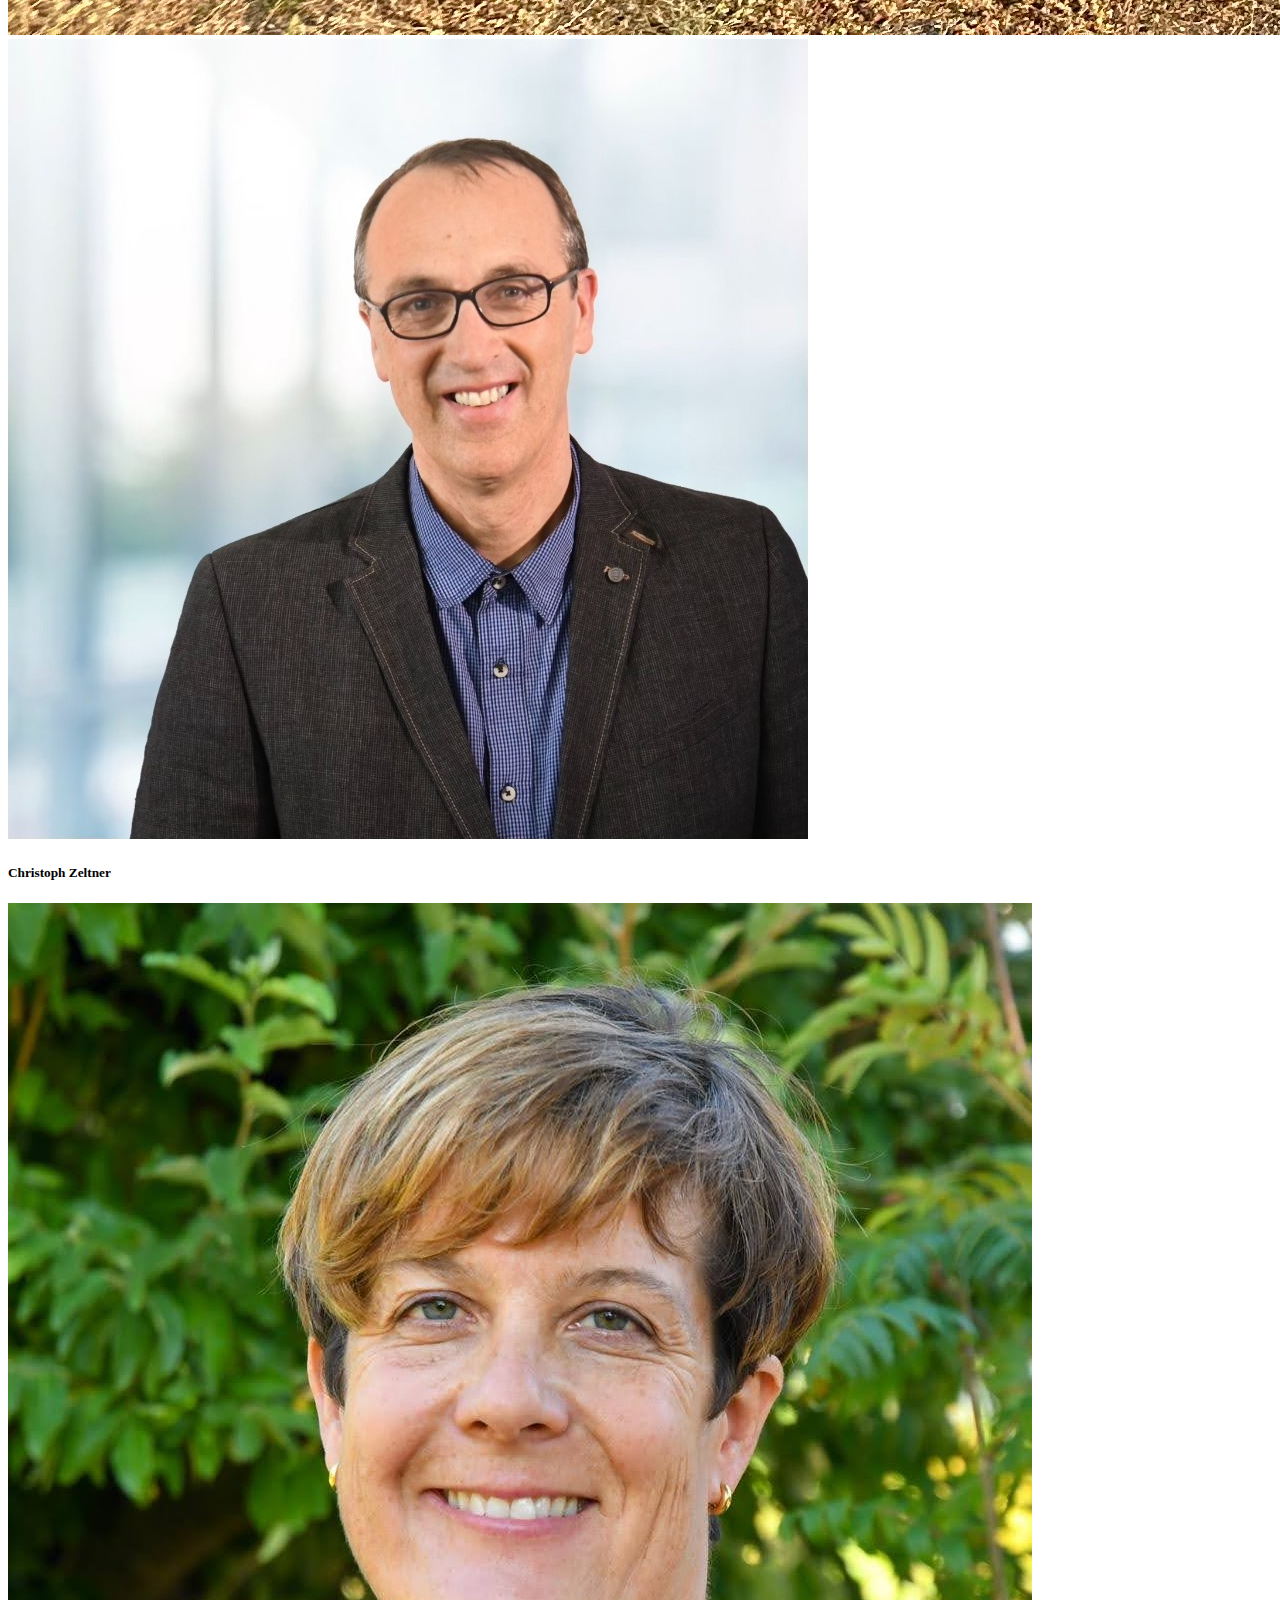
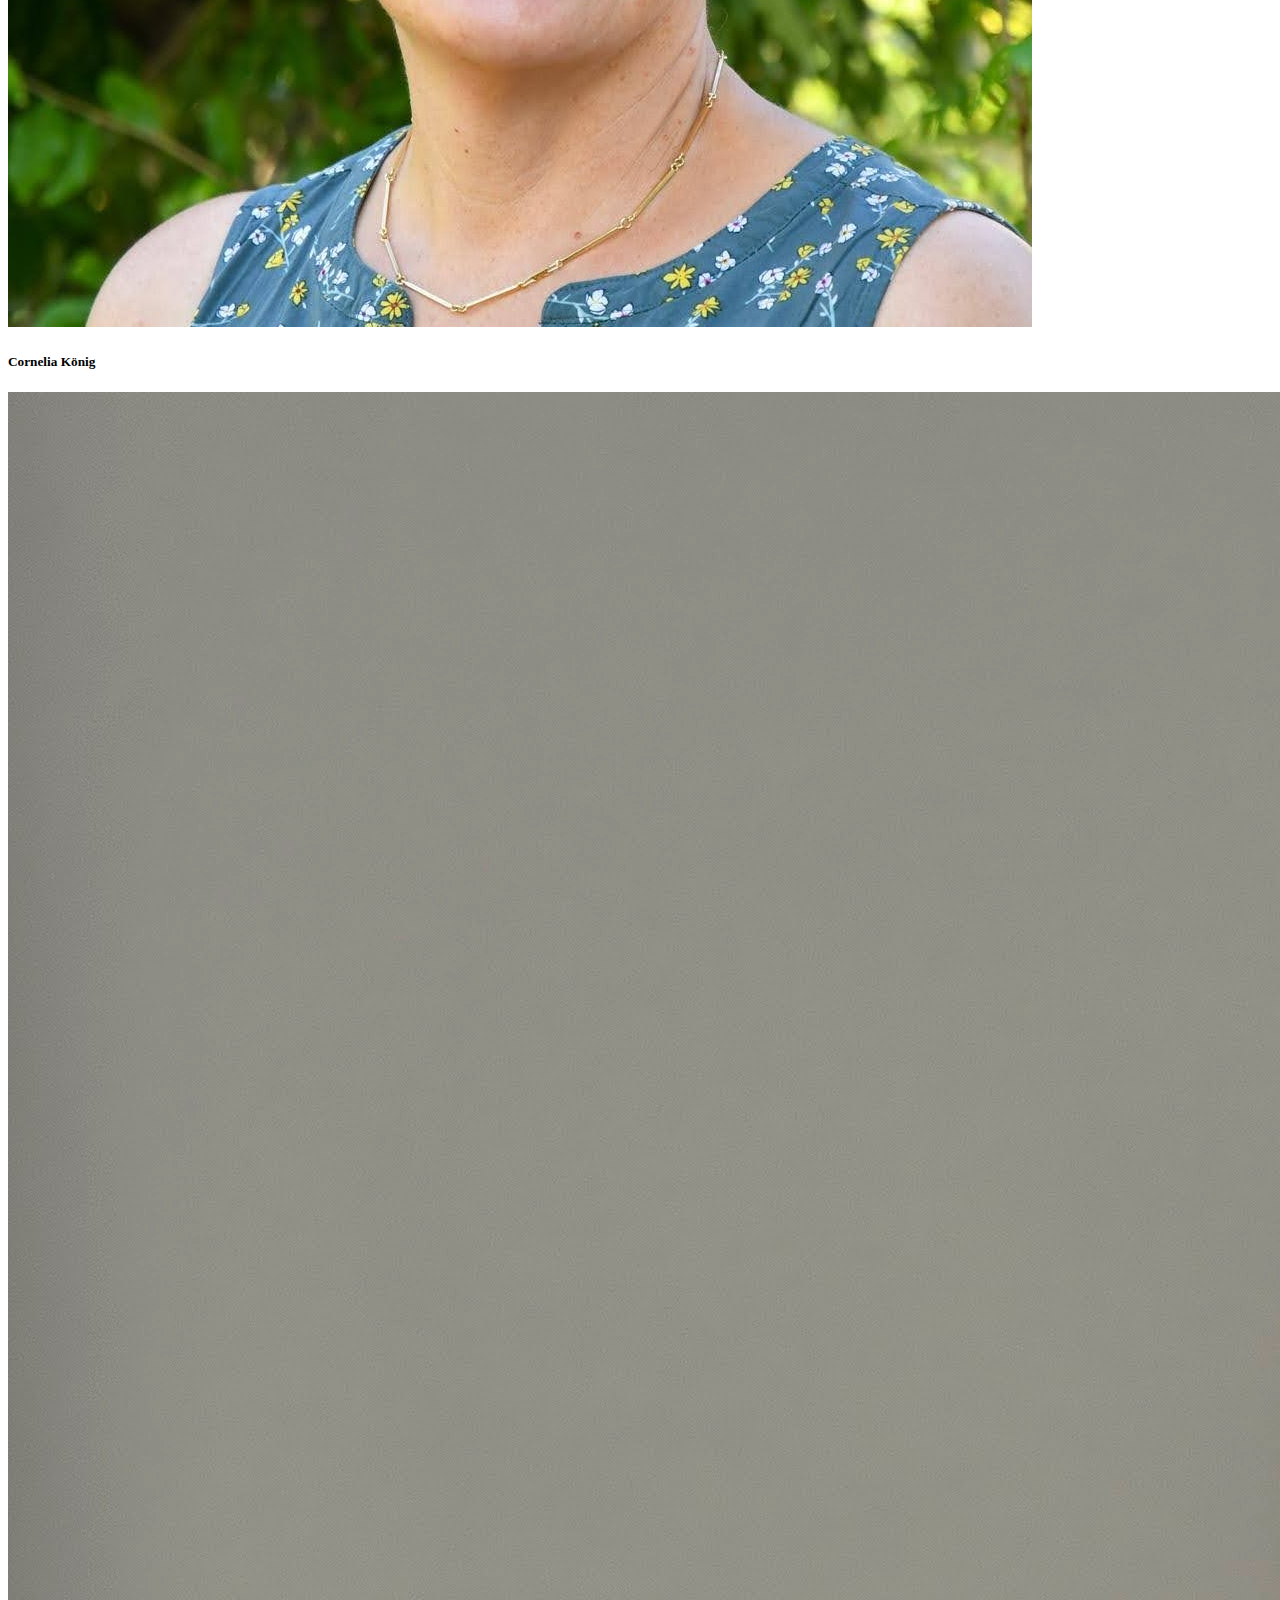
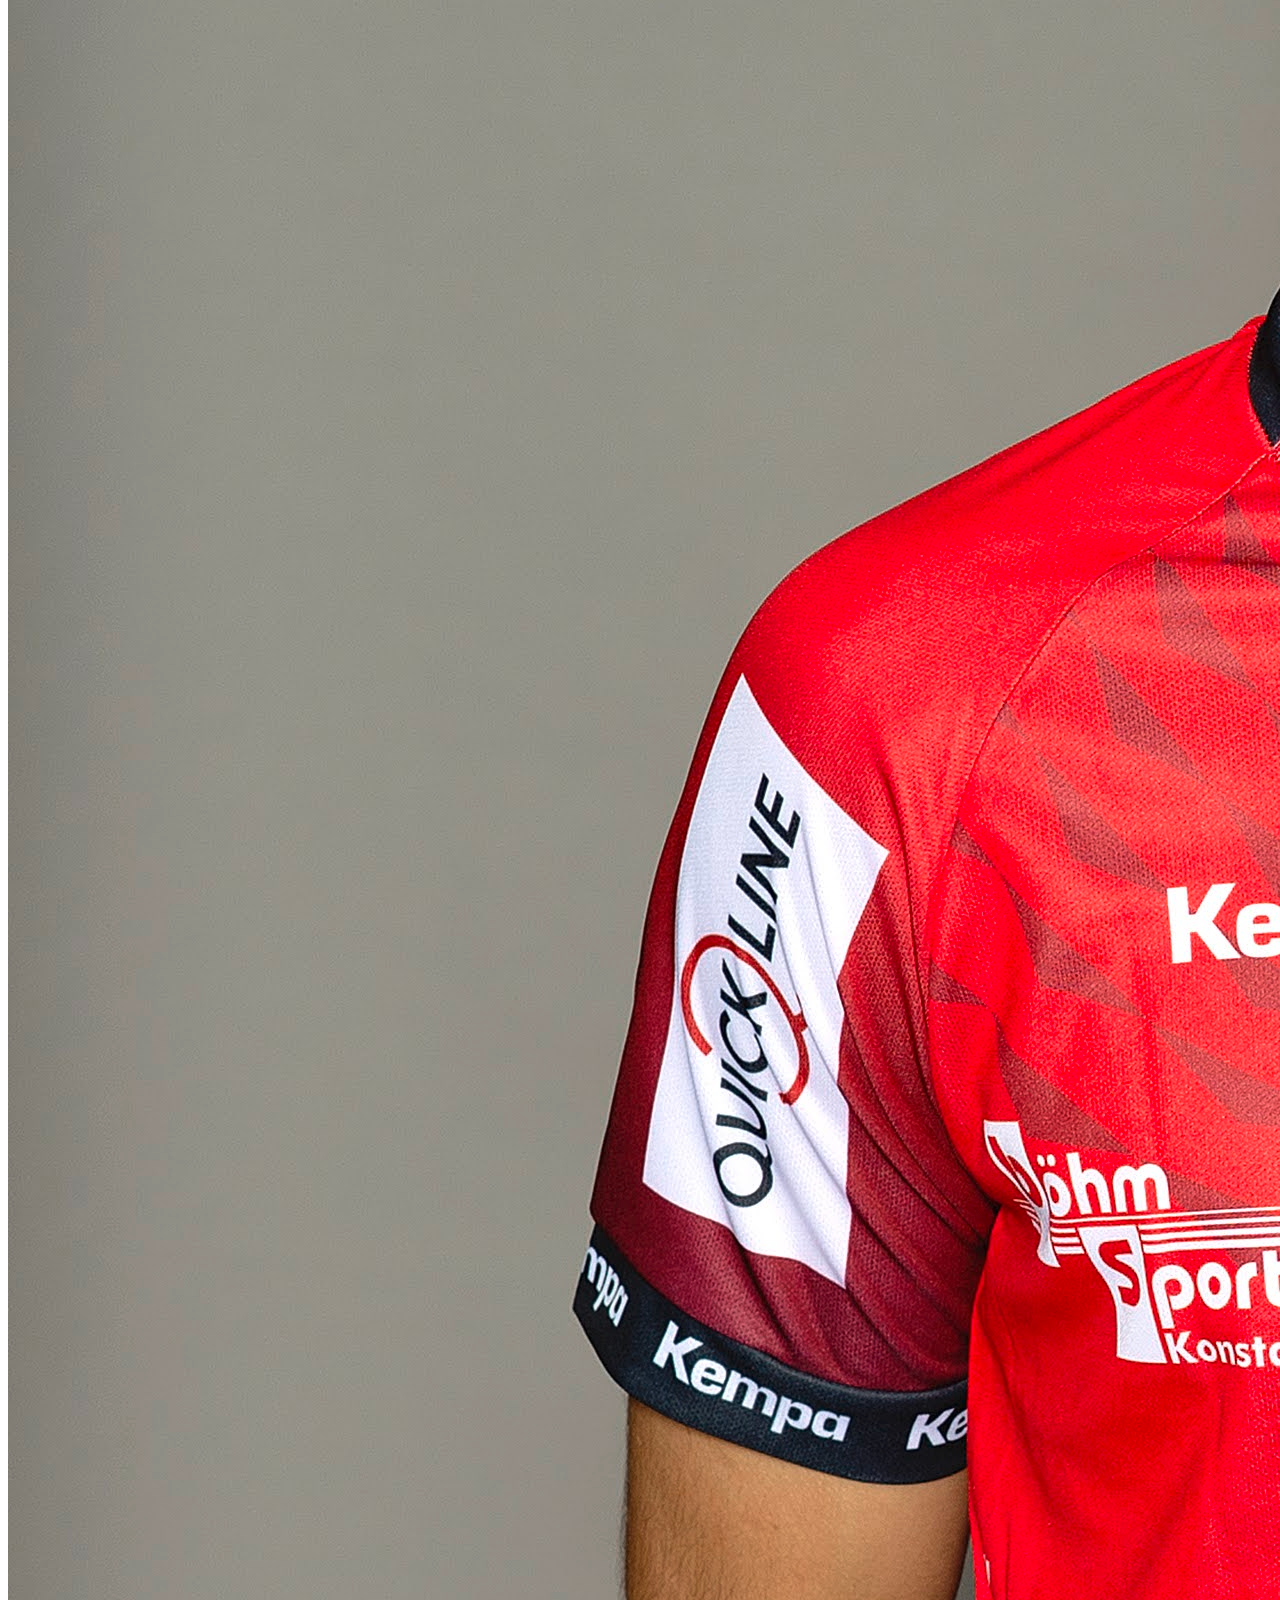
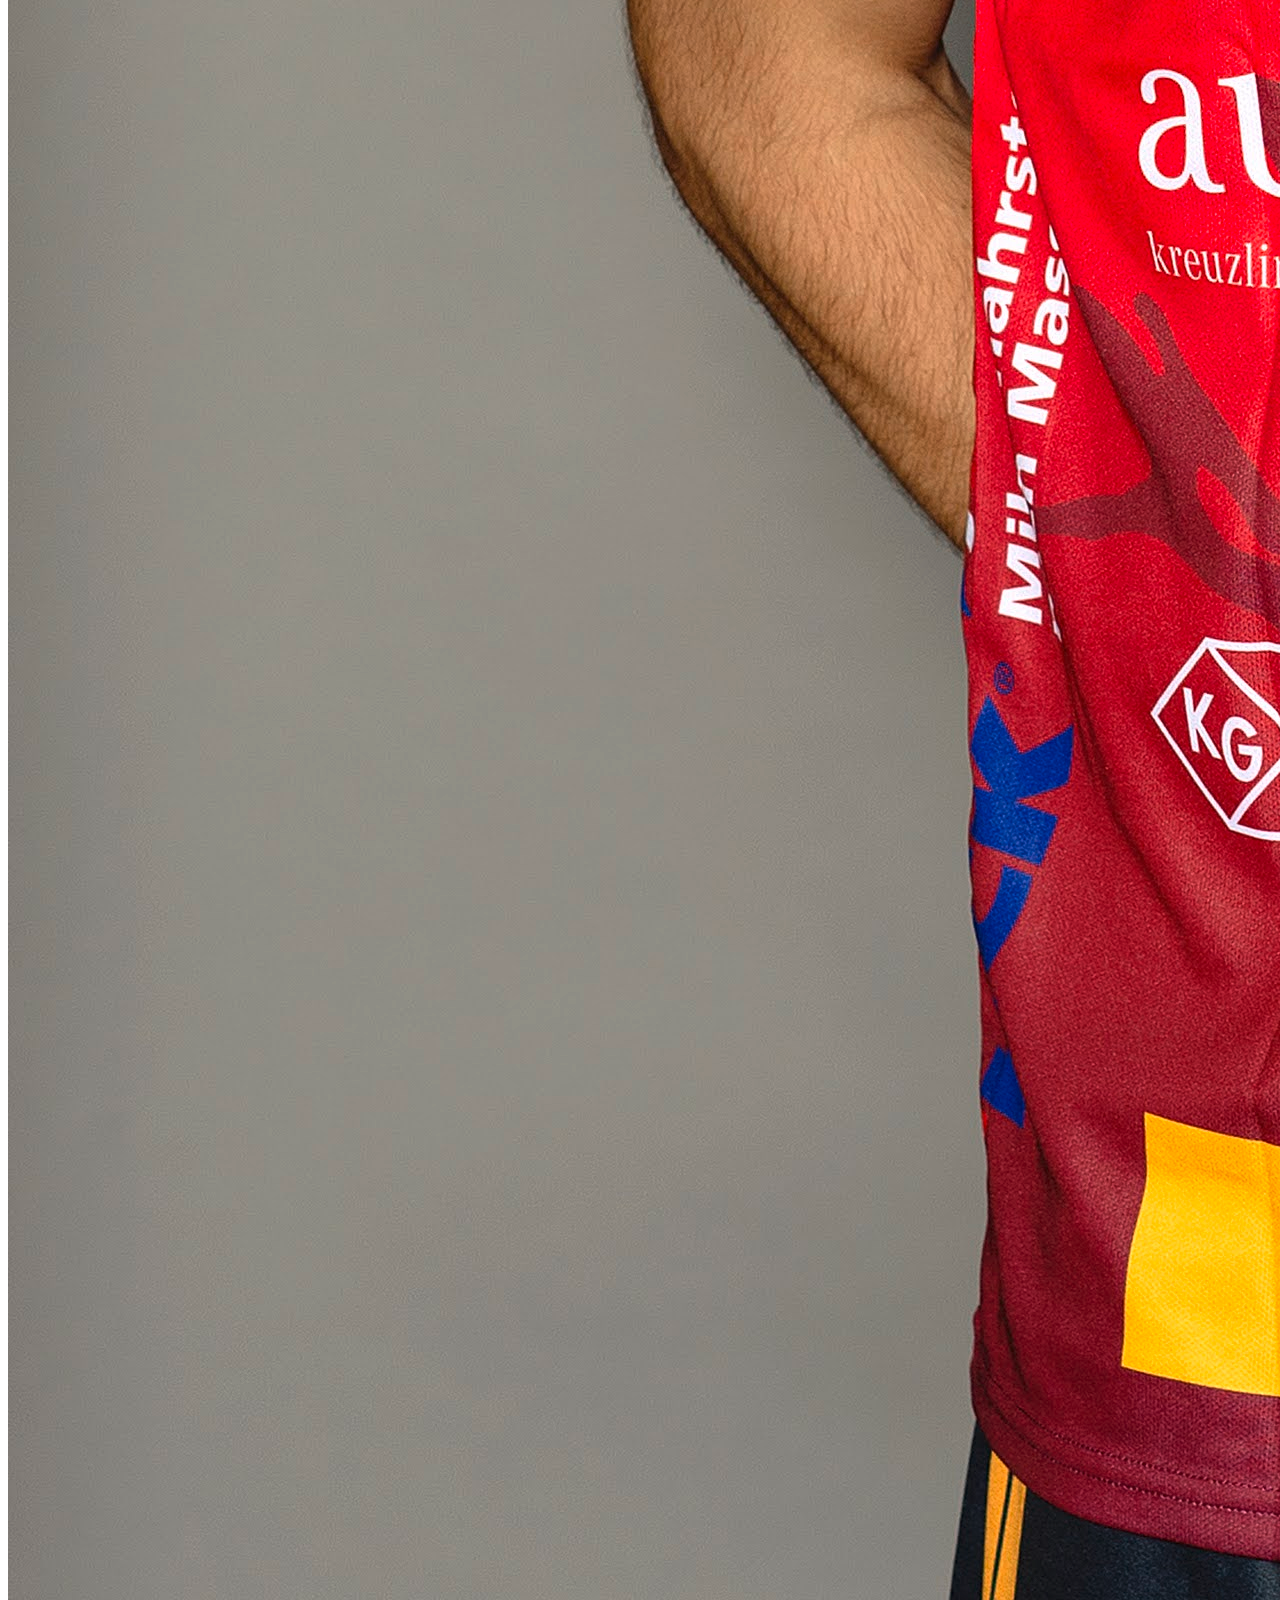
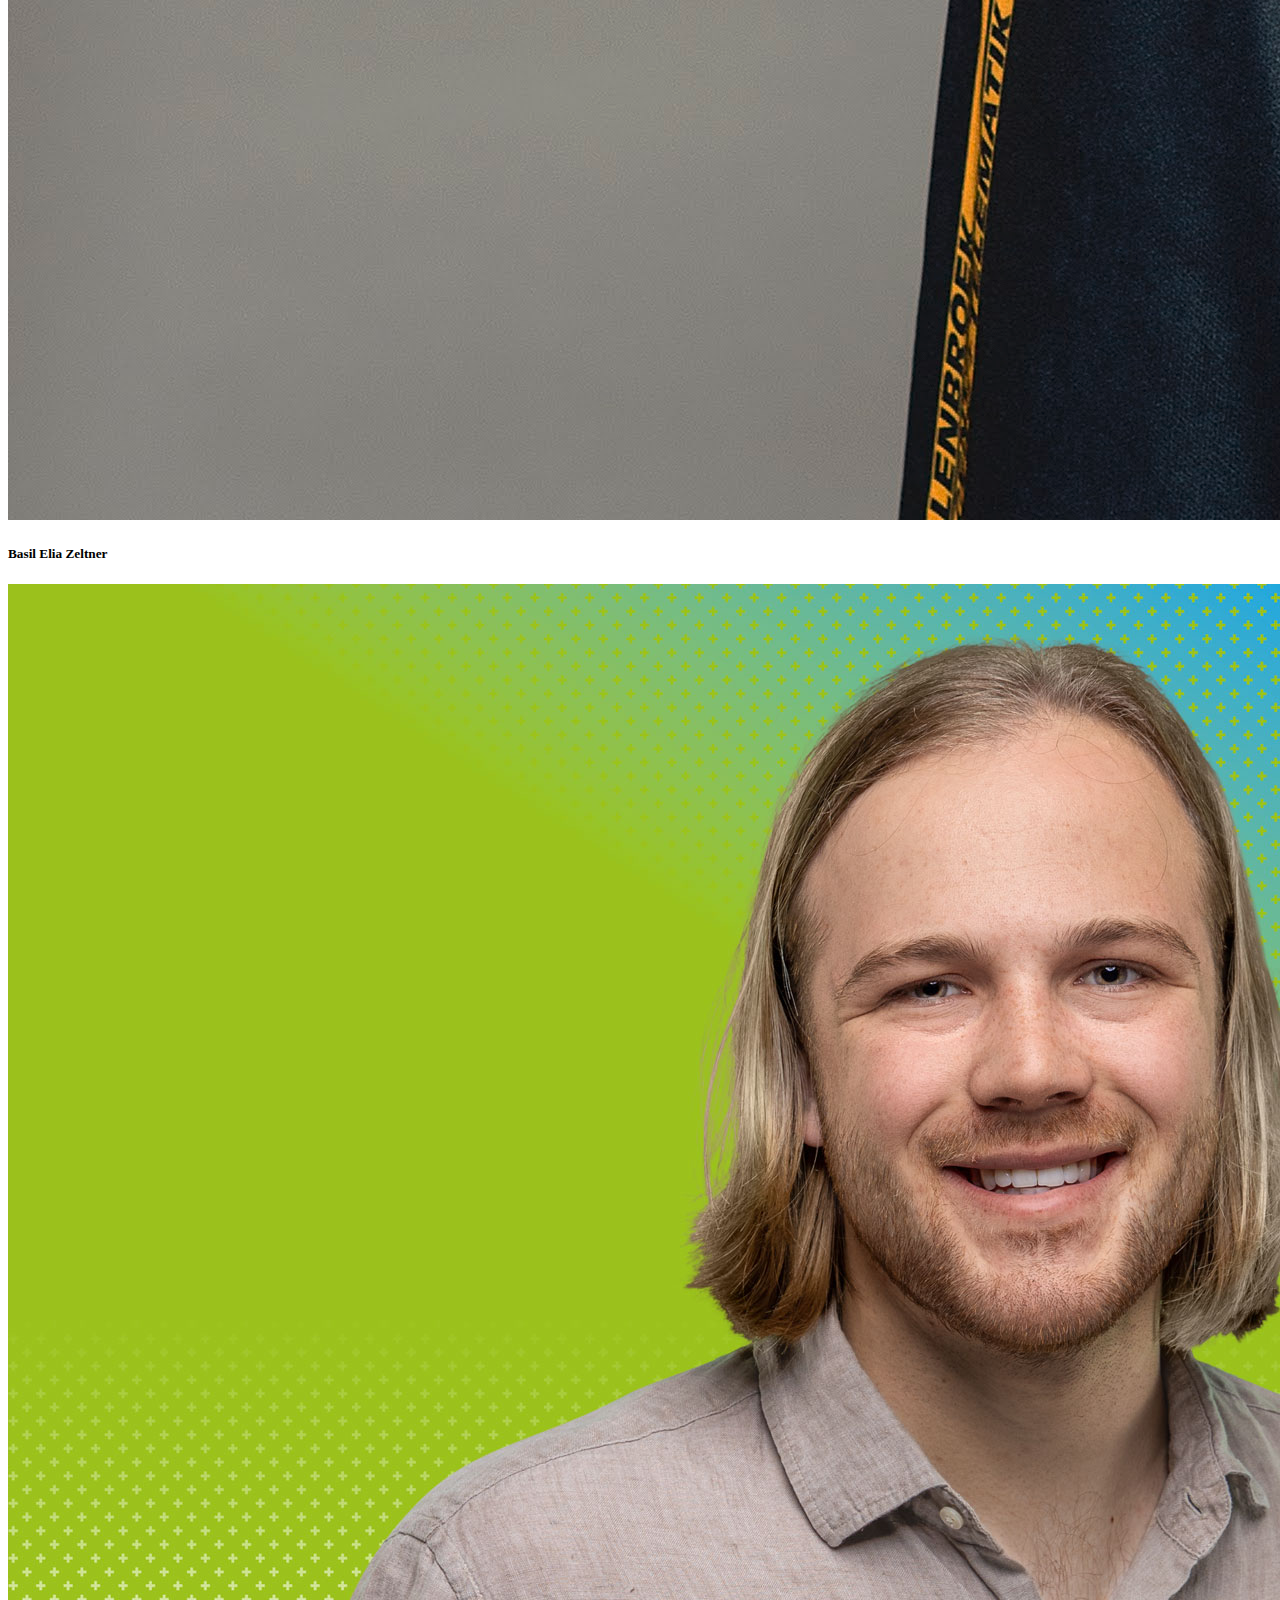
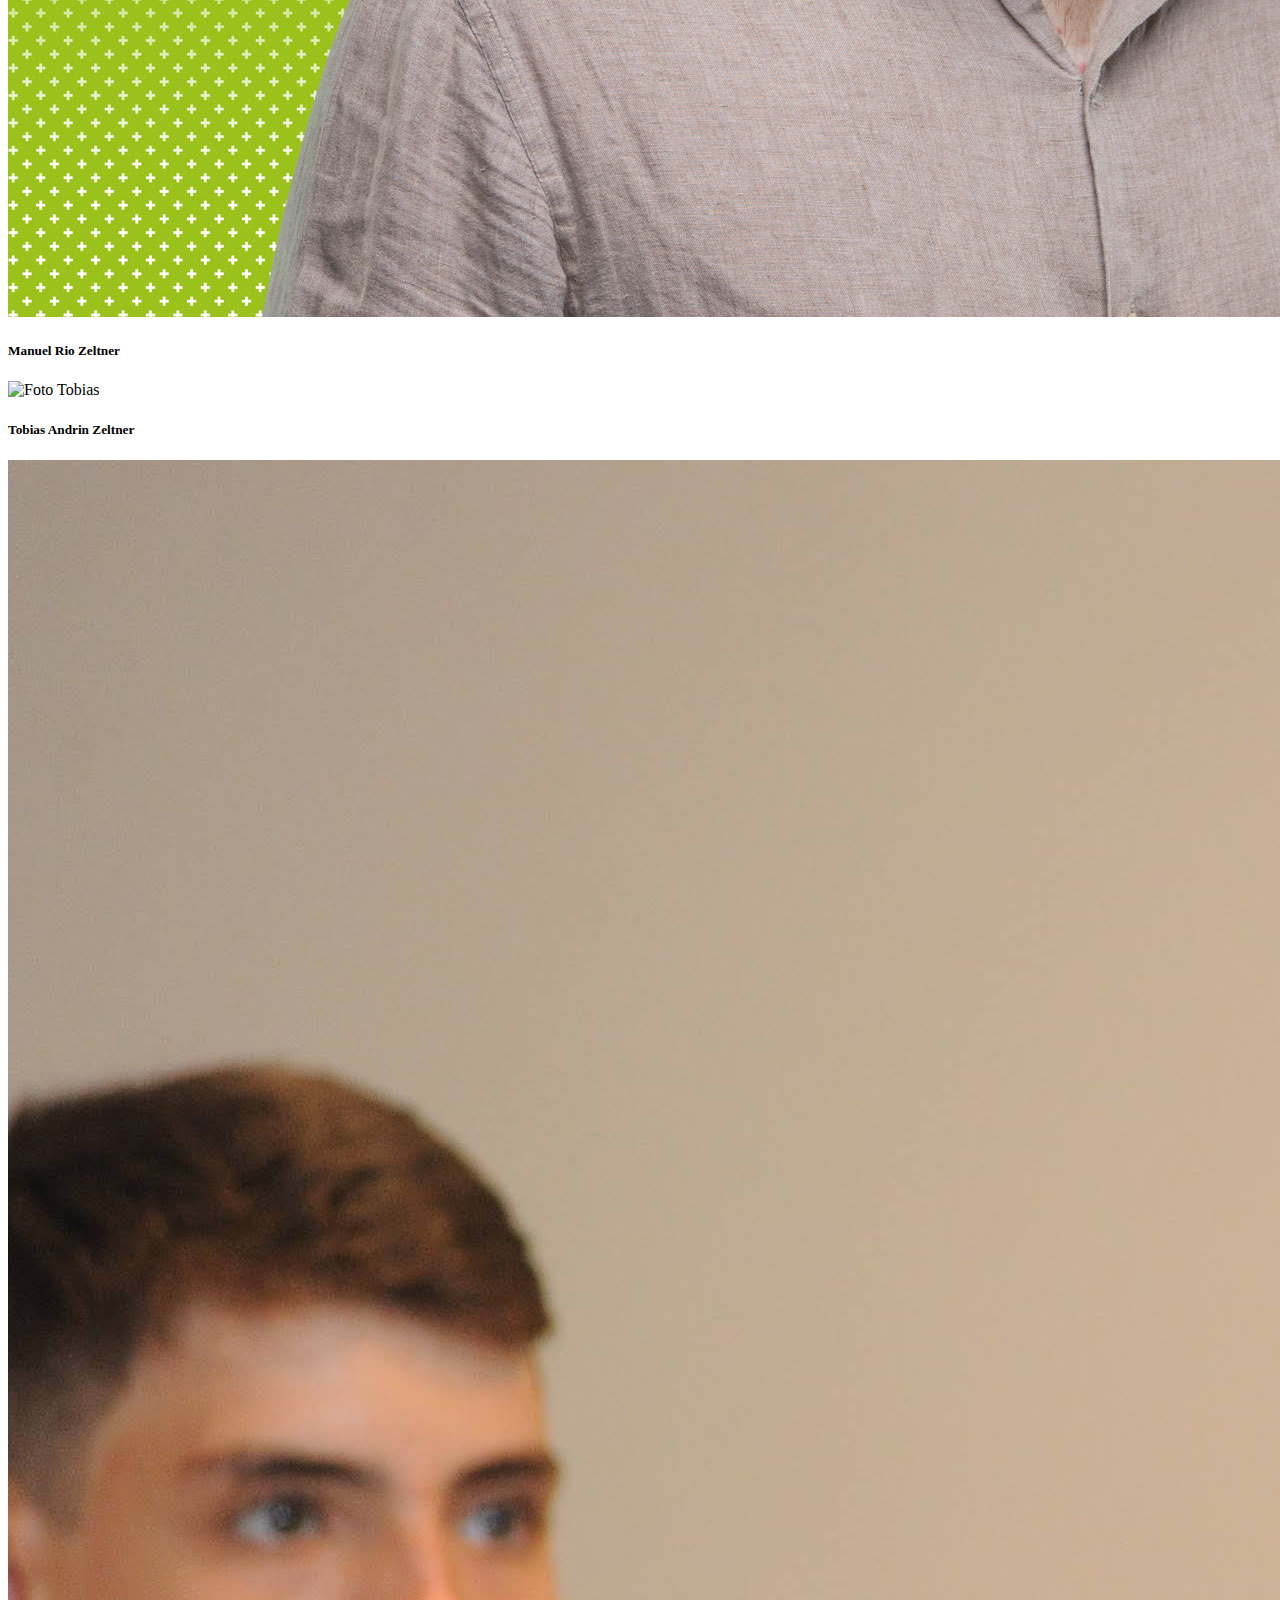
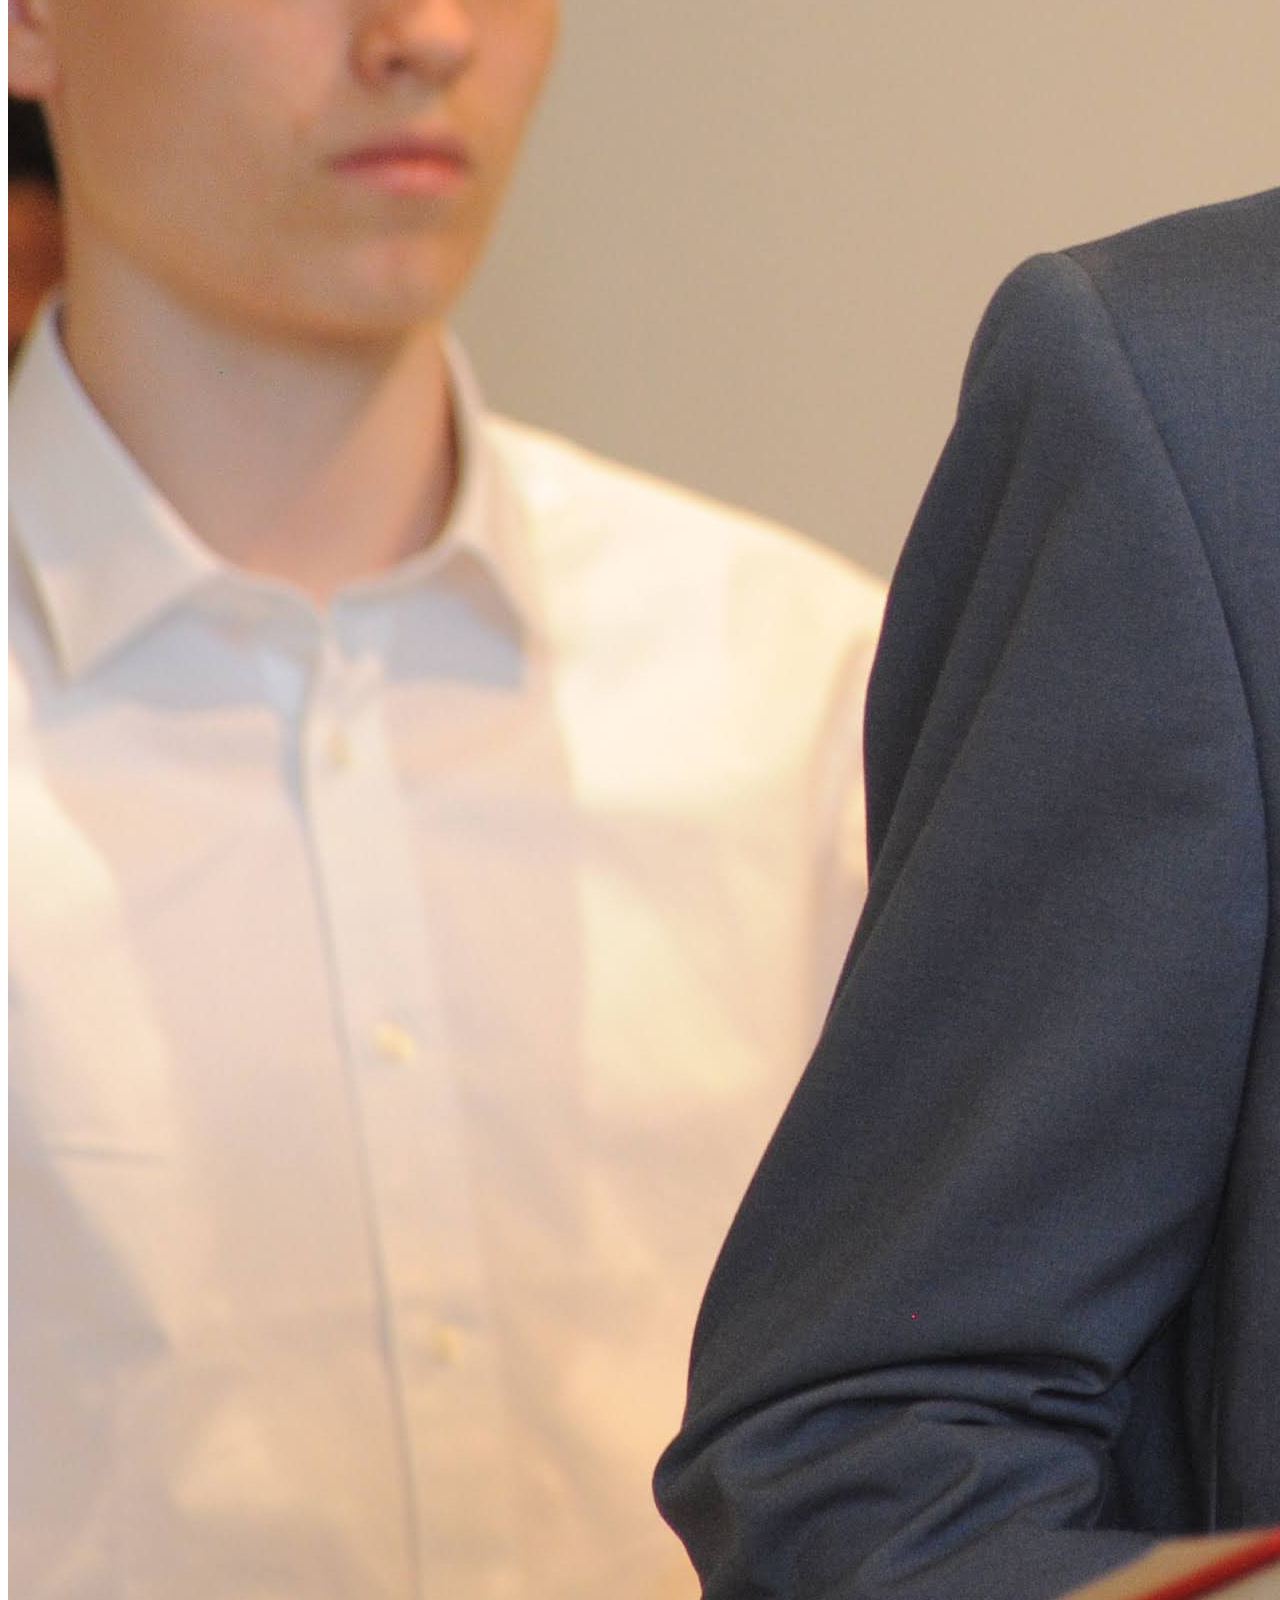
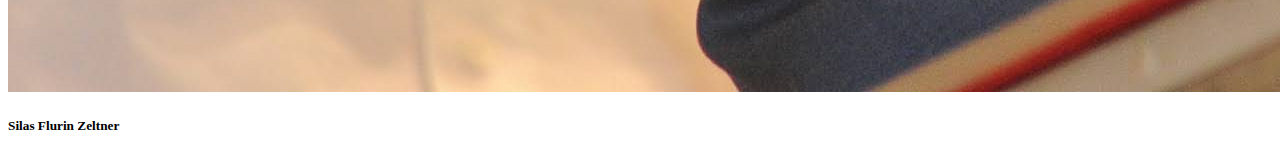
==== commit e1d0846b: "link" ====
--- a/index.html
+++ b/index.html
@@ -1,115 +1,120 @@
 <!DOCTYPE html>
 <html lang="de">
 
-  <head>
-    <meta charset="UTF-8">
-    <meta name="viewport" content="width=device-width, initial-scale=1.0">
-    <title>Familie Zeltner-König</title>
-    <!-- Add Bootstrap CSS link -->
-    <link rel="stylesheet" href="https://cdn.jsdelivr.net/npm/bootstrap@5.2.3/dist/css/bootstrap.min.css" integrity="sha384-rbsA2VBKQhggwzxH7pPCaAqO46MgnOM80zW1RWuH61DGLwZJEdK2Kadq2F9CUG65" crossorigin="anonymous">
-  
-    <!-- Add custom CSS -->
-    <link rel="stylesheet" href="src\style.css">
-  </head>
+<head>
+  <meta charset="UTF-8">
+  <meta name="viewport" content="width=device-width, initial-scale=1.0">
+  <title>Familie Zeltner-König</title>
+  <!-- Add Bootstrap CSS link -->
+  <link rel="stylesheet" href="https://cdn.jsdelivr.net/npm/bootstrap@5.2.3/dist/css/bootstrap.min.css"
+    integrity="sha384-rbsA2VBKQhggwzxH7pPCaAqO46MgnOM80zW1RWuH61DGLwZJEdK2Kadq2F9CUG65" crossorigin="anonymous">
 
-  <body>
-    <!-- Navbar -->
-    <nav class="navbar navbar-expand-lg navbar-light bg-light">
-      <a class="navbar-brand" href="#" style="margin-left: 10px;">Familie Zeltner-König</a>
-      <button class="navbar-toggler" type="button" data-bs-toggle="collapse" data-bs-target="#navbarNav" aria-controls="navbarNav" aria-expanded="false" aria-label="Toggle navigation">
-        <span class="navbar-toggler-icon"></span>
-      </button>
-      <div class="collapse navbar-collapse" id="navbarNav">
-        <ul class="navbar-nav">
-          <li class="nav-item active">
-            <a class="nav-link" href="#">Übersicht</a>
-          </li>
-          <!-- Dropdown Menu -->
-          <li class="nav-item dropdown">
-            <a class="nav-link dropdown-toggle" href="#" id="navbarDropdown" role="button" data-bs-toggle="dropdown" aria-expanded="false">
-              Familienmitglieder
-            </a>
-            <ul class="dropdown-menu" aria-labelledby="navbarDropdown">
-              <li>
-                <a class="dropdown-item" href="https://www.linkedin.com/in/dr-christoph-zeltner-533660140/">Christoph</a>
-              </li>
-              <li>
-                <a class="dropdown-item" href="https://www.instagram.com/ailenrocsi/">Cornelia</a>
-              </li>
-              <li>
-                <a class="dropdown-item" href="https://www.instagram.com/b4s1l/">Basil</a>
-              </li>
-              <li>
-                <a class="dropdown-item" href="Manuel.html">Manuel</a>
-              </li>
-              <li>
-                <a class="dropdown-item" href="https://www.instagram.com/_tobiaszeltner_/">Tobias</a>
-              </li>
-              <li>
-                <a class="dropdown-item" href="https://www.instagram.com/six.las/">Silas</a>
-              </li>
-            </ul>
-          </li>
-        </ul>
+  <!-- Add custom CSS -->
+  <link rel="stylesheet" href="src\style.css">
+</head>
+
+<body>
+  <!-- Navbar -->
+  <nav class="navbar navbar-expand-lg navbar-light  navbar-bg">
+    <a class="navbar-brand" href="#" style="margin-left: 10px;">Familie Zeltner-König</a>
+    <button class="navbar-toggler" type="button" data-bs-toggle="collapse" data-bs-target="#navbarNav"
+      aria-controls="navbarNav" aria-expanded="false" aria-label="Toggle navigation">
+      <span class="navbar-toggler-icon"></span>
+    </button>
+    <div class="collapse navbar-collapse" id="navbarNav">
+      <ul class="navbar-nav">
+        <li class="nav-item active">
+          <a class="nav-link" href="#">Übersicht</a>
+        </li>
+        <!-- Dropdown Menu -->
+        <li class="nav-item dropdown">
+          <a class="nav-link dropdown-toggle" href="#" id="navbarDropdown" role="button" data-bs-toggle="dropdown"
+            aria-expanded="false">
+            Familienmitglieder
+          </a>
+          <ul class="dropdown-menu" aria-labelledby="navbarDropdown">
+            <li>
+              <a class="dropdown-item" href="https://www.linkedin.com/in/dr-christoph-zeltner-533660140/">Christoph</a>
+            </li>
+            <li>
+              <a class="dropdown-item" href="https://www.instagram.com/ailenrocsi/">Cornelia</a>
+            </li>
+            <li>
+              <a class="dropdown-item" href="https://www.instagram.com/b4s1l/">Basil</a>
+            </li>
+            <li>
+              <a class="dropdown-item" href="Manuel-Rio">Manuel</a>
+            </li>
+            <li>
+              <a class="dropdown-item" href="https://www.instagram.com/_tobiaszeltner_/">Tobias</a>
+            </li>
+            <li>
+              <a class="dropdown-item" href="https://www.instagram.com/six.las/">Silas</a>
+            </li>
+          </ul>
+        </li>
+      </ul>
+    </div>
+  </nav>
+
+  <!-- Family Picture and Member Cards -->
+  <div class="container mt-5">
+    <div class="row">
+      <!-- Family Picture -->
+      <div class="col-md-4">
+        <img src="src\img\IMG_0475.jpg" alt="Family Picture" class="img-fluid">
       </div>
-    </nav>
-
-    <!-- Family Picture and Member Cards -->
-    <div class="container mt-5">
-      <div class="row">
-        <!-- Family Picture -->
-        <div class="col-md-4">
-          <img src="src\img\IMG_0475.jpg" alt="Family Picture" class="img-fluid">
-        </div>
-        <!-- Member Cards -->
-        <div class="col-md-8">
-          <!-- Member 1 Card -->
-          <div class="card mb-3" id="person1">
-            <div class="row no-gutters">
-              <div class="col-md-4 square-image">
-                <img src="src\img\1612026746757.jpeg" alt="Foto Christoph" class="img-fluid">
-              </div>
-              <div class="col-md-8">
-                <div class="card-body">
-                  <h5 class="card-title">Christoph Zeltner</h5>
-                  <!-- <p class="card-text">Jahrgang: 1963<br>Hobbies:<br>Profession:</p>
+      <!-- Member Cards -->
+      <div class="col-md-8">
+        <!-- Member 1 Card -->
+        <div class="card mb-3" id="person1">
+          <div class="row no-gutters">
+            <div class="col-md-4 square-image">
+              <img src="src\img\1612026746757.jpeg" alt="Foto Christoph" class="img-fluid">
+            </div>
+            <div class="col-md-8">
+              <div class="card-body">
+                <h5 class="card-title">Christoph Zeltner</h5>
+                <!-- <p class="card-text">Jahrgang: 1963<br>Hobbies:<br>Profession:</p>
                   <a href="https://www.linkedin.com/in/dr-christoph-zeltner-533660140/" class="btn btn-primary">Visit Profile</a> -->
-                </div>
               </div>
             </div>
           </div>
-          <!-- Member 2 Card (similar structure) -->
-          <div class="card mb-3" id="person1">
-            <div class="row no-gutters">
-              <div class="col-md-4  square-image">
-                <img src="src\img\1ad0859b-2cdc-46ea-862a-633d81d1d679.jpg" alt="Foto Cornelia" class="img-fluid">
-              </div>
-              <div class="col-md-8">
-                <div class="card-body">
-                  <h5 class="card-title">Cornelia König</h5>
+        </div>
+        <!-- Member 2 Card (similar structure) -->
+        <div class="card mb-3" id="person1">
+          <div class="row no-gutters">
+            <div class="col-md-4  square-image">
+              <img src="src\img\1ad0859b-2cdc-46ea-862a-633d81d1d679.jpg" alt="Foto Cornelia" class="img-fluid">
+            </div>
+            <div class="col-md-8">
+              <div class="card-body">
+                <h5 class="card-title">Cornelia König</h5>
 
-                  <!-- <p class="card-text">Jahrgang: 1970<br>Hobbies:<br>Profession:</p>
+                <!-- <p class="card-text">Jahrgang: 1970<br>Hobbies:<br>Profession:</p>
                   <a href="https://www.instagram.com/ailenrocsi/" class="btn btn-primary">Visit Profile</a> -->
-                </div>
               </div>
             </div>
           </div>
-          <!-- Member 3 Card (similar structure) -->
-          <div class="card mb-3" id="person1">
-            <div class="row no-gutters">
-              <div class="col-md-4 square-image">
-                <img src="src\img\THI_8024.jpg" alt="Foto Basil" class="img-fluid">
-              </div>
-              <div class="col-md-8">
-                <div class="card-body">
-                  <h5 class="card-title">Basil Elia Zeltner</h5>
-                  <!-- <p class="card-text">Jahrgang: 2000<br>Hobbies:<br>Profession:</p>
+        </div>
+        <!-- Member 3 Card (similar structure) -->
+        <div class="card mb-3" id="person1">
+          <div class="row no-gutters">
+            <div class="col-md-4 square-image">
+              <img src="src\img\THI_8024.jpg" alt="Foto Basil" class="img-fluid">
+            </div>
+            <div class="col-md-8">
+              <div class="card-body">
+                <h5 class="card-title">Basil Elia Zeltner</h5>
+                <!-- <p class="card-text">Jahrgang: 2000<br>Hobbies:<br>Profession:</p>
                   <a href="https://www.instagram.com/b4s1l/" class="btn btn-primary">Visit Profile</a> -->
-                </div>
               </div>
             </div>
           </div>
-          <div class="card mb-3" id="person1">
+        </div>
+
+        <div class="card mb-3" id="person1">
+          <a href="Manuel-Rio" style="text-decoration: none; color: black;">
             <div class="row no-gutters">
               <div class="col-md-4 square-image">
                 <img src="src\img\glpSO_NRW23_Manuel-Zeltner.jpg" alt="Foto Manuel" class="img-fluid">
@@ -122,43 +127,51 @@
                 </div>
               </div>
             </div>
-          </div>
-          <div class="card mb-3" id="person1">
-            <div class="row no-gutters">
-              <div class="col-md-4 square-image">
-                <img src="src\img\CKZ_2657 Tobias.JPG" alt="Foto Tobias" class="img-fluid">
-              </div>
-              <div class="col-md-8">
-                <div class="card-body">
-                  <h5 class="card-title">Tobias Andrin Zeltner</h5>
-                  <!-- <p class="card-text">Jahrgang: 2006<br>Hobbies: Hanball<br></p>
+          </a>
+        </div>
+
+        <div class="card mb-3" id="person1">
+          <div class="row no-gutters">
+            <div class="col-md-4 square-image">
+              <img src="src\img\CKZ_2657 Tobias.JPG" alt="Foto Tobias" class="img-fluid">
+            </div>
+            <div class="col-md-8">
+              <div class="card-body">
+                <h5 class="card-title">Tobias Andrin Zeltner</h5>
+                <!-- <p class="card-text">Jahrgang: 2006<br>Hobbies: Hanball<br></p>
                   <a href="https://www.instagram.com/_tobiaszeltner_/" class="btn btn-primary">Visit Profile</a> -->
-                </div>
               </div>
             </div>
           </div>
-          <div class="card mb-3" id="person1">
-            <div class="row no-gutters">
-              <div class="col-md-4 square-image">
-                <img src="src\img\GIO_1239.JPG" alt="Foto Silas" class="img-fluid">
-              </div>
-              <div class="col-md-8">
-                <div class="card-body">
-                  <h5 class="card-title">Silas Flurin Zeltner</h5>
-                  <!-- <p class="card-text">Jahrgang: 2007<br>Hobbies: Handball, CEVI<br>Beruf: Schüler</p>
+        </div>
+        <div class="card mb-3" id="person1">
+          <div class="row no-gutters">
+            <div class="col-md-4 square-image">
+              <img src="src\img\GIO_1239.JPG" alt="Foto Silas" class="img-fluid">
+            </div>
+            <div class="col-md-8">
+              <div class="card-body">
+                <h5 class="card-title">Silas Flurin Zeltner</h5>
+                <!-- <p class="card-text">Jahrgang: 2007<br>Hobbies: Handball, CEVI<br>Beruf: Schüler</p>
                   <a href="https://www.instagram.com/six.las/" class="btn btn-primary">Visit Profile</a> -->
-                </div>
               </div>
             </div>
           </div>
         </div>
       </div>
     </div>
+  </div>
 
-    <!-- Add Bootstrap JS and jQuery scripts -->
-    <script src="https://cdnjs.cloudflare.com/ajax/libs/jquery/3.7.0/jquery.min.js" integrity="sha512-3gJwYpMe3QewGELv8k/BX9vcqhryRdzRMxVfq6ngyWXwo03GFEzjsUm8Q7RZcHPHksttq7/GFoxjCVUjkjvPdw==" crossorigin="anonymous" referrerpolicy="no-referrer"></script>
-    <script src="https://cdnjs.cloudflare.com/ajax/libs/popper.js/2.9.2/umd/popper.min.js" integrity="sha512-2rNj2KJ+D8s1ceNasTIex6z4HWyOnEYLVC3FigGOmyQCZc2eBXKgOxQmo3oKLHyfcj53uz4QMsRCWNbLd32Q1g==" crossorigin="anonymous" referrerpolicy="no-referrer"></script>
-    <script src="https://cdn.jsdelivr.net/npm/bootstrap@5.2.3/dist/js/bootstrap.min.js" integrity="sha384-cuYeSxntonz0PPNlHhBs68uyIAVpIIOZZ5JqeqvYYIcEL727kskC66kF92t6Xl2V" crossorigin="anonymous"></script>
-  </body>
+  <!-- Add Bootstrap JS and jQuery scripts -->
+  <script src="https://cdnjs.cloudflare.com/ajax/libs/jquery/3.7.0/jquery.min.js"
+    integrity="sha512-3gJwYpMe3QewGELv8k/BX9vcqhryRdzRMxVfq6ngyWXwo03GFEzjsUm8Q7RZcHPHksttq7/GFoxjCVUjkjvPdw=="
+    crossorigin="anonymous" referrerpolicy="no-referrer"></script>
+  <script src="https://cdnjs.cloudflare.com/ajax/libs/popper.js/2.9.2/umd/popper.min.js"
+    integrity="sha512-2rNj2KJ+D8s1ceNasTIex6z4HWyOnEYLVC3FigGOmyQCZc2eBXKgOxQmo3oKLHyfcj53uz4QMsRCWNbLd32Q1g=="
+    crossorigin="anonymous" referrerpolicy="no-referrer"></script>
+  <script src="https://cdn.jsdelivr.net/npm/bootstrap@5.2.3/dist/js/bootstrap.min.js"
+    integrity="sha384-cuYeSxntonz0PPNlHhBs68uyIAVpIIOZZ5JqeqvYYIcEL727kskC66kF92t6Xl2V"
+    crossorigin="anonymous"></script>
+</body>
 
-</html>
+</html>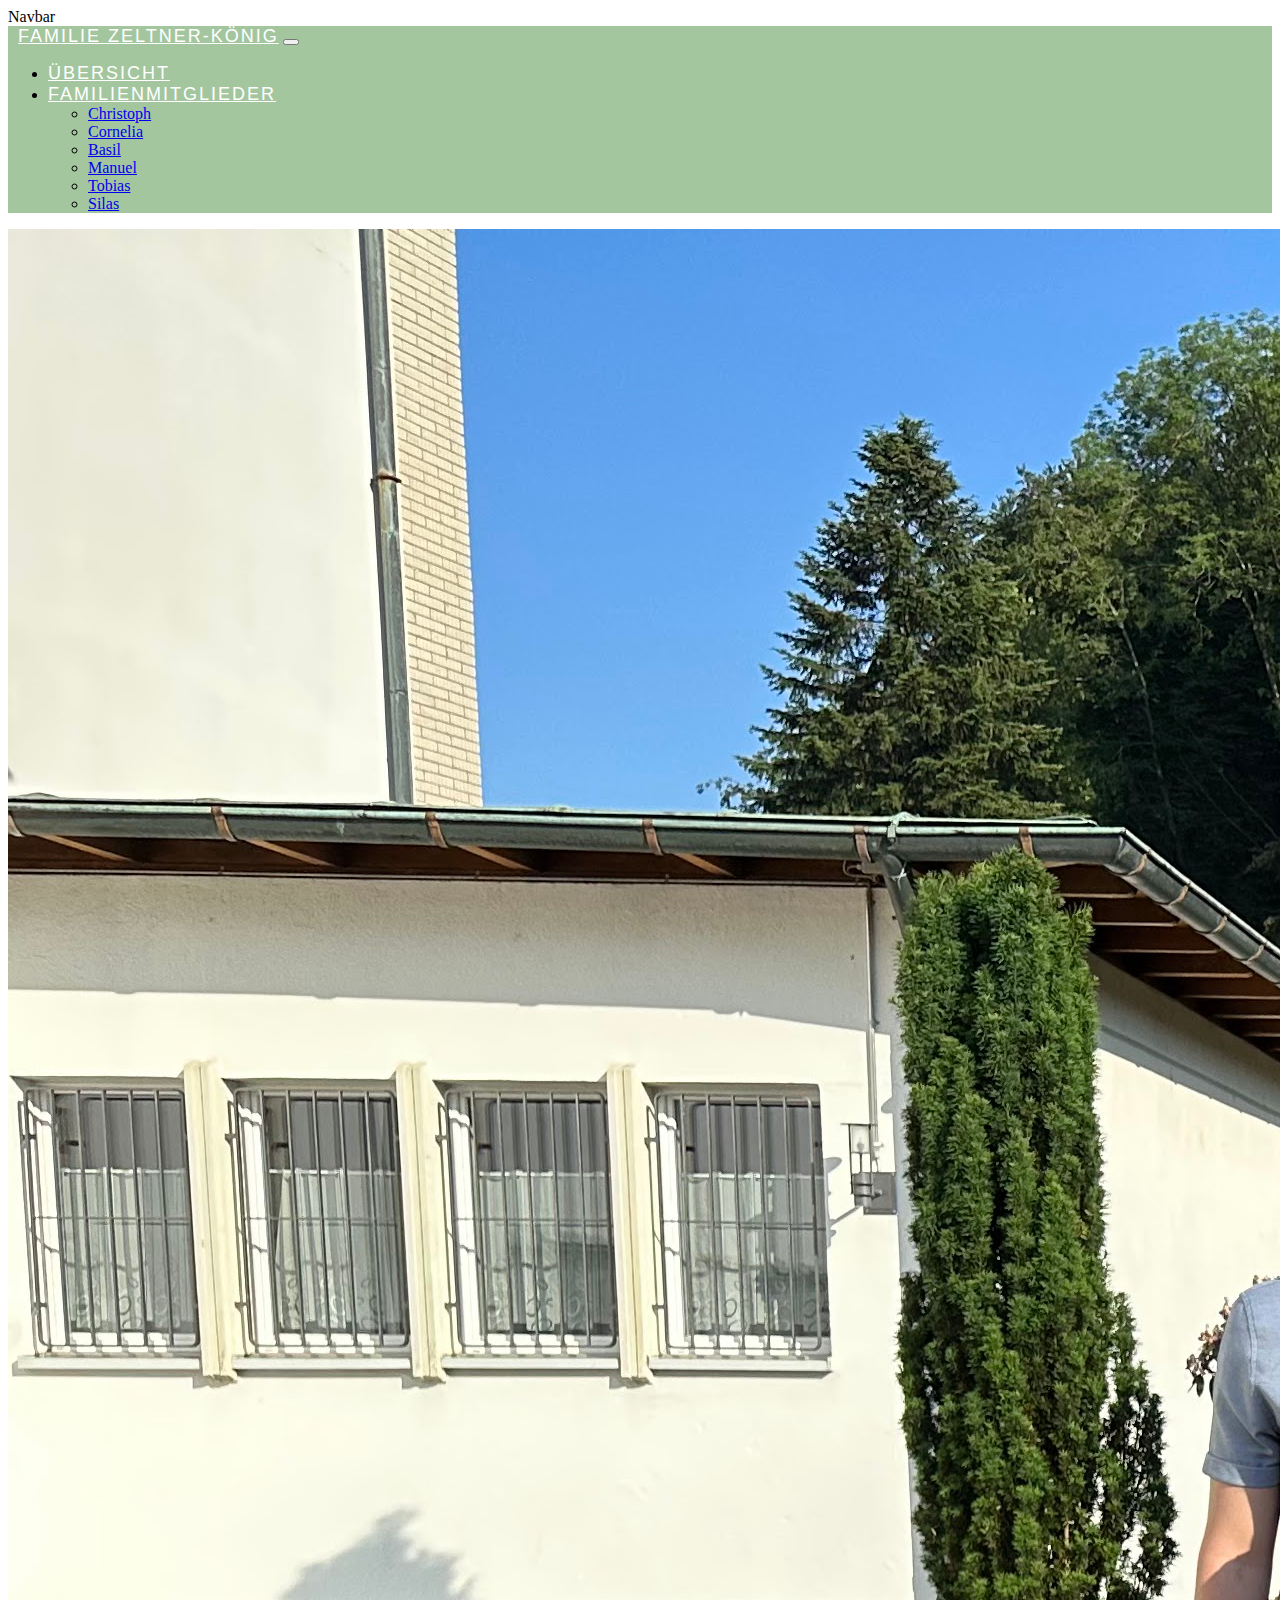
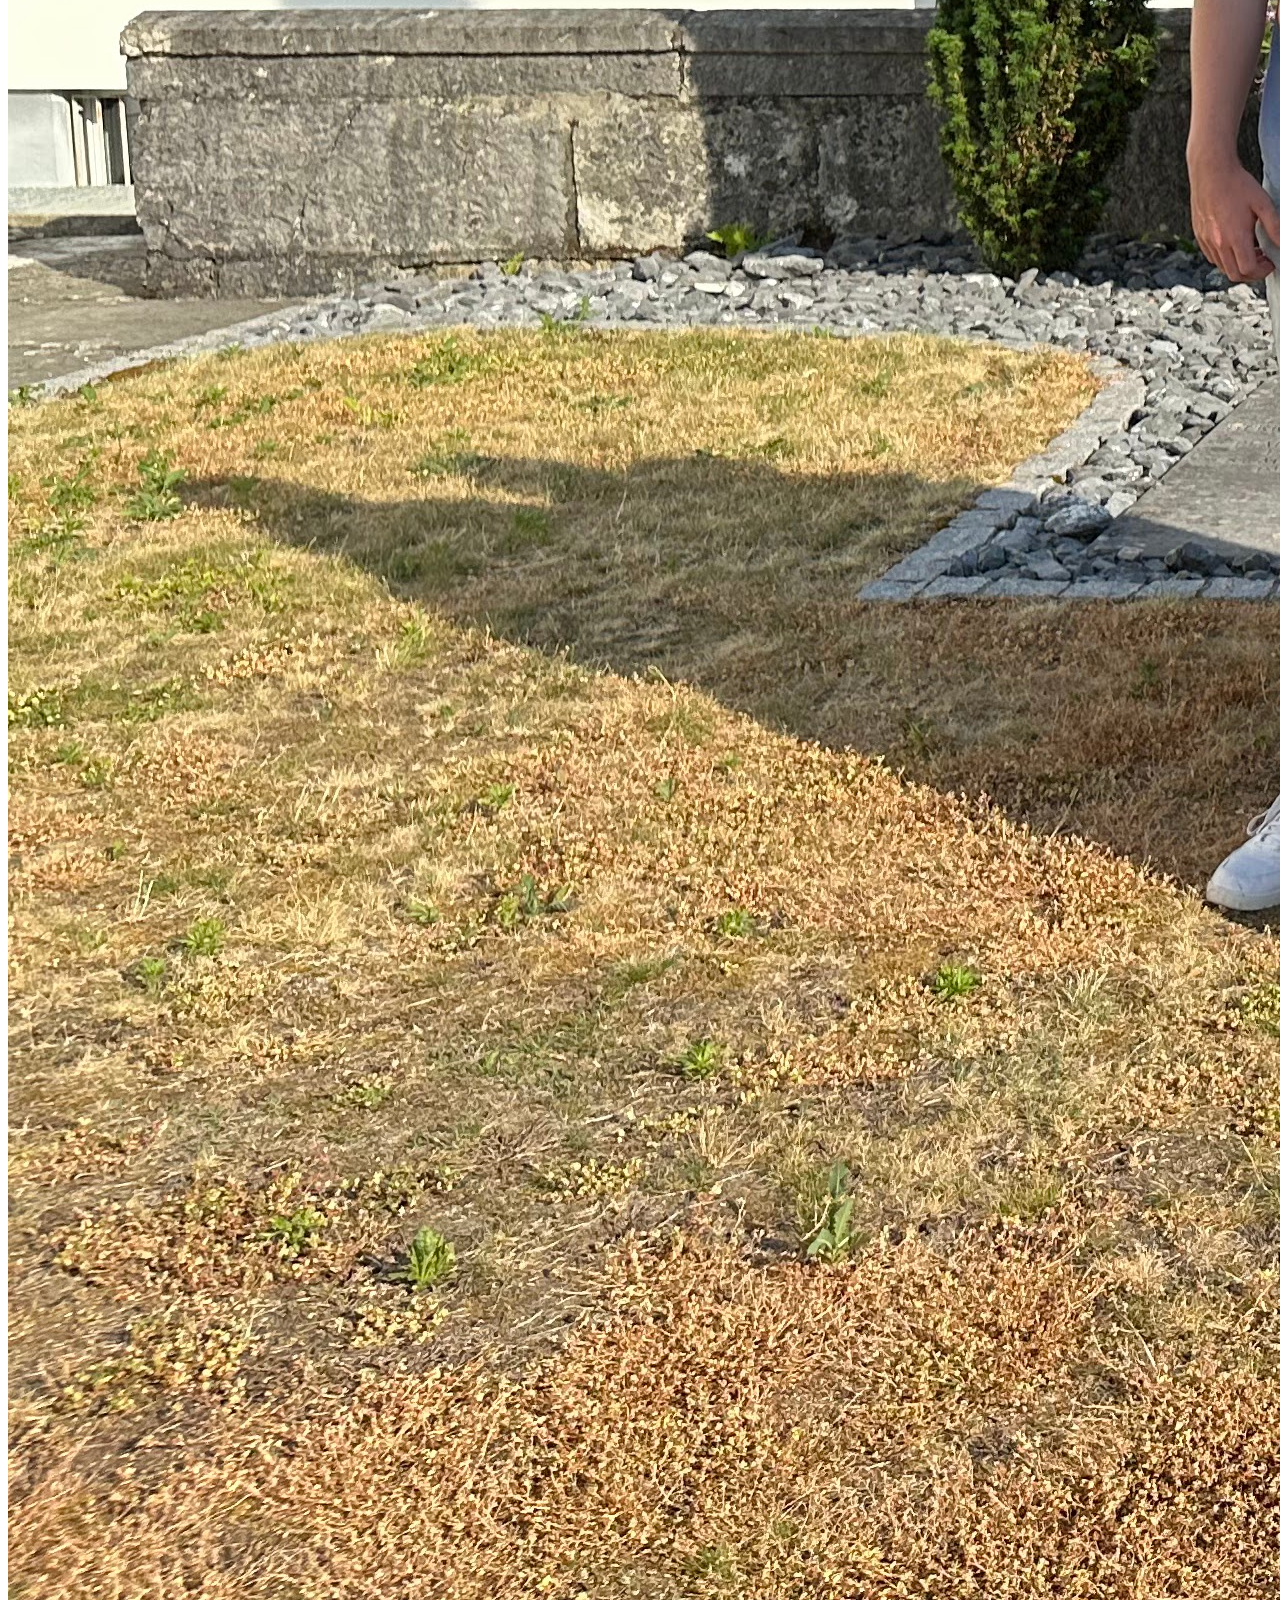
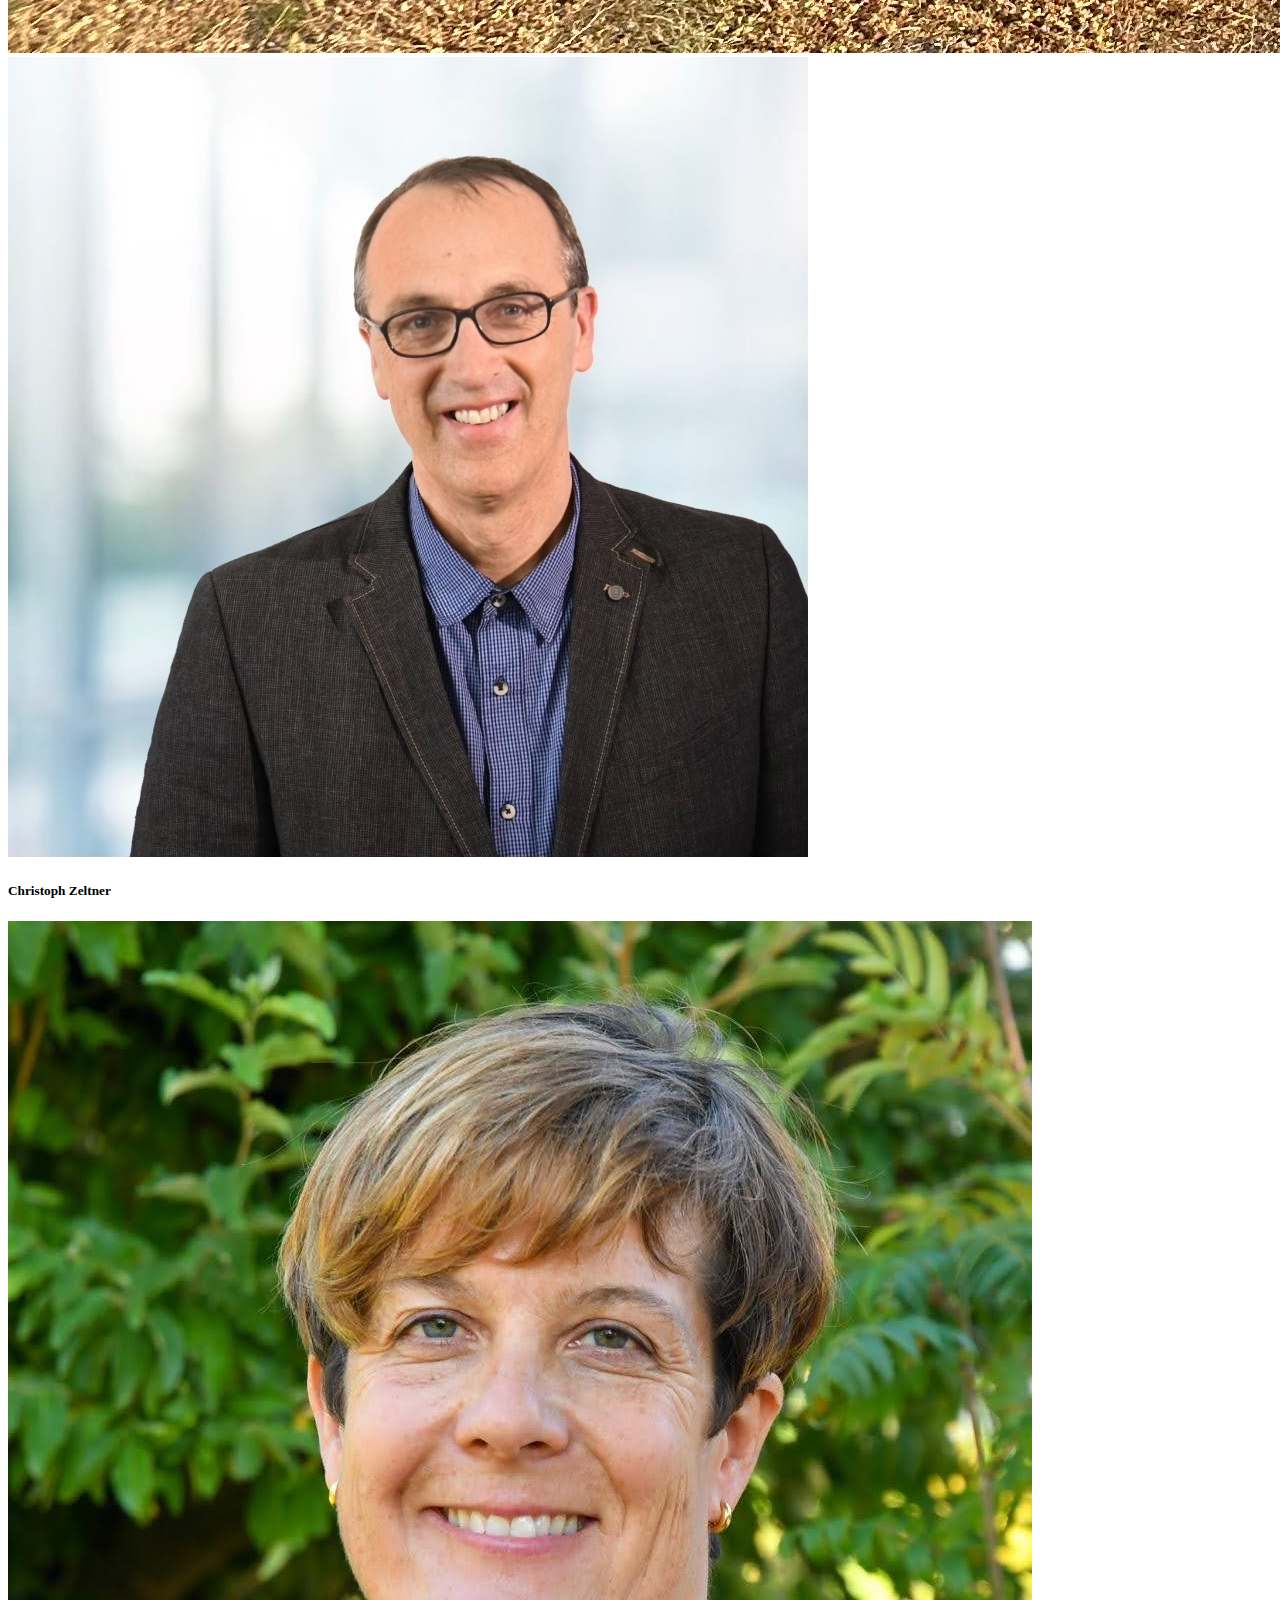
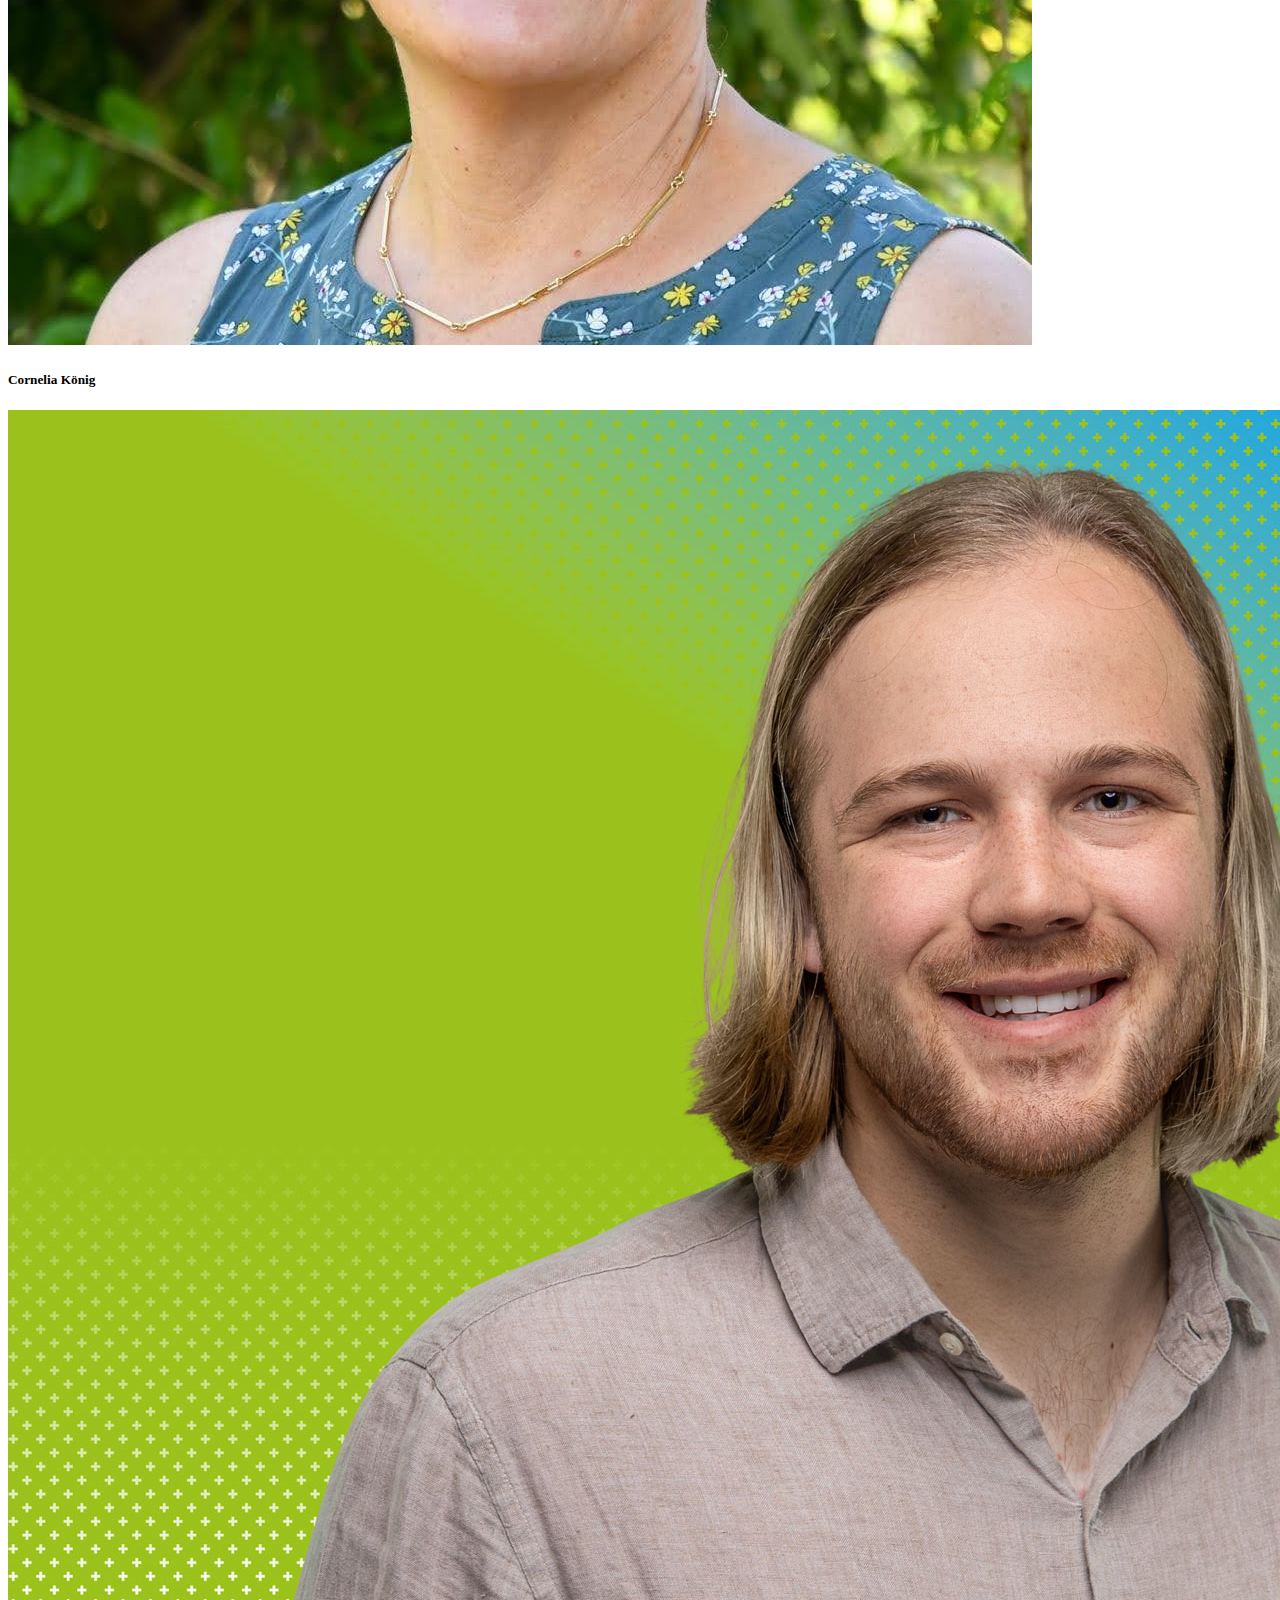
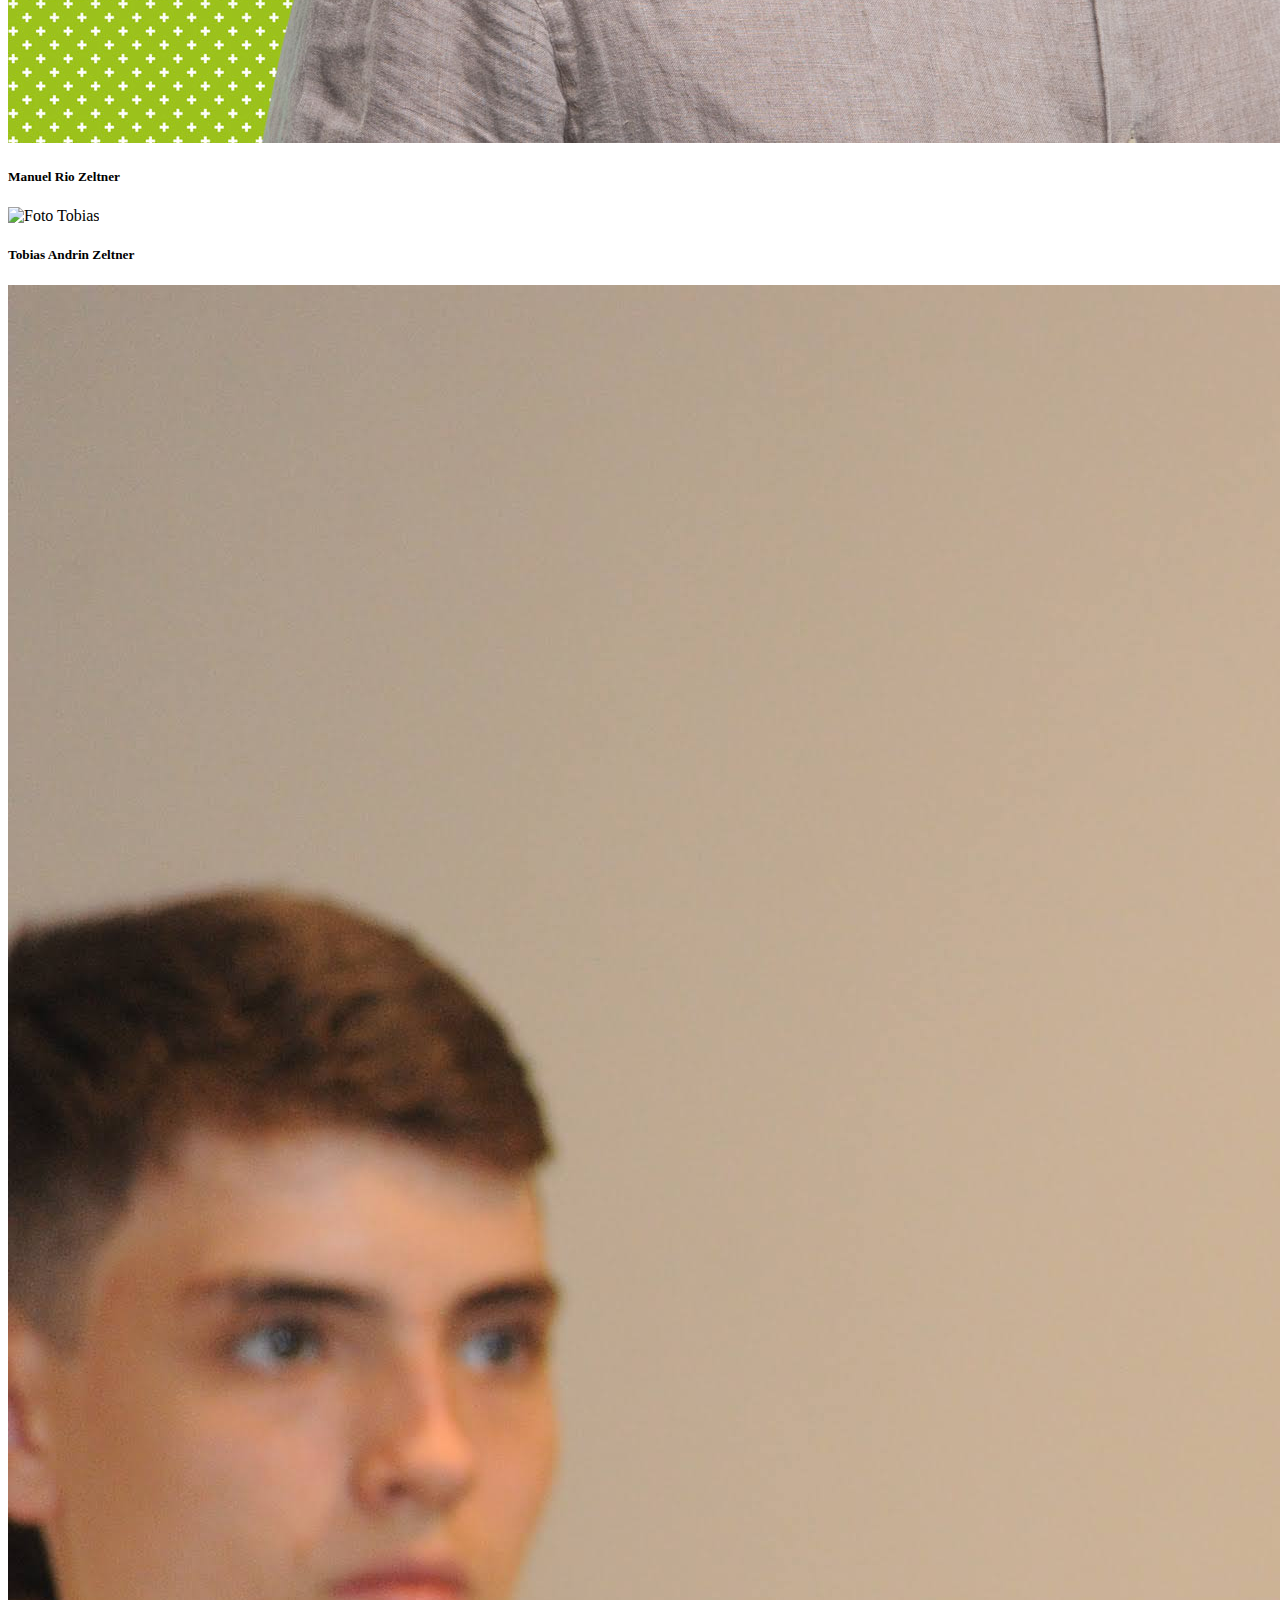
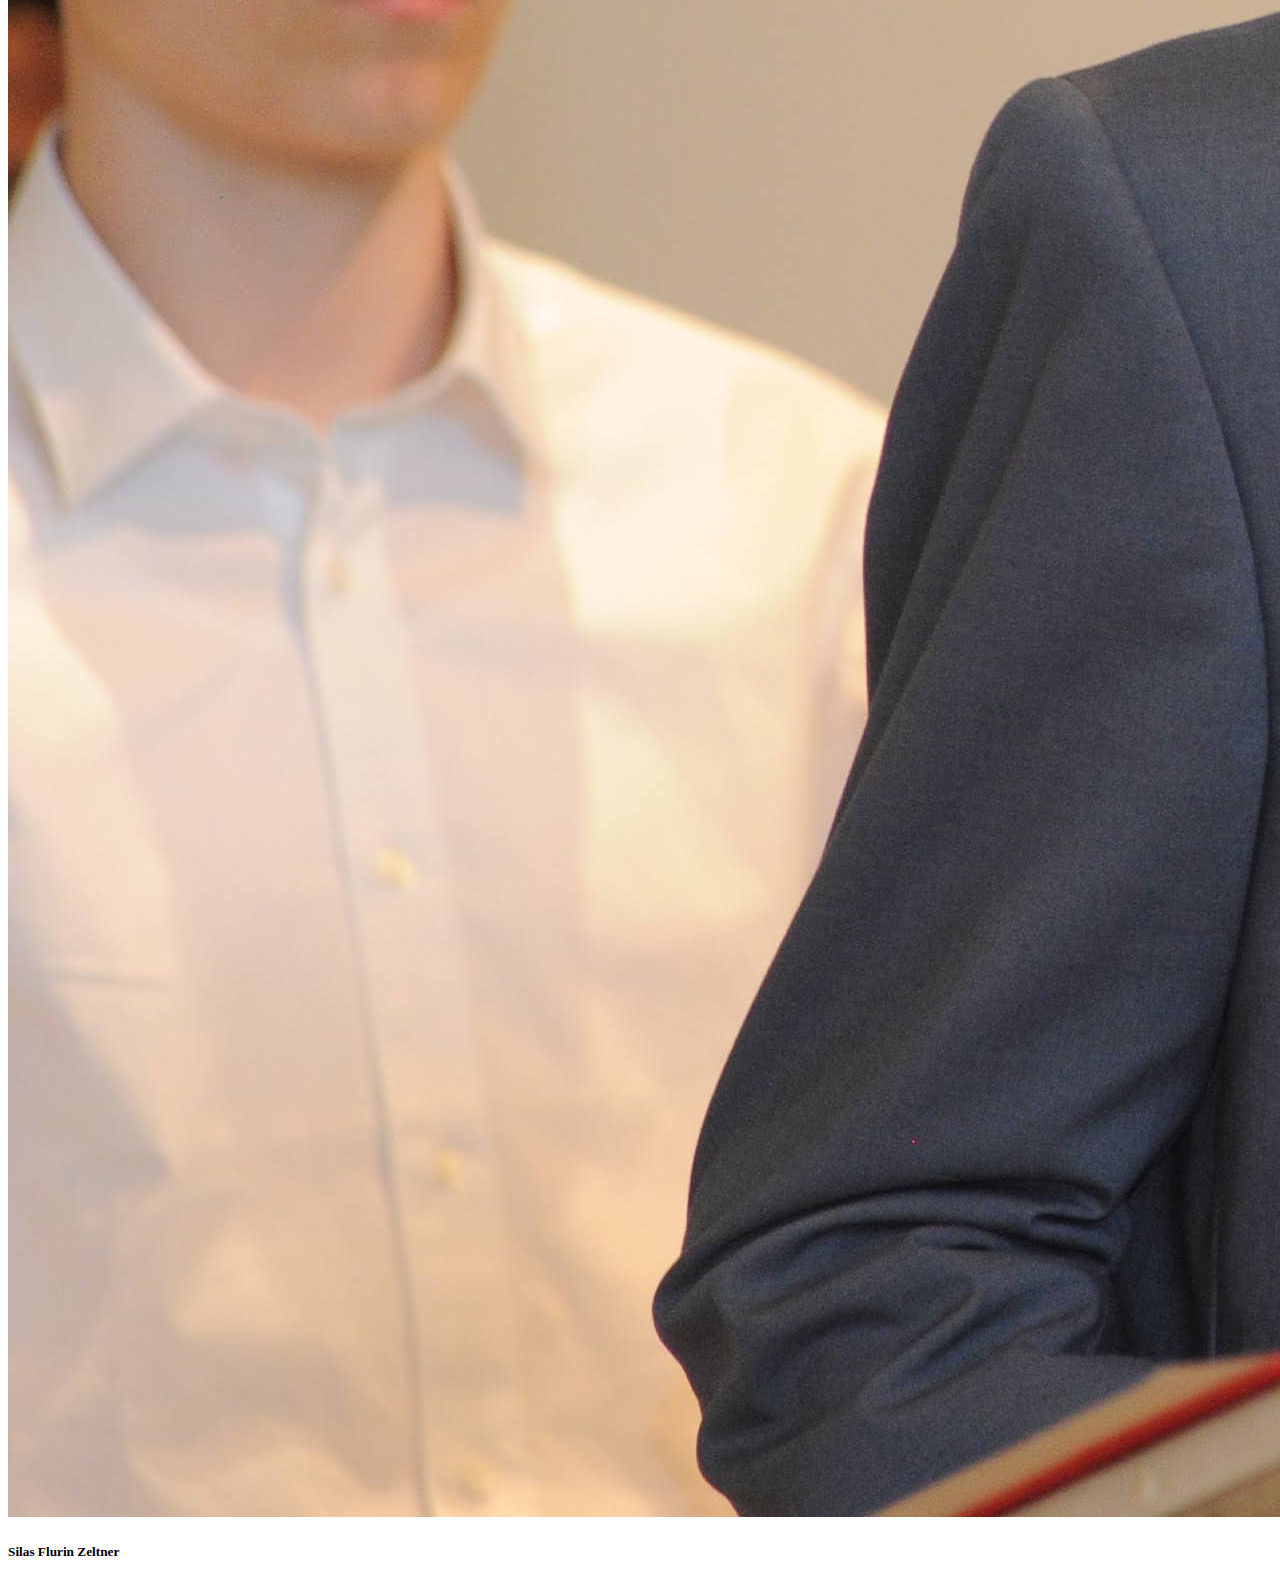
==== commit e4a7b975: "Update index.html" ====
--- a/index.html
+++ b/index.html
@@ -9,12 +9,13 @@
   <link rel="stylesheet" href="https://cdn.jsdelivr.net/npm/bootstrap@5.2.3/dist/css/bootstrap.min.css"
     integrity="sha384-rbsA2VBKQhggwzxH7pPCaAqO46MgnOM80zW1RWuH61DGLwZJEdK2Kadq2F9CUG65" crossorigin="anonymous">
 
+
   <!-- Add custom CSS -->
   <link rel="stylesheet" href="src\style.css">
 </head>
 
 <body>
-  <!-- Navbar -->
+  Navbar
   <nav class="navbar navbar-expand-lg navbar-light  navbar-bg">
     <a class="navbar-brand" href="#" style="margin-left: 10px;">Familie Zeltner-König</a>
     <button class="navbar-toggler" type="button" data-bs-toggle="collapse" data-bs-target="#navbarNav"
@@ -43,7 +44,7 @@
               <a class="dropdown-item" href="https://www.instagram.com/b4s1l/">Basil</a>
             </li>
             <li>
-              <a class="dropdown-item" href="Manuel-Rio">Manuel</a>
+              <a class="dropdown-item" href="Manuel-Rio.html">Manuel</a>
             </li>
             <li>
               <a class="dropdown-item" href="https://www.instagram.com/_tobiaszeltner_/">Tobias</a>
@@ -67,7 +68,7 @@
       <!-- Member Cards -->
       <div class="col-md-8">
         <!-- Member 1 Card -->
-        <div class="card mb-3" id="person1">
+        <div class="card mb-3" id="christoph">
           <div class="row no-gutters">
             <div class="col-md-4 square-image">
               <img src="src\img\1612026746757.jpeg" alt="Foto Christoph" class="img-fluid">
@@ -82,7 +83,7 @@
           </div>
         </div>
         <!-- Member 2 Card (similar structure) -->
-        <div class="card mb-3" id="person1">
+        <div class="card mb-3" id="cornelia">
           <div class="row no-gutters">
             <div class="col-md-4  square-image">
               <img src="src\img\1ad0859b-2cdc-46ea-862a-633d81d1d679.jpg" alt="Foto Cornelia" class="img-fluid">
@@ -98,14 +99,14 @@
           </div>
         </div>
         <!-- Member 3 Card (similar structure) -->
-        <div class="card mb-3" id="person1">
+        <div class="card mb-3" id="-">
           <div class="row no-gutters">
             <div class="col-md-4 square-image">
-              <img src="src\img\THI_8024.jpg" alt="Foto Basil" class="img-fluid">
+              <!-- <img src="src\img\THI_8024.jpg" alt="Foto Basil" class="img-fluid"> -->
             </div>
             <div class="col-md-8">
               <div class="card-body">
-                <h5 class="card-title">Basil Elia Zeltner</h5>
+                <!-- <h5 class="card-title">Basil Elia Zeltner</h5> -->
                 <!-- <p class="card-text">Jahrgang: 2000<br>Hobbies:<br>Profession:</p>
                   <a href="https://www.instagram.com/b4s1l/" class="btn btn-primary">Visit Profile</a> -->
               </div>
@@ -114,7 +115,7 @@
         </div>
 
         <div class="card mb-3" id="person1">
-          <a href="Manuel-Rio" style="text-decoration: none; color: black;">
+          <a href="Manuel-Rio.html" style="text-decoration: none; color: black;">
             <div class="row no-gutters">
               <div class="col-md-4 square-image">
                 <img src="src\img\glpSO_NRW23_Manuel-Zeltner.jpg" alt="Foto Manuel" class="img-fluid">
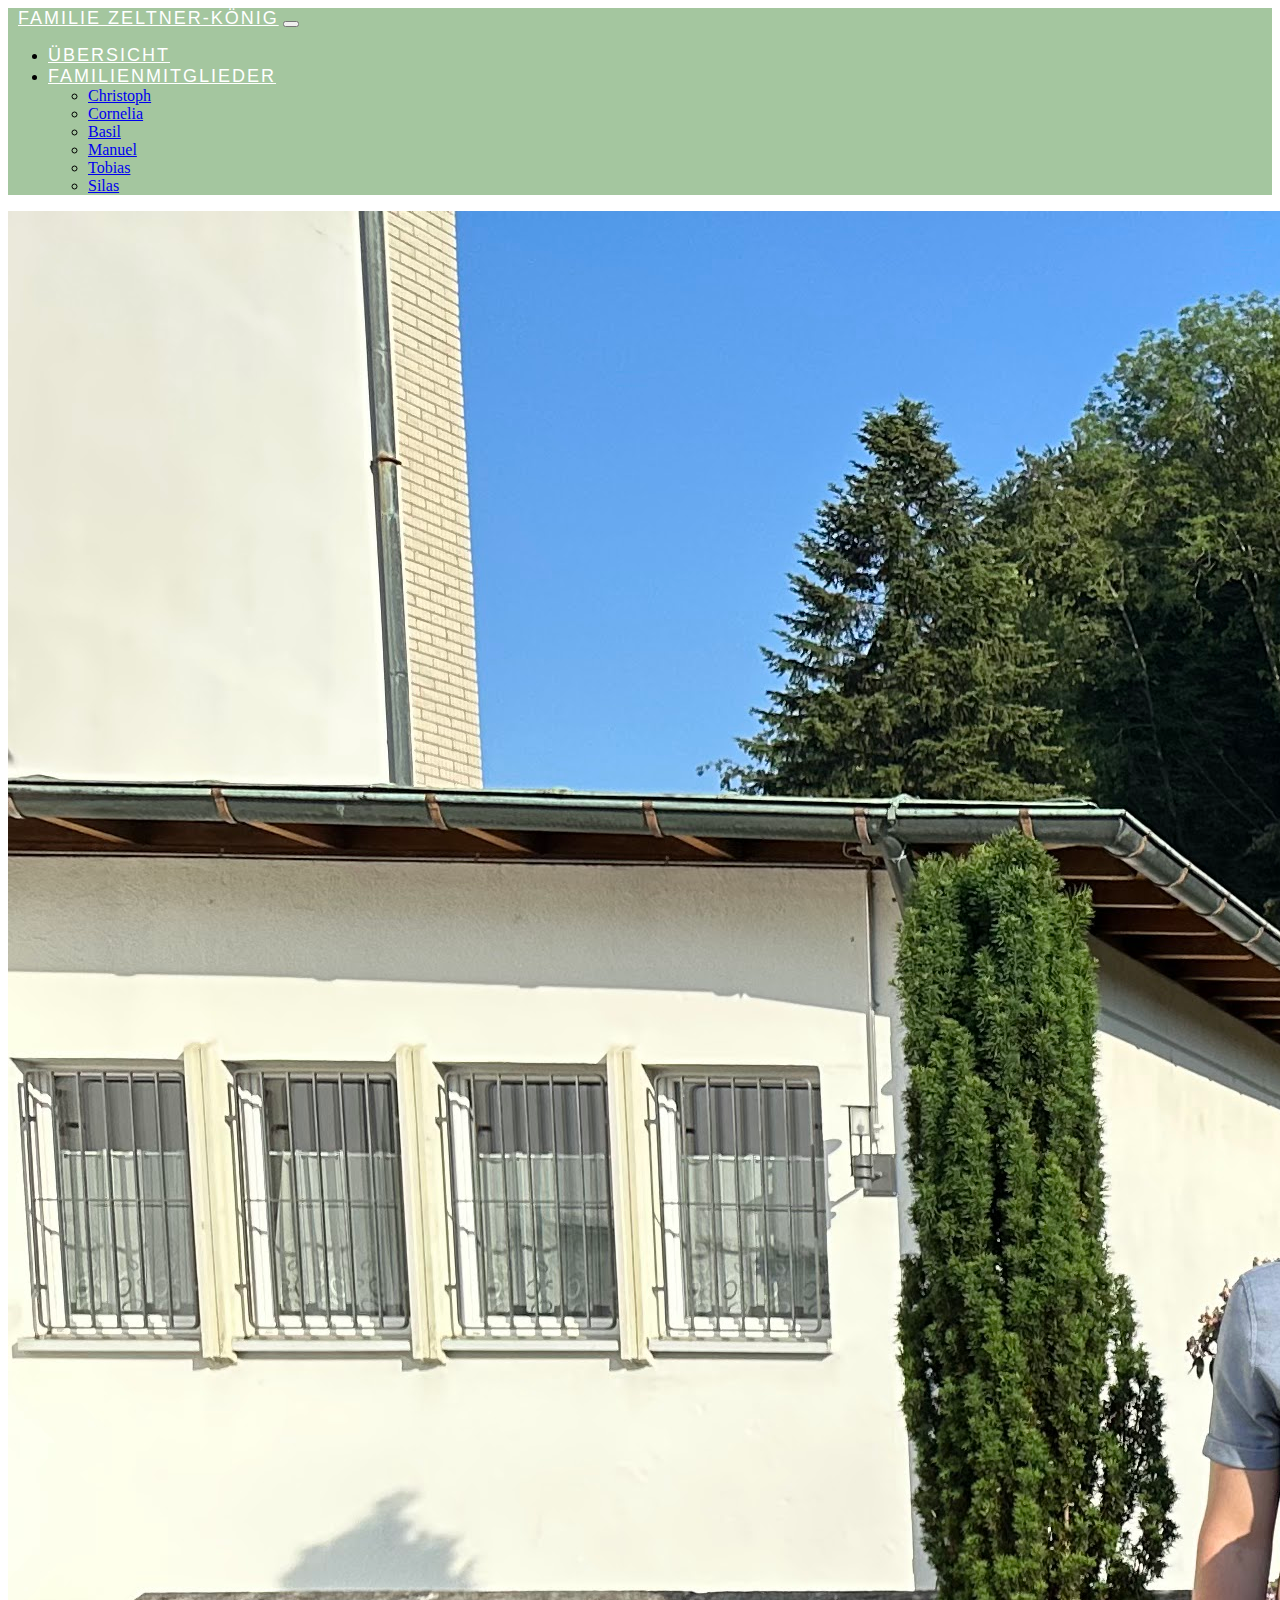
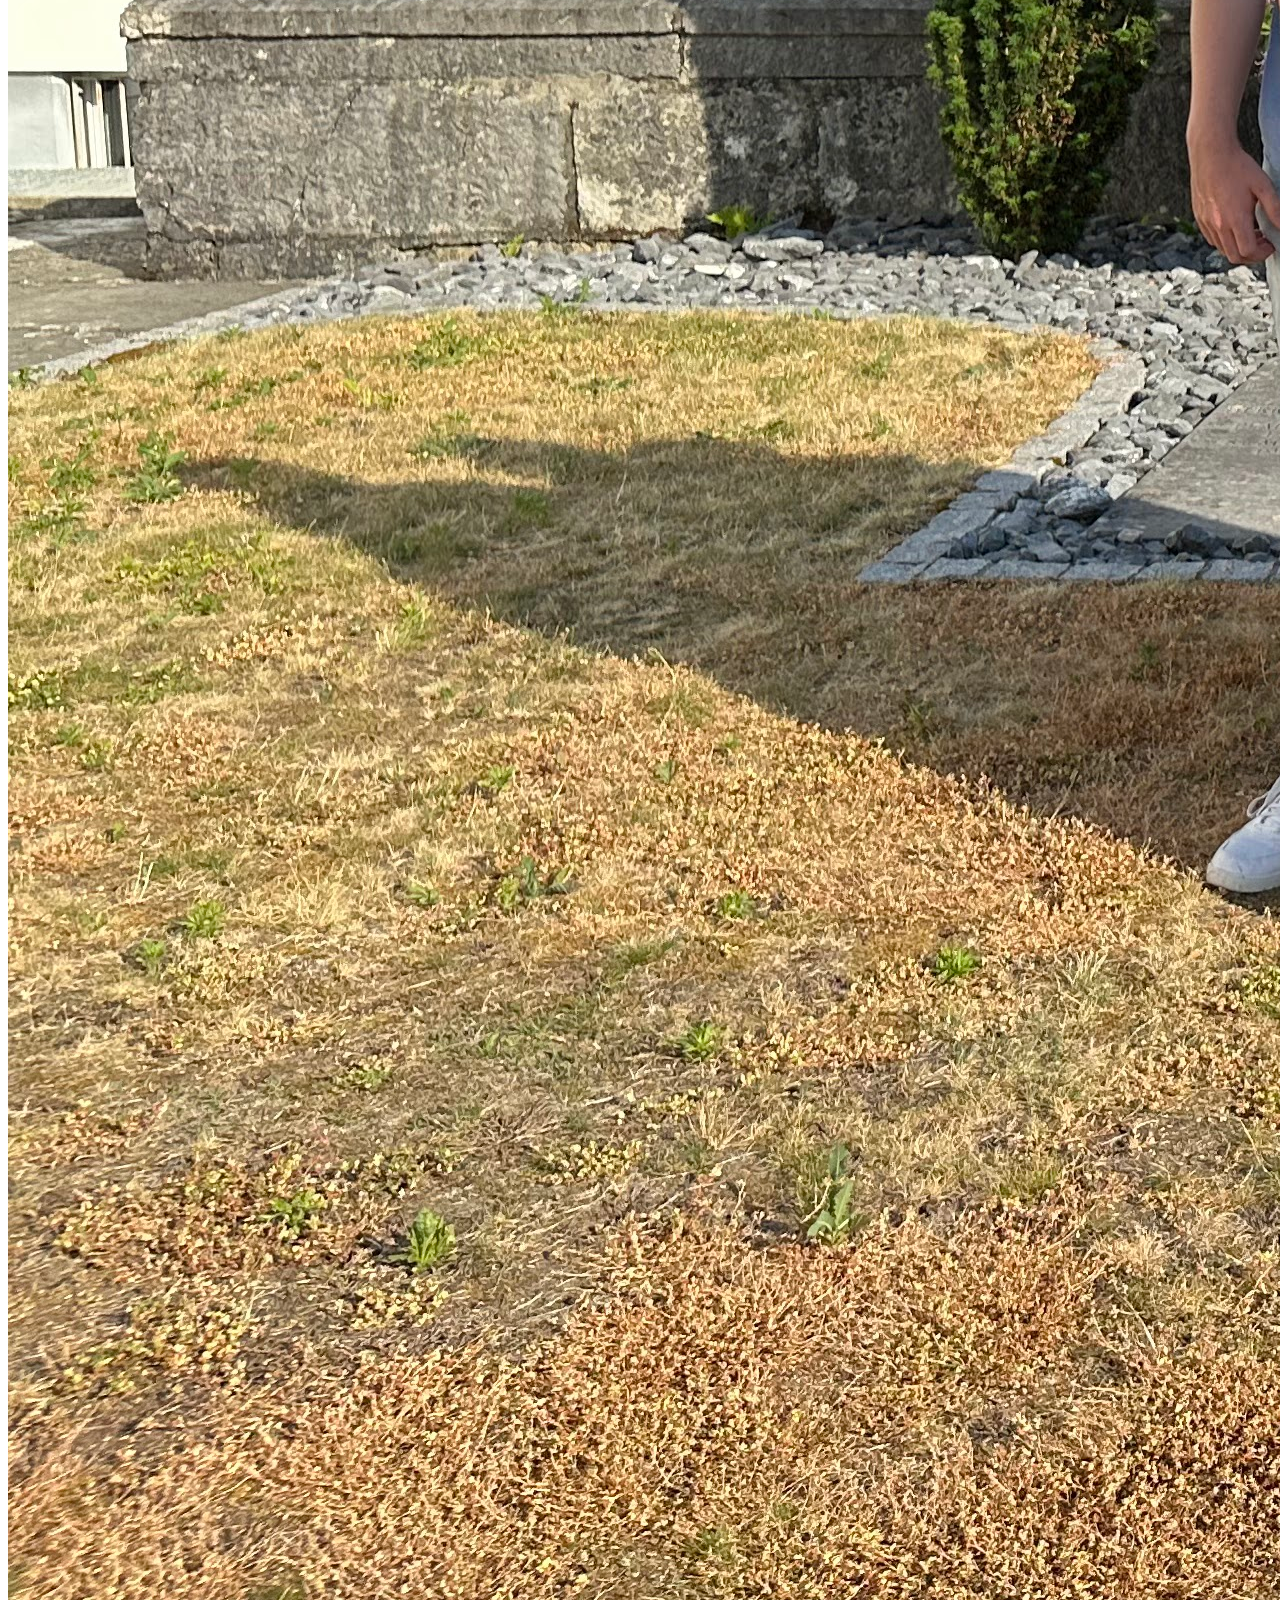
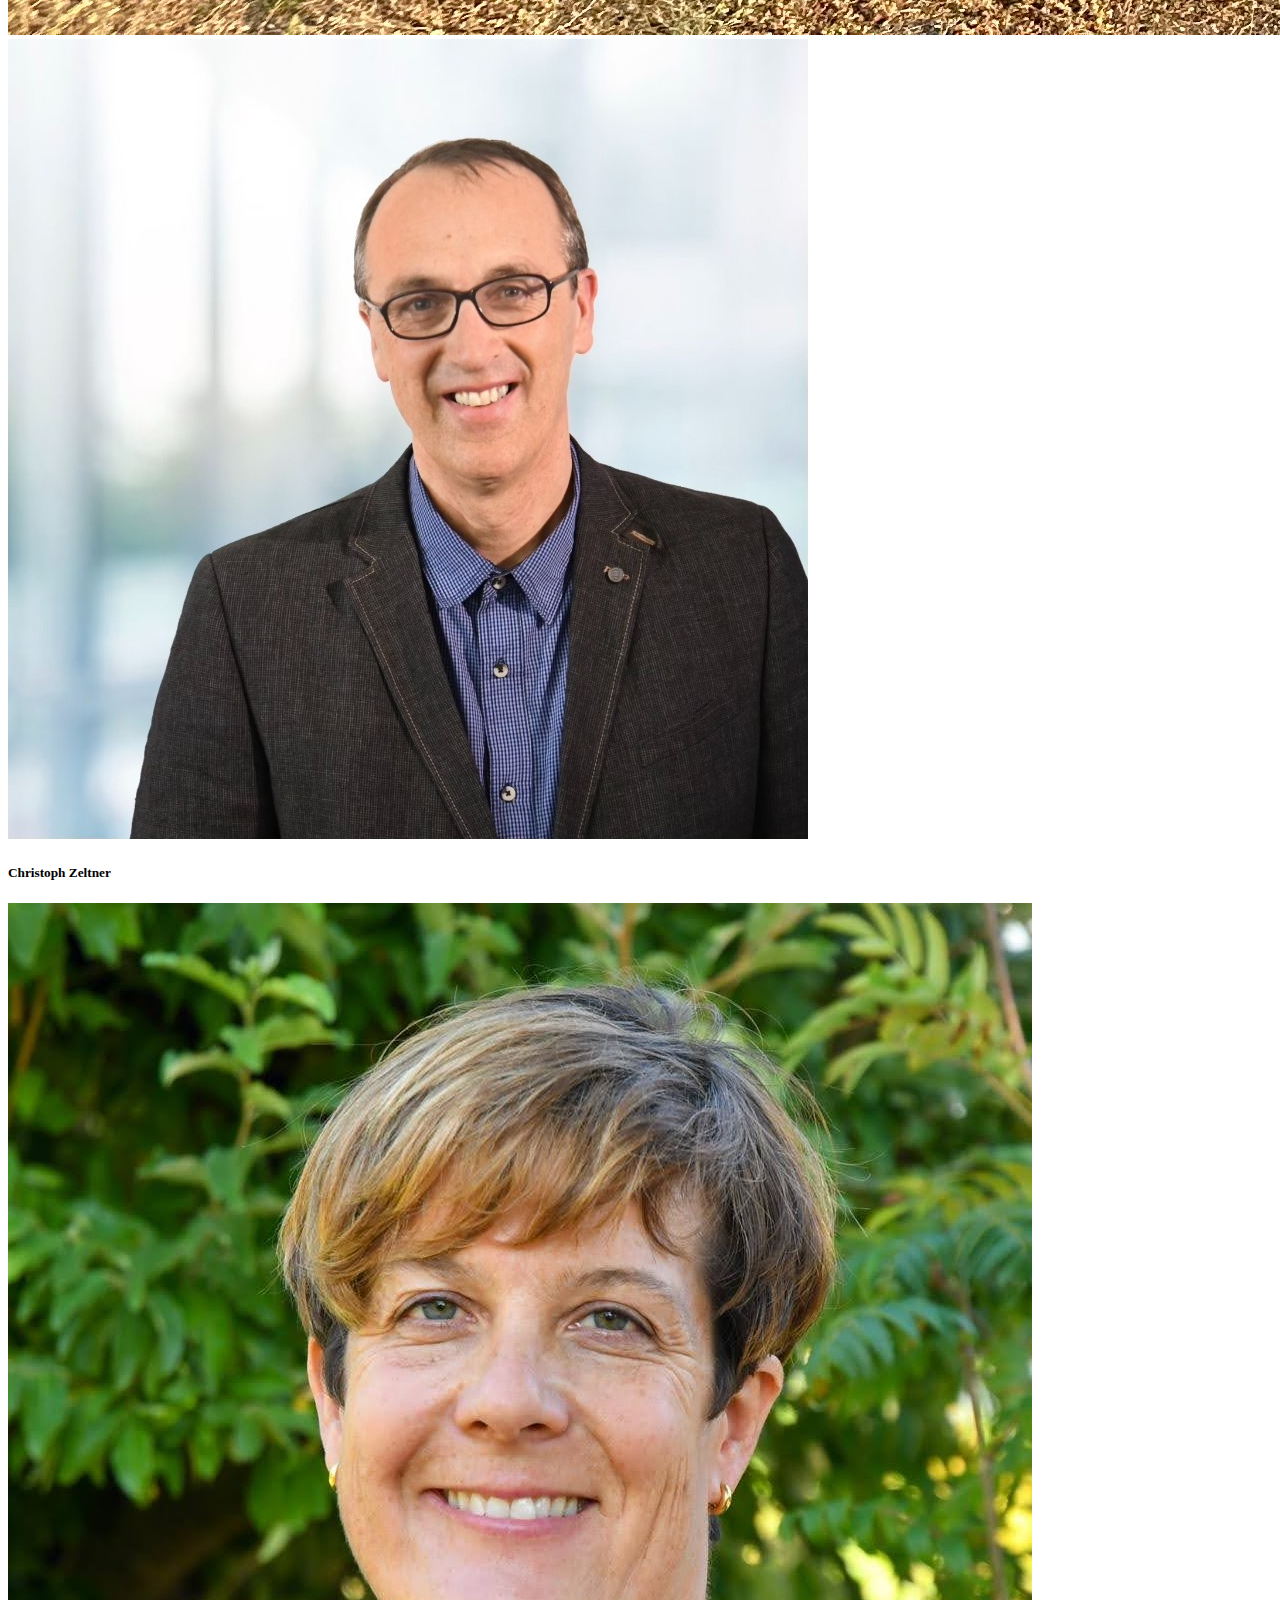
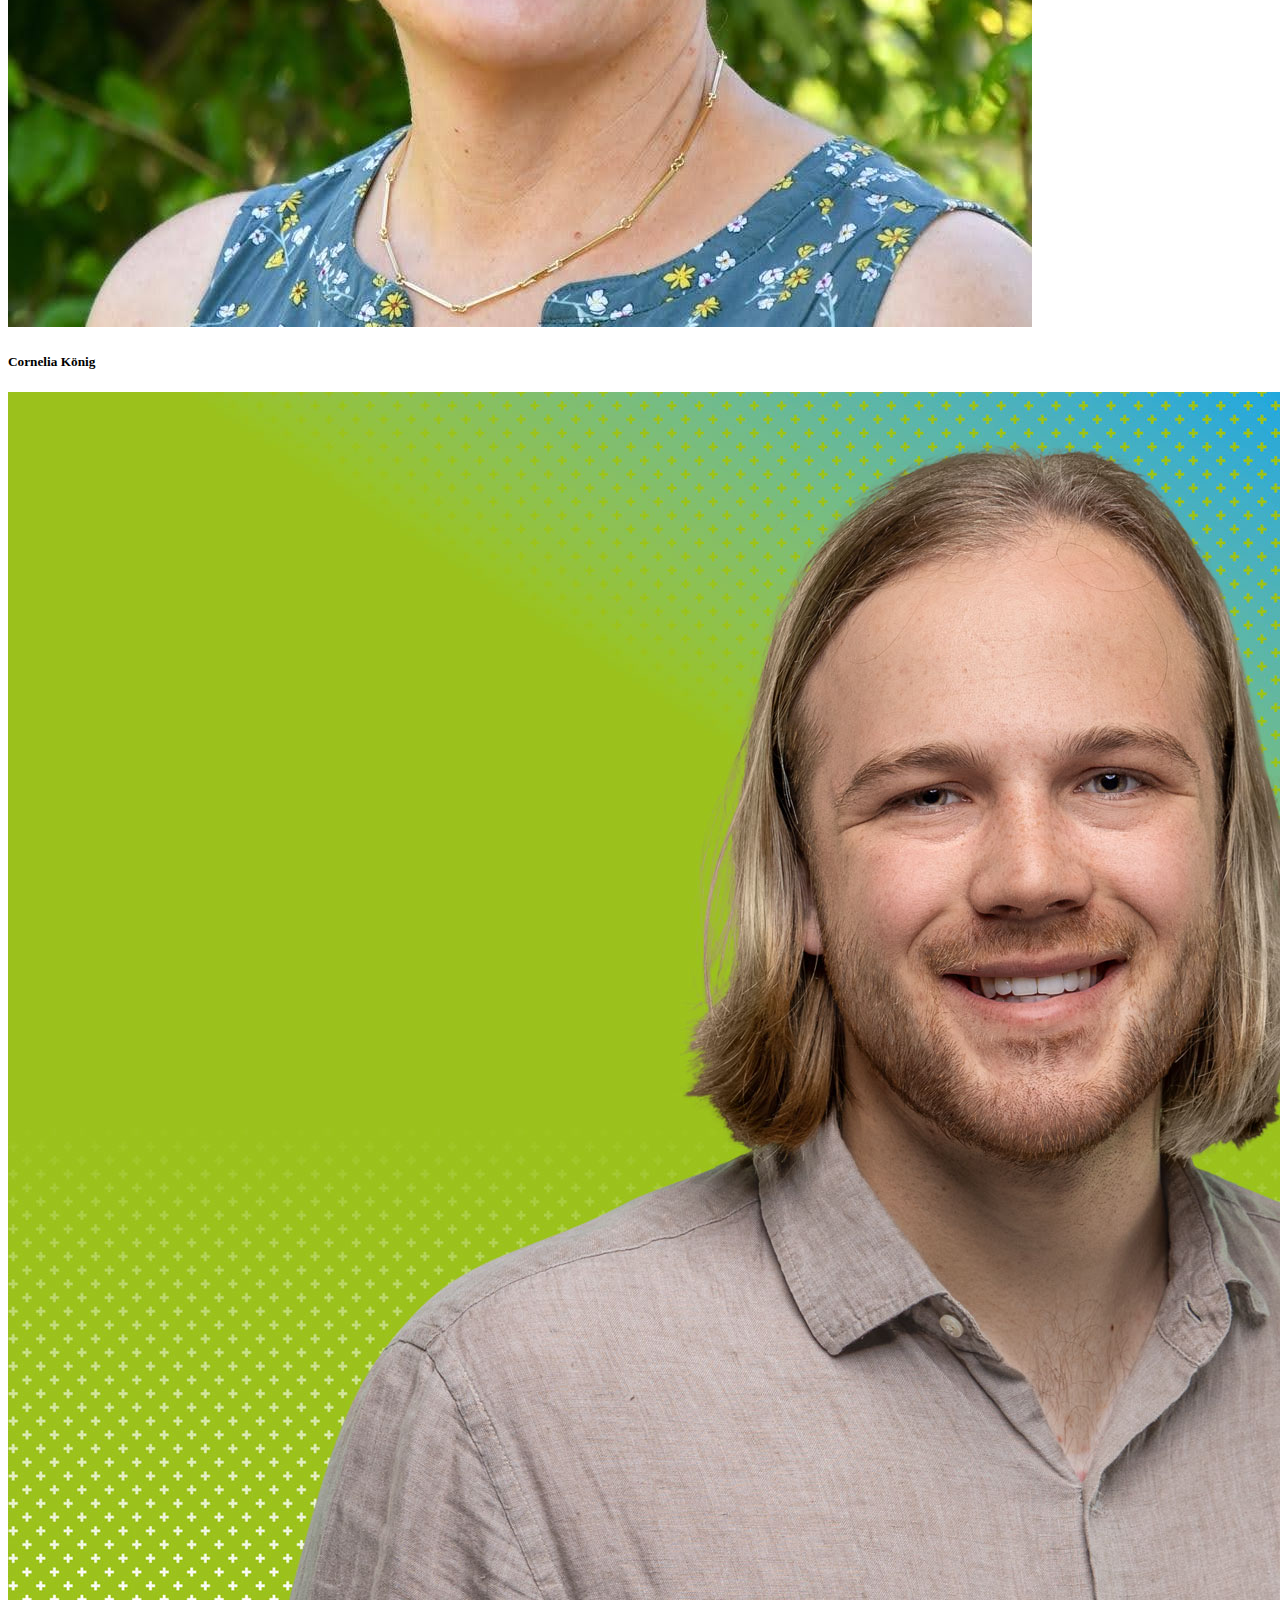
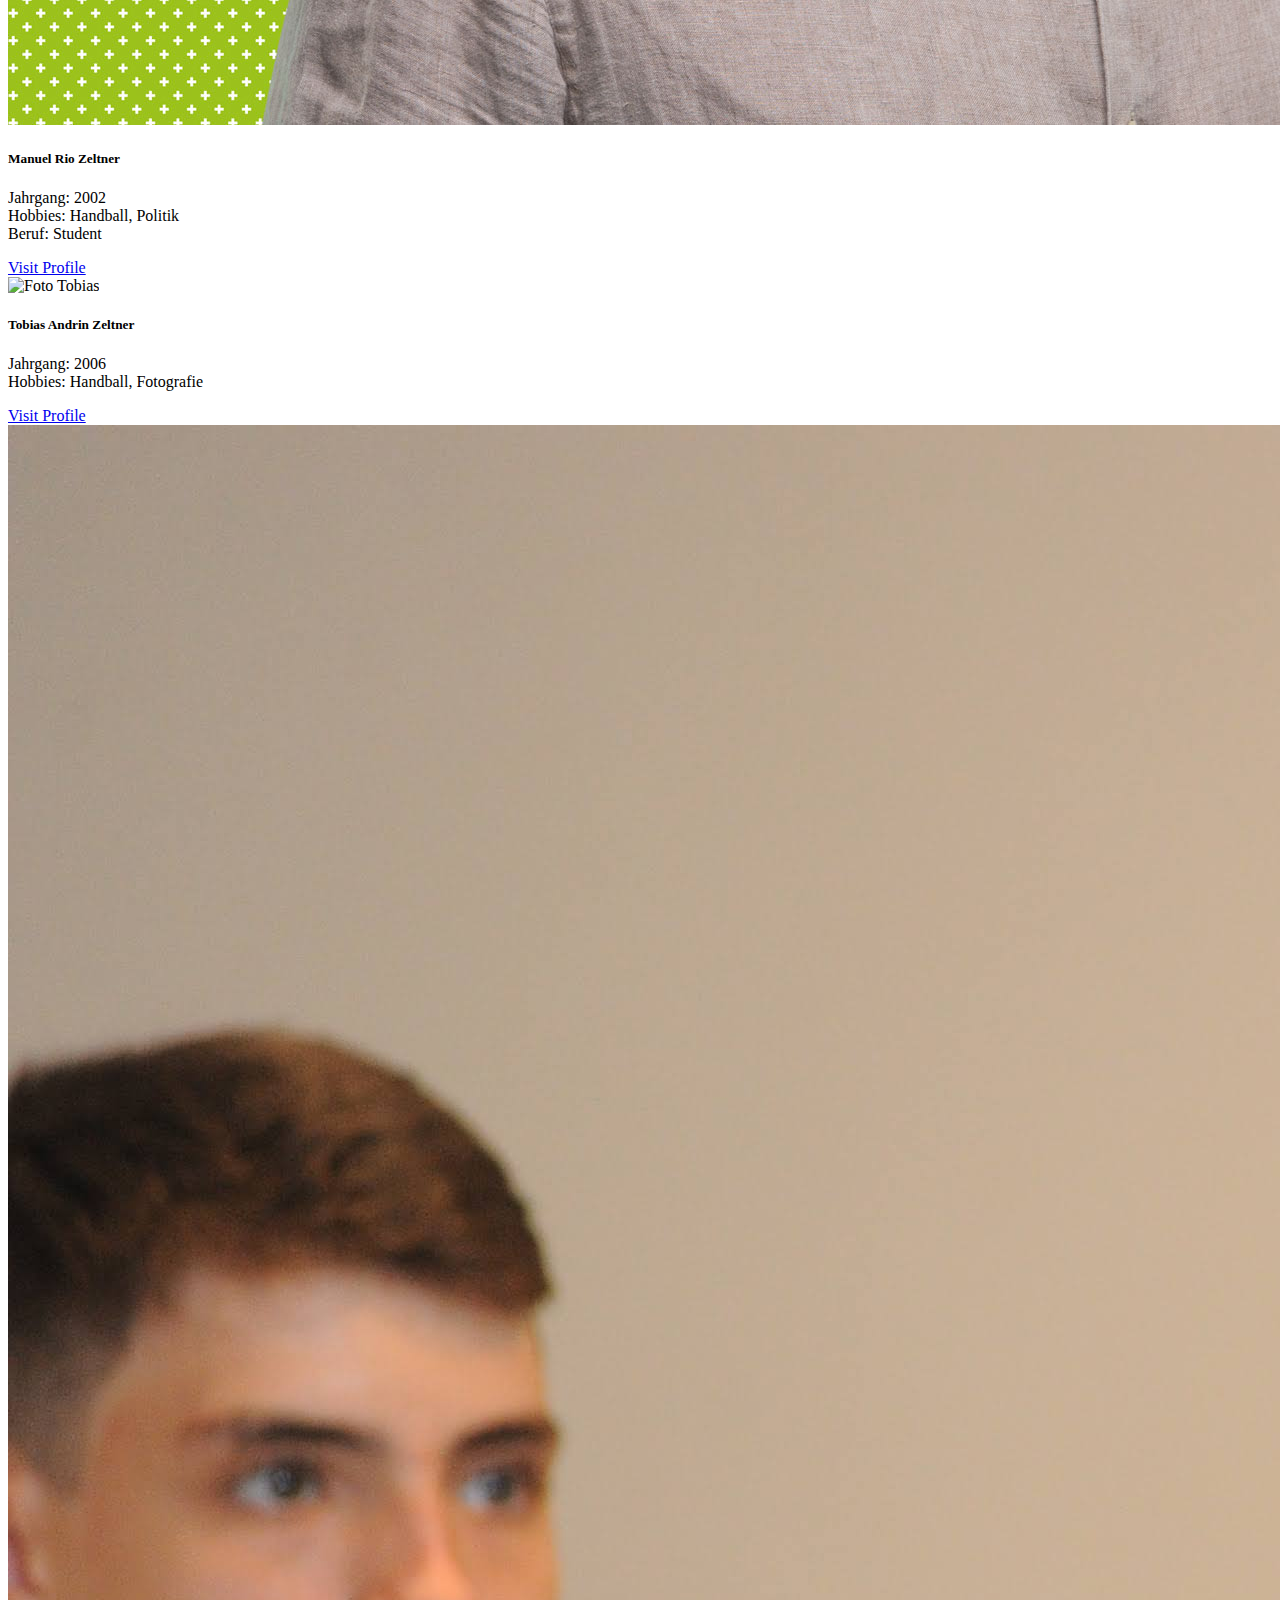
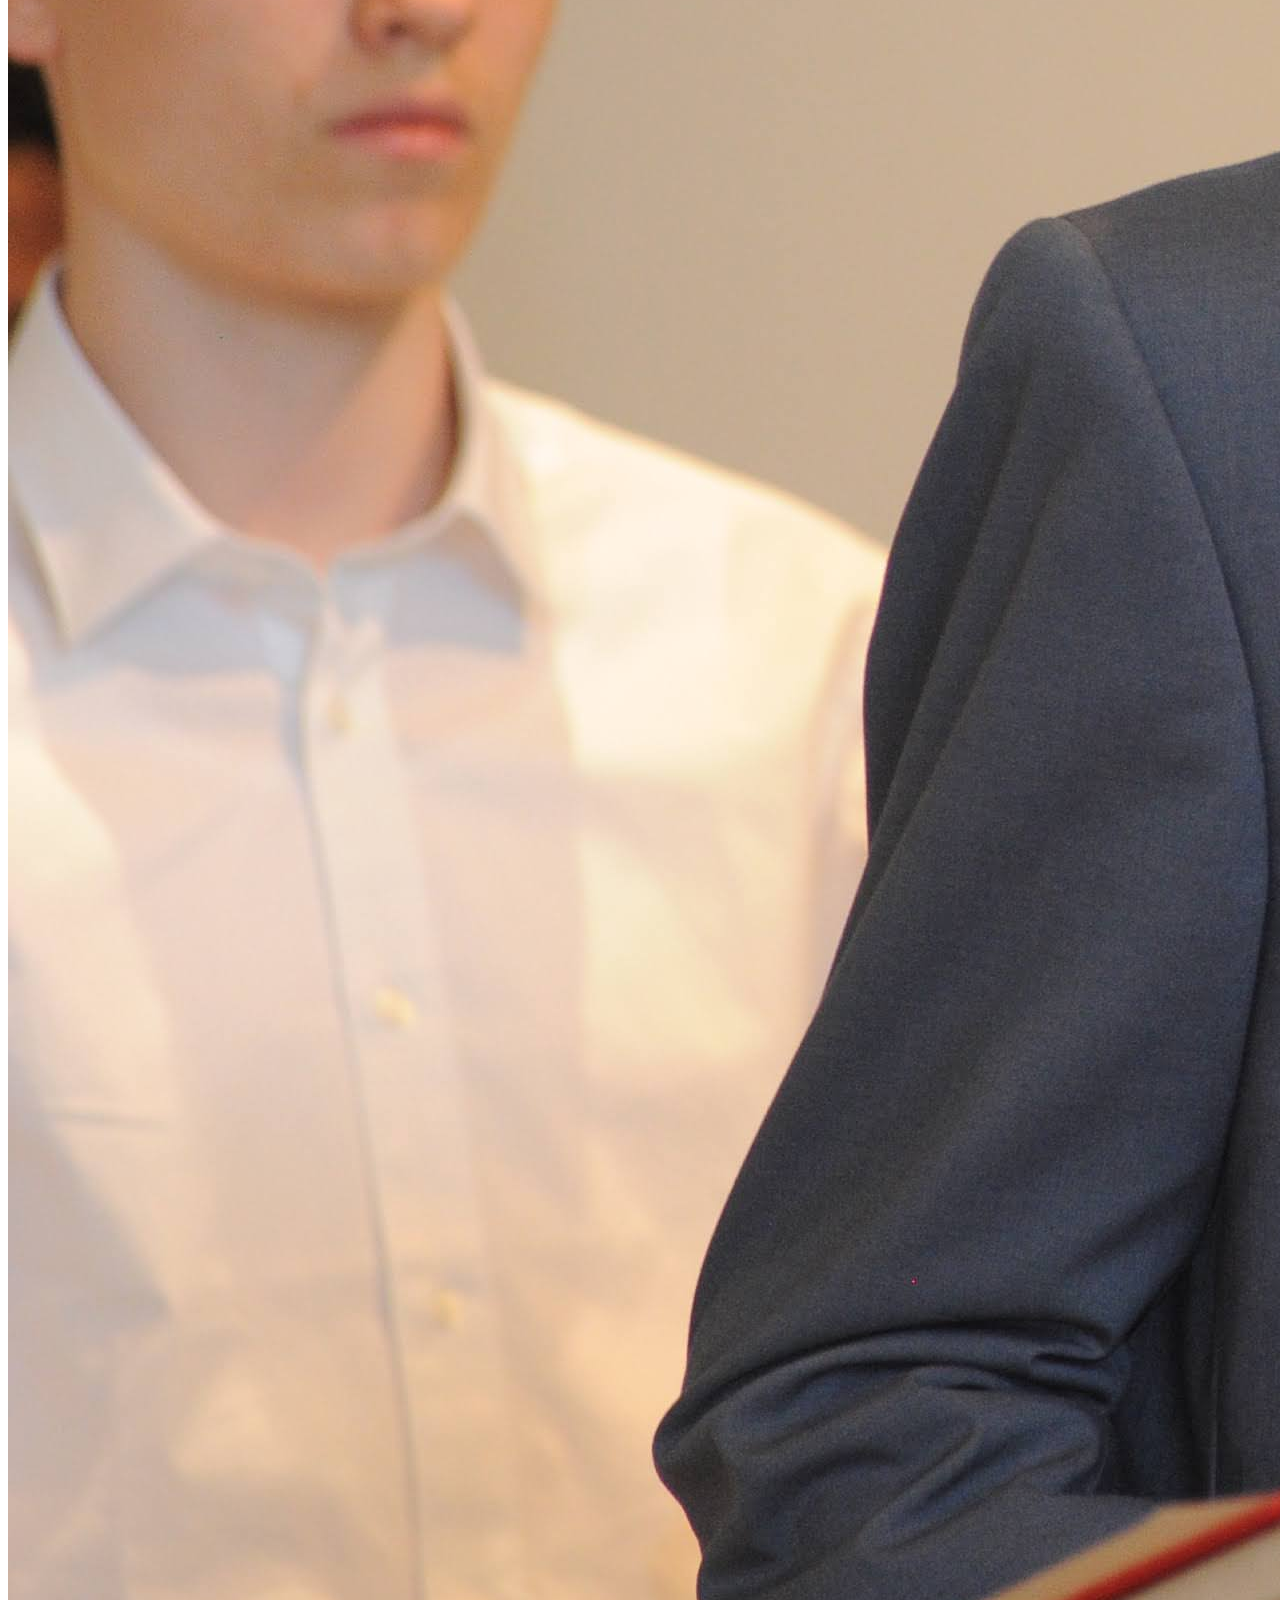
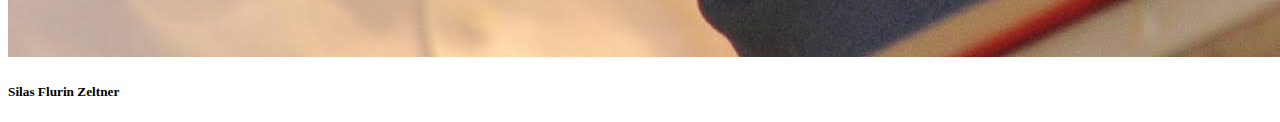
==== commit ccae2ebf: "Tobias" ====
--- a/index.html
+++ b/index.html
@@ -15,7 +15,6 @@
 </head>
 
 <body>
-  Navbar
   <nav class="navbar navbar-expand-lg navbar-light  navbar-bg">
     <a class="navbar-brand" href="#" style="margin-left: 10px;">Familie Zeltner-König</a>
     <button class="navbar-toggler" type="button" data-bs-toggle="collapse" data-bs-target="#navbarNav"
@@ -123,8 +122,8 @@
               <div class="col-md-8">
                 <div class="card-body">
                   <h5 class="card-title">Manuel Rio Zeltner</h5>
-                  <!-- <p class="card-text">Jahrgang: 2002<br>Hobbies: Handball, Politik<br>Beruf: Student</p>
-                  <a href="Manuel.html" class="btn btn-primary">Visit Profile</a> -->
+                  <p class="card-text">Jahrgang: 2002<br>Hobbies: Handball, Politik<br>Beruf: Student</p>
+                  <a href="Manuel-Rio.html" class="btn btn-primary">Visit Profile</a>
                 </div>
               </div>
             </div>
@@ -139,8 +138,8 @@
             <div class="col-md-8">
               <div class="card-body">
                 <h5 class="card-title">Tobias Andrin Zeltner</h5>
-                <!-- <p class="card-text">Jahrgang: 2006<br>Hobbies: Hanball<br></p>
-                  <a href="https://www.instagram.com/_tobiaszeltner_/" class="btn btn-primary">Visit Profile</a> -->
+                <p class="card-text">Jahrgang: 2006<br>Hobbies: Handball, Fotografie<br></p>
+                  <a href="Tobias.html" class="btn btn-primary">Visit Profile</a>
               </div>
             </div>
           </div>
